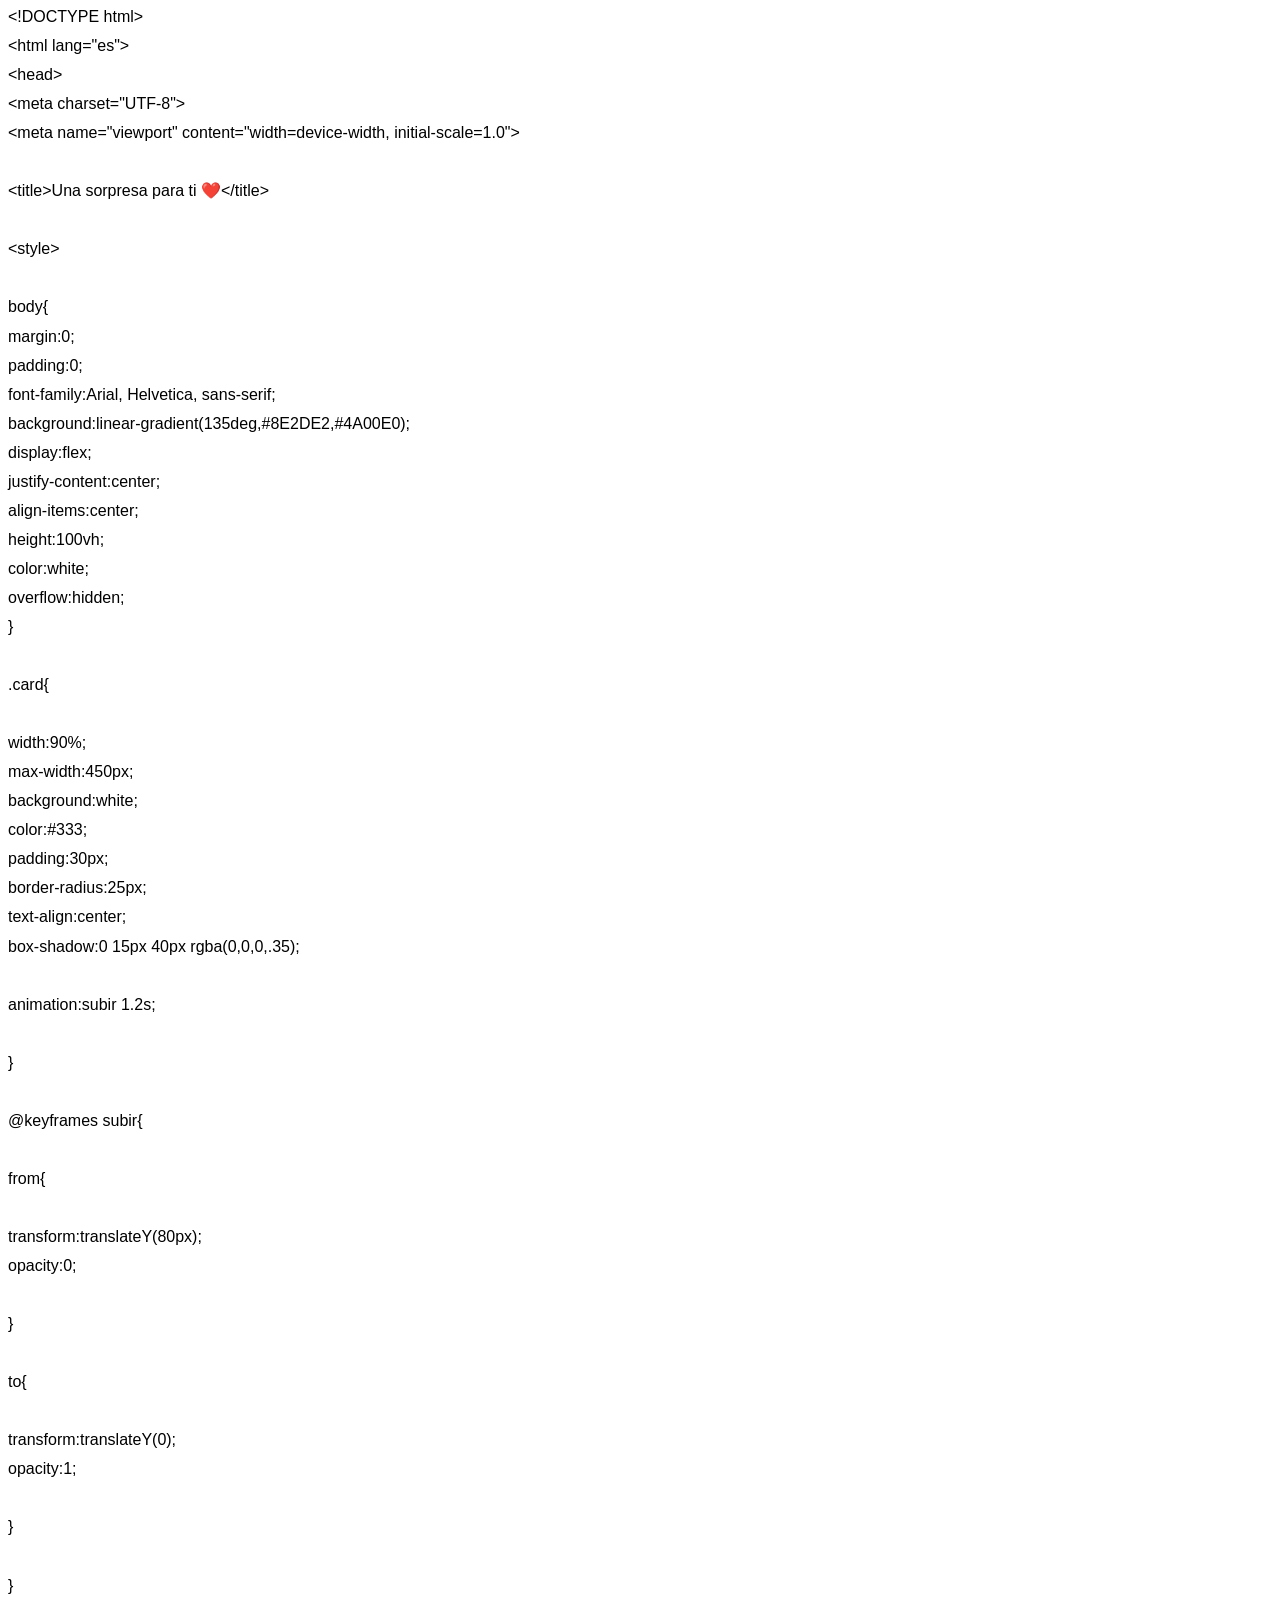
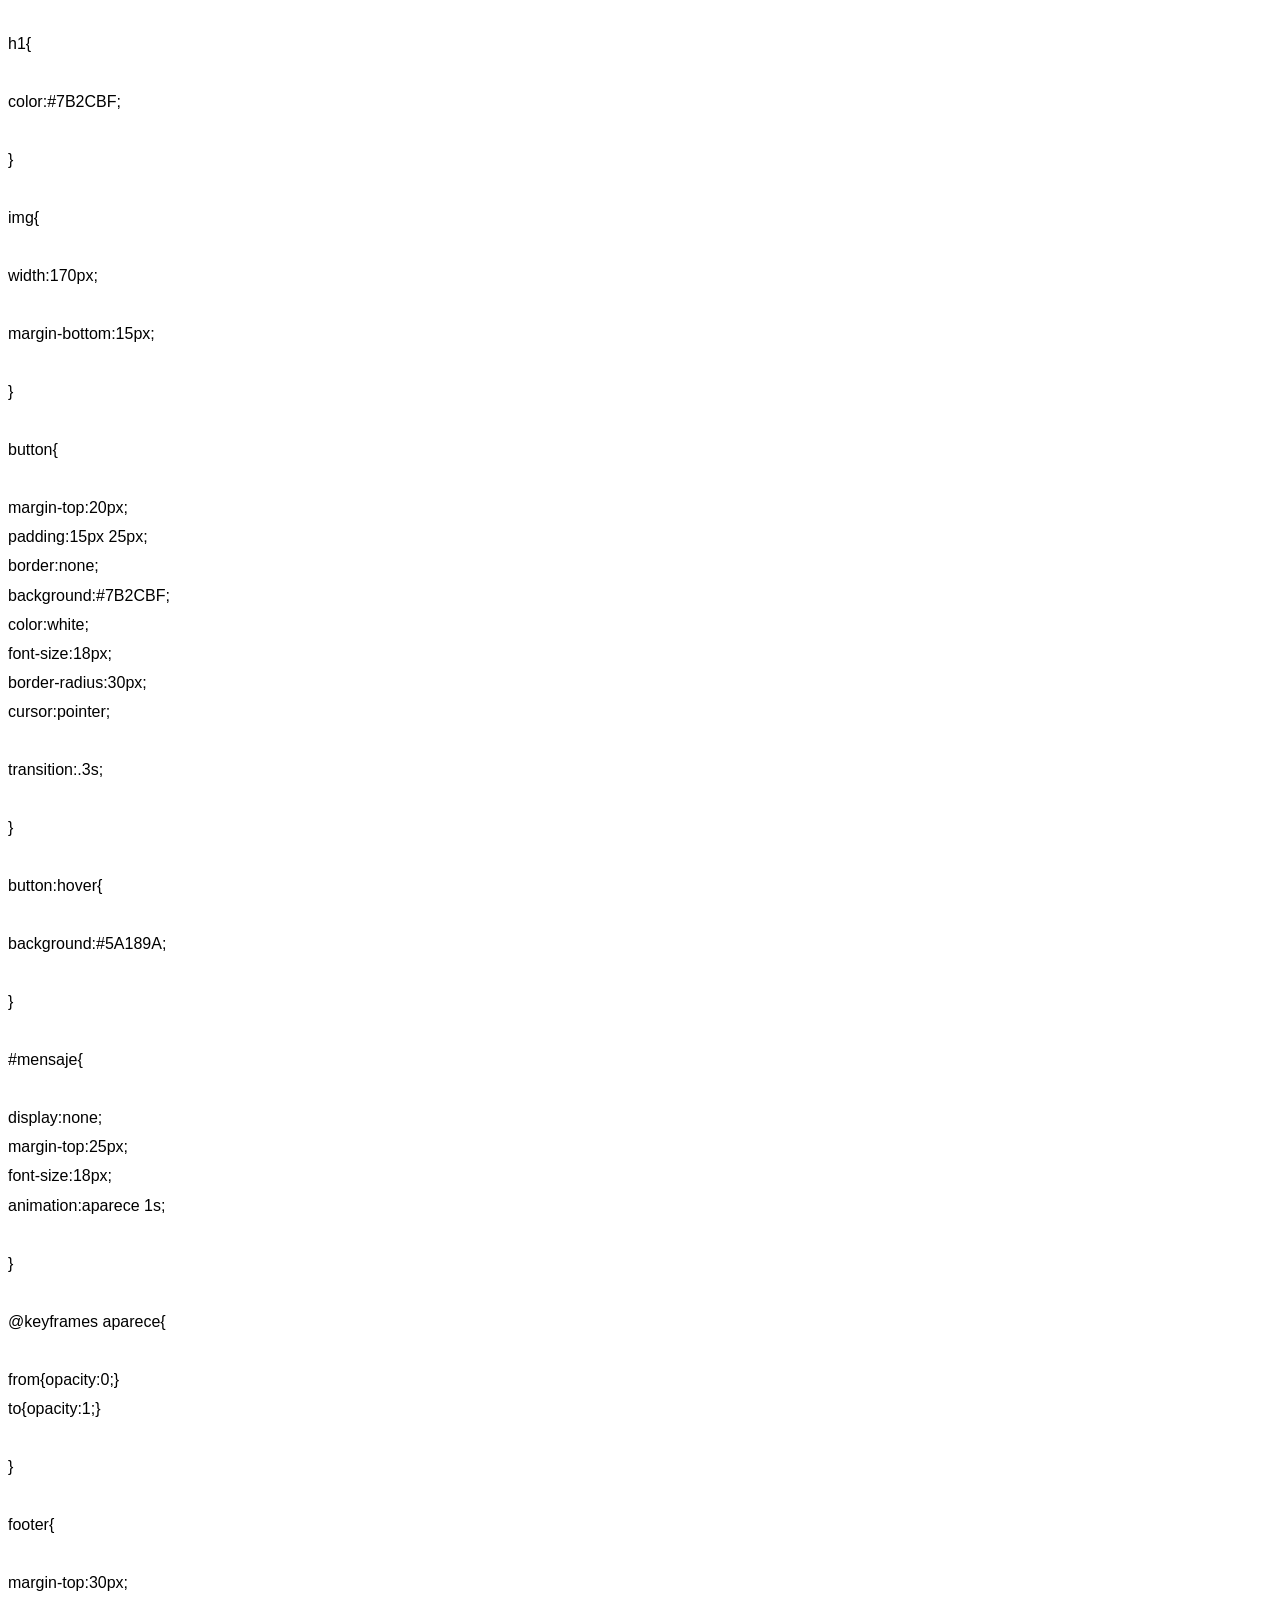
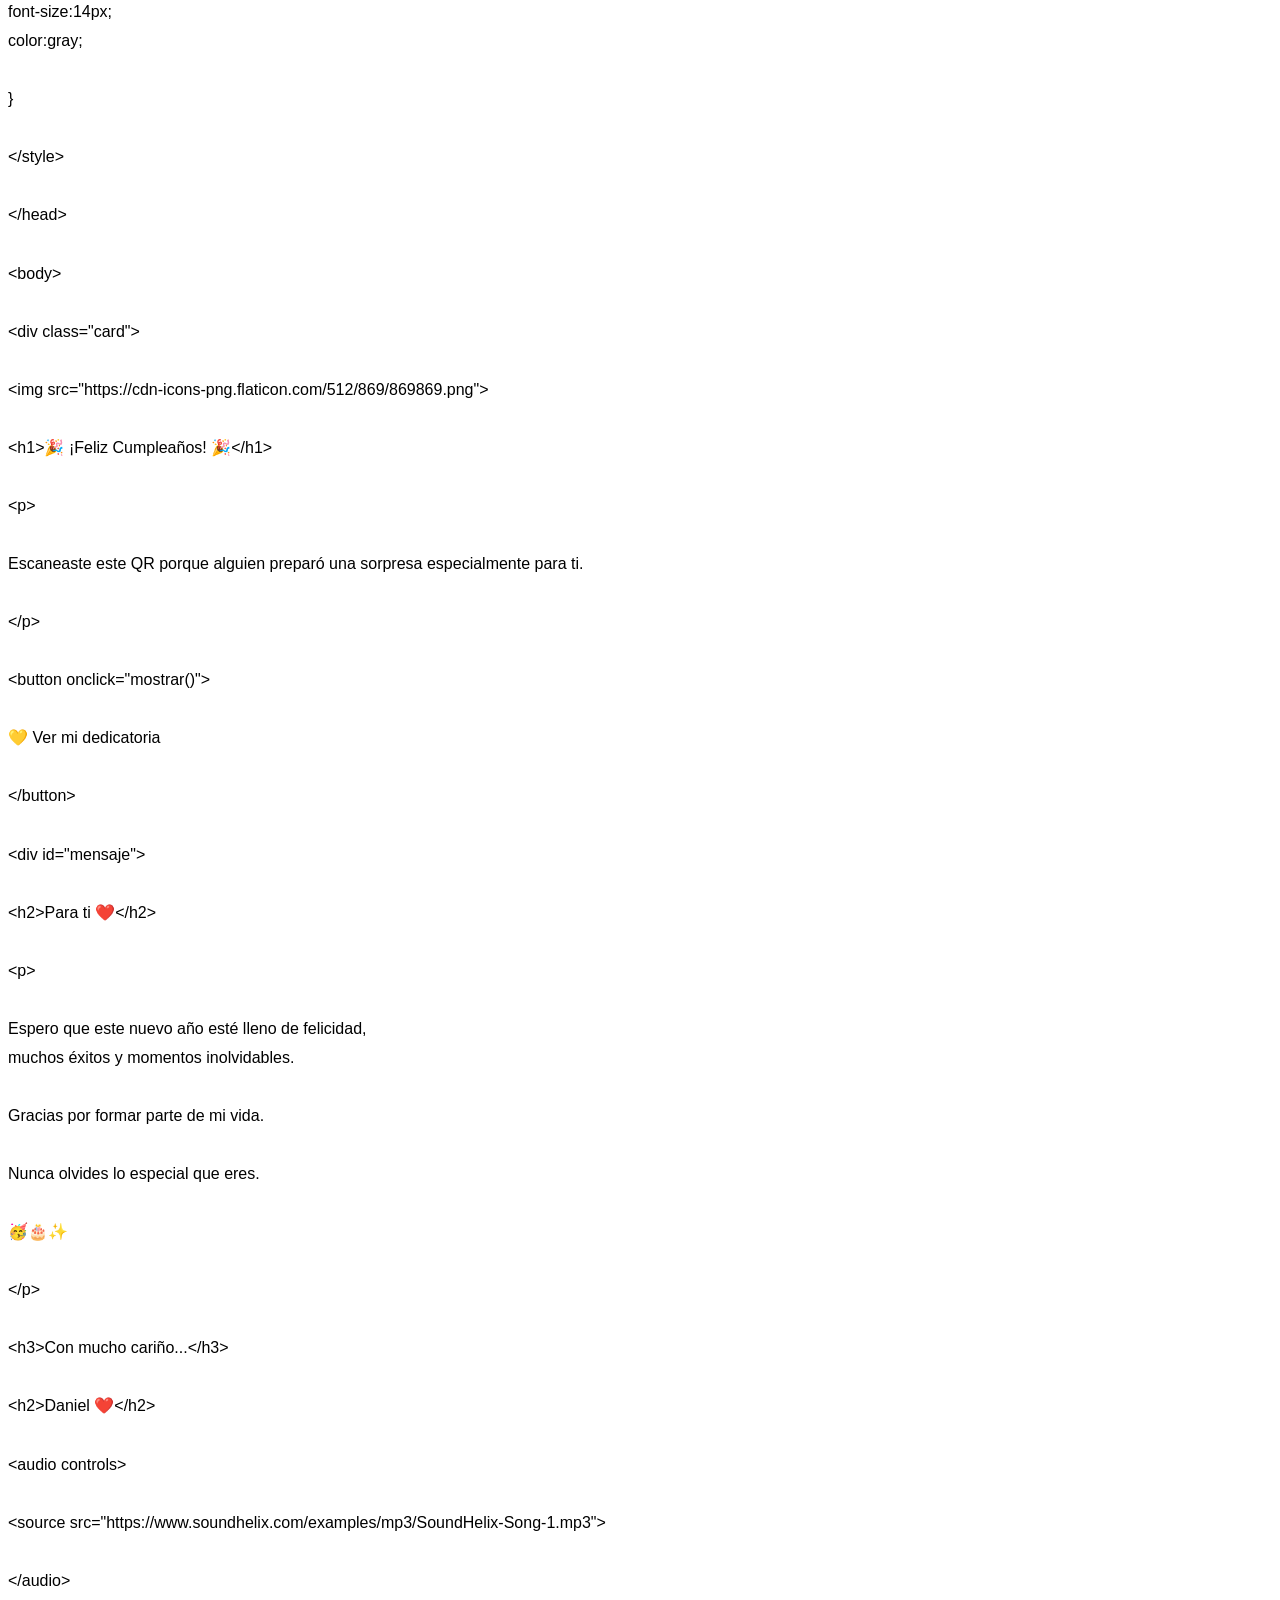
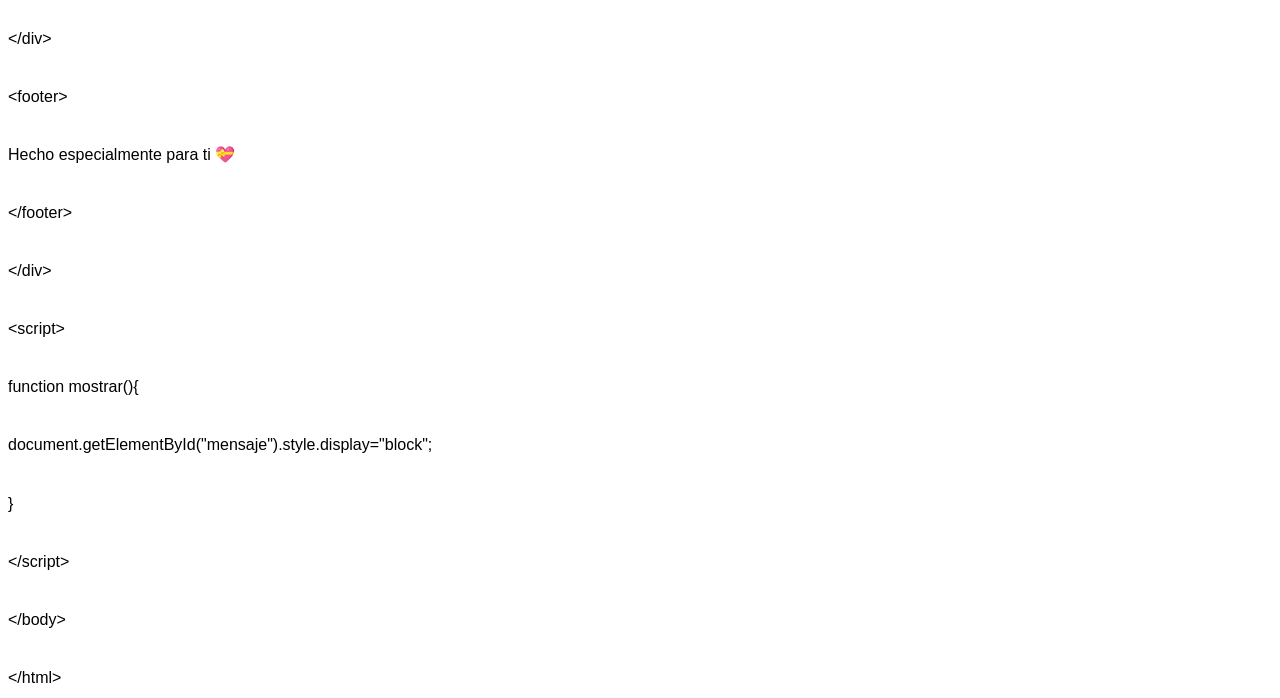
==== index.html @ e0d7e4aa "Add files via upload" ====
<html xmlns:o="urn:schemas-microsoft-com:office:office"
xmlns:w="urn:schemas-microsoft-com:office:word"
xmlns:m="http://schemas.microsoft.com/office/2004/12/omml"
xmlns="http://www.w3.org/TR/REC-html40">

<head>
<meta http-equiv=Content-Type content="text/html; charset=utf-8">
<meta name=ProgId content=Word.Document>
<meta name=Generator content="Microsoft Word 15">
<meta name=Originator content="Microsoft Word 15">
<link rel=File-List href="index.fld/filelist.xml">
<!--[if gte mso 9]><xml>
 <o:DocumentProperties>
  <o:Author>Daniel Fabricio Arcos Andrango</o:Author>
  <o:LastAuthor>Daniel Fabricio Arcos Andrango</o:LastAuthor>
  <o:Revision>1</o:Revision>
  <o:TotalTime>1</o:TotalTime>
  <o:Created>2026-06-28T22:08:00Z</o:Created>
  <o:LastSaved>2026-06-28T22:09:00Z</o:LastSaved>
  <o:Pages>8</o:Pages>
  <o:Words>316</o:Words>
  <o:Characters>1741</o:Characters>
  <o:Lines>14</o:Lines>
  <o:Paragraphs>4</o:Paragraphs>
  <o:CharactersWithSpaces>2053</o:CharactersWithSpaces>
  <o:Version>16.00</o:Version>
 </o:DocumentProperties>
 <o:OfficeDocumentSettings>
  <o:AllowPNG/>
 </o:OfficeDocumentSettings>
</xml><![endif]-->
<link rel=themeData href="index.fld/themedata.thmx">
<link rel=colorSchemeMapping href="index.fld/colorschememapping.xml">
<!--[if gte mso 9]><xml>
 <w:WordDocument>
  <w:SpellingState>Clean</w:SpellingState>
  <w:GrammarState>Clean</w:GrammarState>
  <w:TrackMoves>false</w:TrackMoves>
  <w:TrackFormatting/>
  <w:HyphenationZone>21</w:HyphenationZone>
  <w:PunctuationKerning/>
  <w:ValidateAgainstSchemas/>
  <w:SaveIfXMLInvalid>false</w:SaveIfXMLInvalid>
  <w:IgnoreMixedContent>false</w:IgnoreMixedContent>
  <w:AlwaysShowPlaceholderText>false</w:AlwaysShowPlaceholderText>
  <w:DoNotPromoteQF/>
  <w:LidThemeOther>ES-EC</w:LidThemeOther>
  <w:LidThemeAsian>X-NONE</w:LidThemeAsian>
  <w:LidThemeComplexScript>X-NONE</w:LidThemeComplexScript>
  <w:Compatibility>
   <w:BreakWrappedTables/>
   <w:SnapToGridInCell/>
   <w:WrapTextWithPunct/>
   <w:UseAsianBreakRules/>
   <w:DontGrowAutofit/>
   <w:SplitPgBreakAndParaMark/>
   <w:EnableOpenTypeKerning/>
   <w:DontFlipMirrorIndents/>
   <w:OverrideTableStyleHps/>
  </w:Compatibility>
  <m:mathPr>
   <m:mathFont m:val="Cambria Math"/>
   <m:brkBin m:val="before"/>
   <m:brkBinSub m:val="&#45;-"/>
   <m:smallFrac m:val="off"/>
   <m:dispDef/>
   <m:lMargin m:val="0"/>
   <m:rMargin m:val="0"/>
   <m:defJc m:val="centerGroup"/>
   <m:wrapIndent m:val="1440"/>
   <m:intLim m:val="subSup"/>
   <m:naryLim m:val="undOvr"/>
  </m:mathPr></w:WordDocument>
</xml><![endif]--><!--[if gte mso 9]><xml>
 <w:LatentStyles DefLockedState="false" DefUnhideWhenUsed="false"
  DefSemiHidden="false" DefQFormat="false" DefPriority="99"
  LatentStyleCount="376">
  <w:LsdException Locked="false" Priority="0" QFormat="true" Name="Normal"/>
  <w:LsdException Locked="false" Priority="9" QFormat="true" Name="heading 1"/>
  <w:LsdException Locked="false" Priority="9" SemiHidden="true"
   UnhideWhenUsed="true" QFormat="true" Name="heading 2"/>
  <w:LsdException Locked="false" Priority="9" SemiHidden="true"
   UnhideWhenUsed="true" QFormat="true" Name="heading 3"/>
  <w:LsdException Locked="false" Priority="9" SemiHidden="true"
   UnhideWhenUsed="true" QFormat="true" Name="heading 4"/>
  <w:LsdException Locked="false" Priority="9" SemiHidden="true"
   UnhideWhenUsed="true" QFormat="true" Name="heading 5"/>
  <w:LsdException Locked="false" Priority="9" SemiHidden="true"
   UnhideWhenUsed="true" QFormat="true" Name="heading 6"/>
  <w:LsdException Locked="false" Priority="9" SemiHidden="true"
   UnhideWhenUsed="true" QFormat="true" Name="heading 7"/>
  <w:LsdException Locked="false" Priority="9" SemiHidden="true"
   UnhideWhenUsed="true" QFormat="true" Name="heading 8"/>
  <w:LsdException Locked="false" Priority="9" SemiHidden="true"
   UnhideWhenUsed="true" QFormat="true" Name="heading 9"/>
  <w:LsdException Locked="false" SemiHidden="true" UnhideWhenUsed="true"
   Name="index 1"/>
  <w:LsdException Locked="false" SemiHidden="true" UnhideWhenUsed="true"
   Name="index 2"/>
  <w:LsdException Locked="false" SemiHidden="true" UnhideWhenUsed="true"
   Name="index 3"/>
  <w:LsdException Locked="false" SemiHidden="true" UnhideWhenUsed="true"
   Name="index 4"/>
  <w:LsdException Locked="false" SemiHidden="true" UnhideWhenUsed="true"
   Name="index 5"/>
  <w:LsdException Locked="false" SemiHidden="true" UnhideWhenUsed="true"
   Name="index 6"/>
  <w:LsdException Locked="false" SemiHidden="true" UnhideWhenUsed="true"
   Name="index 7"/>
  <w:LsdException Locked="false" SemiHidden="true" UnhideWhenUsed="true"
   Name="index 8"/>
  <w:LsdException Locked="false" SemiHidden="true" UnhideWhenUsed="true"
   Name="index 9"/>
  <w:LsdException Locked="false" Priority="39" SemiHidden="true"
   UnhideWhenUsed="true" Name="toc 1"/>
  <w:LsdException Locked="false" Priority="39" SemiHidden="true"
   UnhideWhenUsed="true" Name="toc 2"/>
  <w:LsdException Locked="false" Priority="39" SemiHidden="true"
   UnhideWhenUsed="true" Name="toc 3"/>
  <w:LsdException Locked="false" Priority="39" SemiHidden="true"
   UnhideWhenUsed="true" Name="toc 4"/>
  <w:LsdException Locked="false" Priority="39" SemiHidden="true"
   UnhideWhenUsed="true" Name="toc 5"/>
  <w:LsdException Locked="false" Priority="39" SemiHidden="true"
   UnhideWhenUsed="true" Name="toc 6"/>
  <w:LsdException Locked="false" Priority="39" SemiHidden="true"
   UnhideWhenUsed="true" Name="toc 7"/>
  <w:LsdException Locked="false" Priority="39" SemiHidden="true"
   UnhideWhenUsed="true" Name="toc 8"/>
  <w:LsdException Locked="false" Priority="39" SemiHidden="true"
   UnhideWhenUsed="true" Name="toc 9"/>
  <w:LsdException Locked="false" SemiHidden="true" UnhideWhenUsed="true"
   Name="Normal Indent"/>
  <w:LsdException Locked="false" SemiHidden="true" UnhideWhenUsed="true"
   Name="footnote text"/>
  <w:LsdException Locked="false" SemiHidden="true" UnhideWhenUsed="true"
   Name="annotation text"/>
  <w:LsdException Locked="false" SemiHidden="true" UnhideWhenUsed="true"
   Name="header"/>
  <w:LsdException Locked="false" SemiHidden="true" UnhideWhenUsed="true"
   Name="footer"/>
  <w:LsdException Locked="false" SemiHidden="true" UnhideWhenUsed="true"
   Name="index heading"/>
  <w:LsdException Locked="false" Priority="35" SemiHidden="true"
   UnhideWhenUsed="true" QFormat="true" Name="caption"/>
  <w:LsdException Locked="false" SemiHidden="true" UnhideWhenUsed="true"
   Name="table of figures"/>
  <w:LsdException Locked="false" SemiHidden="true" UnhideWhenUsed="true"
   Name="envelope address"/>
  <w:LsdException Locked="false" SemiHidden="true" UnhideWhenUsed="true"
   Name="envelope return"/>
  <w:LsdException Locked="false" SemiHidden="true" UnhideWhenUsed="true"
   Name="footnote reference"/>
  <w:LsdException Locked="false" SemiHidden="true" UnhideWhenUsed="true"
   Name="annotation reference"/>
  <w:LsdException Locked="false" SemiHidden="true" UnhideWhenUsed="true"
   Name="line number"/>
  <w:LsdException Locked="false" SemiHidden="true" UnhideWhenUsed="true"
   Name="page number"/>
  <w:LsdException Locked="false" SemiHidden="true" UnhideWhenUsed="true"
   Name="endnote reference"/>
  <w:LsdException Locked="false" SemiHidden="true" UnhideWhenUsed="true"
   Name="endnote text"/>
  <w:LsdException Locked="false" SemiHidden="true" UnhideWhenUsed="true"
   Name="table of authorities"/>
  <w:LsdException Locked="false" SemiHidden="true" UnhideWhenUsed="true"
   Name="macro"/>
  <w:LsdException Locked="false" SemiHidden="true" UnhideWhenUsed="true"
   Name="toa heading"/>
  <w:LsdException Locked="false" SemiHidden="true" UnhideWhenUsed="true"
   Name="List"/>
  <w:LsdException Locked="false" SemiHidden="true" UnhideWhenUsed="true"
   Name="List Bullet"/>
  <w:LsdException Locked="false" SemiHidden="true" UnhideWhenUsed="true"
   Name="List Number"/>
  <w:LsdException Locked="false" SemiHidden="true" UnhideWhenUsed="true"
   Name="List 2"/>
  <w:LsdException Locked="false" SemiHidden="true" UnhideWhenUsed="true"
   Name="List 3"/>
  <w:LsdException Locked="false" SemiHidden="true" UnhideWhenUsed="true"
   Name="List 4"/>
  <w:LsdException Locked="false" SemiHidden="true" UnhideWhenUsed="true"
   Name="List 5"/>
  <w:LsdException Locked="false" SemiHidden="true" UnhideWhenUsed="true"
   Name="List Bullet 2"/>
  <w:LsdException Locked="false" SemiHidden="true" UnhideWhenUsed="true"
   Name="List Bullet 3"/>
  <w:LsdException Locked="false" SemiHidden="true" UnhideWhenUsed="true"
   Name="List Bullet 4"/>
  <w:LsdException Locked="false" SemiHidden="true" UnhideWhenUsed="true"
   Name="List Bullet 5"/>
  <w:LsdException Locked="false" SemiHidden="true" UnhideWhenUsed="true"
   Name="List Number 2"/>
  <w:LsdException Locked="false" SemiHidden="true" UnhideWhenUsed="true"
   Name="List Number 3"/>
  <w:LsdException Locked="false" SemiHidden="true" UnhideWhenUsed="true"
   Name="List Number 4"/>
  <w:LsdException Locked="false" SemiHidden="true" UnhideWhenUsed="true"
   Name="List Number 5"/>
  <w:LsdException Locked="false" Priority="10" QFormat="true" Name="Title"/>
  <w:LsdException Locked="false" SemiHidden="true" UnhideWhenUsed="true"
   Name="Closing"/>
  <w:LsdException Locked="false" SemiHidden="true" UnhideWhenUsed="true"
   Name="Signature"/>
  <w:LsdException Locked="false" Priority="1" SemiHidden="true"
   UnhideWhenUsed="true" Name="Default Paragraph Font"/>
  <w:LsdException Locked="false" SemiHidden="true" UnhideWhenUsed="true"
   Name="Body Text"/>
  <w:LsdException Locked="false" SemiHidden="true" UnhideWhenUsed="true"
   Name="Body Text Indent"/>
  <w:LsdException Locked="false" SemiHidden="true" UnhideWhenUsed="true"
   Name="List Continue"/>
  <w:LsdException Locked="false" SemiHidden="true" UnhideWhenUsed="true"
   Name="List Continue 2"/>
  <w:LsdException Locked="false" SemiHidden="true" UnhideWhenUsed="true"
   Name="List Continue 3"/>
  <w:LsdException Locked="false" SemiHidden="true" UnhideWhenUsed="true"
   Name="List Continue 4"/>
  <w:LsdException Locked="false" SemiHidden="true" UnhideWhenUsed="true"
   Name="List Continue 5"/>
  <w:LsdException Locked="false" SemiHidden="true" UnhideWhenUsed="true"
   Name="Message Header"/>
  <w:LsdException Locked="false" Priority="11" QFormat="true" Name="Subtitle"/>
  <w:LsdException Locked="false" SemiHidden="true" UnhideWhenUsed="true"
   Name="Salutation"/>
  <w:LsdException Locked="false" SemiHidden="true" UnhideWhenUsed="true"
   Name="Date"/>
  <w:LsdException Locked="false" SemiHidden="true" UnhideWhenUsed="true"
   Name="Body Text First Indent"/>
  <w:LsdException Locked="false" SemiHidden="true" UnhideWhenUsed="true"
   Name="Body Text First Indent 2"/>
  <w:LsdException Locked="false" SemiHidden="true" UnhideWhenUsed="true"
   Name="Note Heading"/>
  <w:LsdException Locked="false" SemiHidden="true" UnhideWhenUsed="true"
   Name="Body Text 2"/>
  <w:LsdException Locked="false" SemiHidden="true" UnhideWhenUsed="true"
   Name="Body Text 3"/>
  <w:LsdException Locked="false" SemiHidden="true" UnhideWhenUsed="true"
   Name="Body Text Indent 2"/>
  <w:LsdException Locked="false" SemiHidden="true" UnhideWhenUsed="true"
   Name="Body Text Indent 3"/>
  <w:LsdException Locked="false" SemiHidden="true" UnhideWhenUsed="true"
   Name="Block Text"/>
  <w:LsdException Locked="false" SemiHidden="true" UnhideWhenUsed="true"
   Name="Hyperlink"/>
  <w:LsdException Locked="false" SemiHidden="true" UnhideWhenUsed="true"
   Name="FollowedHyperlink"/>
  <w:LsdException Locked="false" Priority="22" QFormat="true" Name="Strong"/>
  <w:LsdException Locked="false" Priority="20" QFormat="true" Name="Emphasis"/>
  <w:LsdException Locked="false" SemiHidden="true" UnhideWhenUsed="true"
   Name="Document Map"/>
  <w:LsdException Locked="false" SemiHidden="true" UnhideWhenUsed="true"
   Name="Plain Text"/>
  <w:LsdException Locked="false" SemiHidden="true" UnhideWhenUsed="true"
   Name="E-mail Signature"/>
  <w:LsdException Locked="false" SemiHidden="true" UnhideWhenUsed="true"
   Name="HTML Top of Form"/>
  <w:LsdException Locked="false" SemiHidden="true" UnhideWhenUsed="true"
   Name="HTML Bottom of Form"/>
  <w:LsdException Locked="false" SemiHidden="true" UnhideWhenUsed="true"
   Name="Normal (Web)"/>
  <w:LsdException Locked="false" SemiHidden="true" UnhideWhenUsed="true"
   Name="HTML Acronym"/>
  <w:LsdException Locked="false" SemiHidden="true" UnhideWhenUsed="true"
   Name="HTML Address"/>
  <w:LsdException Locked="false" SemiHidden="true" UnhideWhenUsed="true"
   Name="HTML Cite"/>
  <w:LsdException Locked="false" SemiHidden="true" UnhideWhenUsed="true"
   Name="HTML Code"/>
  <w:LsdException Locked="false" SemiHidden="true" UnhideWhenUsed="true"
   Name="HTML Definition"/>
  <w:LsdException Locked="false" SemiHidden="true" UnhideWhenUsed="true"
   Name="HTML Keyboard"/>
  <w:LsdException Locked="false" SemiHidden="true" UnhideWhenUsed="true"
   Name="HTML Preformatted"/>
  <w:LsdException Locked="false" SemiHidden="true" UnhideWhenUsed="true"
   Name="HTML Sample"/>
  <w:LsdException Locked="false" SemiHidden="true" UnhideWhenUsed="true"
   Name="HTML Typewriter"/>
  <w:LsdException Locked="false" SemiHidden="true" UnhideWhenUsed="true"
   Name="HTML Variable"/>
  <w:LsdException Locked="false" SemiHidden="true" UnhideWhenUsed="true"
   Name="Normal Table"/>
  <w:LsdException Locked="false" SemiHidden="true" UnhideWhenUsed="true"
   Name="annotation subject"/>
  <w:LsdException Locked="false" SemiHidden="true" UnhideWhenUsed="true"
   Name="No List"/>
  <w:LsdException Locked="false" SemiHidden="true" UnhideWhenUsed="true"
   Name="Outline List 1"/>
  <w:LsdException Locked="false" SemiHidden="true" UnhideWhenUsed="true"
   Name="Outline List 2"/>
  <w:LsdException Locked="false" SemiHidden="true" UnhideWhenUsed="true"
   Name="Outline List 3"/>
  <w:LsdException Locked="false" SemiHidden="true" UnhideWhenUsed="true"
   Name="Table Simple 1"/>
  <w:LsdException Locked="false" SemiHidden="true" UnhideWhenUsed="true"
   Name="Table Simple 2"/>
  <w:LsdException Locked="false" SemiHidden="true" UnhideWhenUsed="true"
   Name="Table Simple 3"/>
  <w:LsdException Locked="false" SemiHidden="true" UnhideWhenUsed="true"
   Name="Table Classic 1"/>
  <w:LsdException Locked="false" SemiHidden="true" UnhideWhenUsed="true"
   Name="Table Classic 2"/>
  <w:LsdException Locked="false" SemiHidden="true" UnhideWhenUsed="true"
   Name="Table Classic 3"/>
  <w:LsdException Locked="false" SemiHidden="true" UnhideWhenUsed="true"
   Name="Table Classic 4"/>
  <w:LsdException Locked="false" SemiHidden="true" UnhideWhenUsed="true"
   Name="Table Colorful 1"/>
  <w:LsdException Locked="false" SemiHidden="true" UnhideWhenUsed="true"
   Name="Table Colorful 2"/>
  <w:LsdException Locked="false" SemiHidden="true" UnhideWhenUsed="true"
   Name="Table Colorful 3"/>
  <w:LsdException Locked="false" SemiHidden="true" UnhideWhenUsed="true"
   Name="Table Columns 1"/>
  <w:LsdException Locked="false" SemiHidden="true" UnhideWhenUsed="true"
   Name="Table Columns 2"/>
  <w:LsdException Locked="false" SemiHidden="true" UnhideWhenUsed="true"
   Name="Table Columns 3"/>
  <w:LsdException Locked="false" SemiHidden="true" UnhideWhenUsed="true"
   Name="Table Columns 4"/>
  <w:LsdException Locked="false" SemiHidden="true" UnhideWhenUsed="true"
   Name="Table Columns 5"/>
  <w:LsdException Locked="false" SemiHidden="true" UnhideWhenUsed="true"
   Name="Table Grid 1"/>
  <w:LsdException Locked="false" SemiHidden="true" UnhideWhenUsed="true"
   Name="Table Grid 2"/>
  <w:LsdException Locked="false" SemiHidden="true" UnhideWhenUsed="true"
   Name="Table Grid 3"/>
  <w:LsdException Locked="false" SemiHidden="true" UnhideWhenUsed="true"
   Name="Table Grid 4"/>
  <w:LsdException Locked="false" SemiHidden="true" UnhideWhenUsed="true"
   Name="Table Grid 5"/>
  <w:LsdException Locked="false" SemiHidden="true" UnhideWhenUsed="true"
   Name="Table Grid 6"/>
  <w:LsdException Locked="false" SemiHidden="true" UnhideWhenUsed="true"
   Name="Table Grid 7"/>
  <w:LsdException Locked="false" SemiHidden="true" UnhideWhenUsed="true"
   Name="Table Grid 8"/>
  <w:LsdException Locked="false" SemiHidden="true" UnhideWhenUsed="true"
   Name="Table List 1"/>
  <w:LsdException Locked="false" SemiHidden="true" UnhideWhenUsed="true"
   Name="Table List 2"/>
  <w:LsdException Locked="false" SemiHidden="true" UnhideWhenUsed="true"
   Name="Table List 3"/>
  <w:LsdException Locked="false" SemiHidden="true" UnhideWhenUsed="true"
   Name="Table List 4"/>
  <w:LsdException Locked="false" SemiHidden="true" UnhideWhenUsed="true"
   Name="Table List 5"/>
  <w:LsdException Locked="false" SemiHidden="true" UnhideWhenUsed="true"
   Name="Table List 6"/>
  <w:LsdException Locked="false" SemiHidden="true" UnhideWhenUsed="true"
   Name="Table List 7"/>
  <w:LsdException Locked="false" SemiHidden="true" UnhideWhenUsed="true"
   Name="Table List 8"/>
  <w:LsdException Locked="false" SemiHidden="true" UnhideWhenUsed="true"
   Name="Table 3D effects 1"/>
  <w:LsdException Locked="false" SemiHidden="true" UnhideWhenUsed="true"
   Name="Table 3D effects 2"/>
  <w:LsdException Locked="false" SemiHidden="true" UnhideWhenUsed="true"
   Name="Table 3D effects 3"/>
  <w:LsdException Locked="false" SemiHidden="true" UnhideWhenUsed="true"
   Name="Table Contemporary"/>
  <w:LsdException Locked="false" SemiHidden="true" UnhideWhenUsed="true"
   Name="Table Elegant"/>
  <w:LsdException Locked="false" SemiHidden="true" UnhideWhenUsed="true"
   Name="Table Professional"/>
  <w:LsdException Locked="false" SemiHidden="true" UnhideWhenUsed="true"
   Name="Table Subtle 1"/>
  <w:LsdException Locked="false" SemiHidden="true" UnhideWhenUsed="true"
   Name="Table Subtle 2"/>
  <w:LsdException Locked="false" SemiHidden="true" UnhideWhenUsed="true"
   Name="Table Web 1"/>
  <w:LsdException Locked="false" SemiHidden="true" UnhideWhenUsed="true"
   Name="Table Web 2"/>
  <w:LsdException Locked="false" SemiHidden="true" UnhideWhenUsed="true"
   Name="Table Web 3"/>
  <w:LsdException Locked="false" SemiHidden="true" UnhideWhenUsed="true"
   Name="Balloon Text"/>
  <w:LsdException Locked="false" Priority="39" Name="Table Grid"/>
  <w:LsdException Locked="false" SemiHidden="true" UnhideWhenUsed="true"
   Name="Table Theme"/>
  <w:LsdException Locked="false" SemiHidden="true" Name="Placeholder Text"/>
  <w:LsdException Locked="false" Priority="1" QFormat="true" Name="No Spacing"/>
  <w:LsdException Locked="false" Priority="60" Name="Light Shading"/>
  <w:LsdException Locked="false" Priority="61" Name="Light List"/>
  <w:LsdException Locked="false" Priority="62" Name="Light Grid"/>
  <w:LsdException Locked="false" Priority="63" Name="Medium Shading 1"/>
  <w:LsdException Locked="false" Priority="64" Name="Medium Shading 2"/>
  <w:LsdException Locked="false" Priority="65" Name="Medium List 1"/>
  <w:LsdException Locked="false" Priority="66" Name="Medium List 2"/>
  <w:LsdException Locked="false" Priority="67" Name="Medium Grid 1"/>
  <w:LsdException Locked="false" Priority="68" Name="Medium Grid 2"/>
  <w:LsdException Locked="false" Priority="69" Name="Medium Grid 3"/>
  <w:LsdException Locked="false" Priority="70" Name="Dark List"/>
  <w:LsdException Locked="false" Priority="71" Name="Colorful Shading"/>
  <w:LsdException Locked="false" Priority="72" Name="Colorful List"/>
  <w:LsdException Locked="false" Priority="73" Name="Colorful Grid"/>
  <w:LsdException Locked="false" Priority="60" Name="Light Shading Accent 1"/>
  <w:LsdException Locked="false" Priority="61" Name="Light List Accent 1"/>
  <w:LsdException Locked="false" Priority="62" Name="Light Grid Accent 1"/>
  <w:LsdException Locked="false" Priority="63" Name="Medium Shading 1 Accent 1"/>
  <w:LsdException Locked="false" Priority="64" Name="Medium Shading 2 Accent 1"/>
  <w:LsdException Locked="false" Priority="65" Name="Medium List 1 Accent 1"/>
  <w:LsdException Locked="false" SemiHidden="true" Name="Revision"/>
  <w:LsdException Locked="false" Priority="34" QFormat="true"
   Name="List Paragraph"/>
  <w:LsdException Locked="false" Priority="29" QFormat="true" Name="Quote"/>
  <w:LsdException Locked="false" Priority="30" QFormat="true"
   Name="Intense Quote"/>
  <w:LsdException Locked="false" Priority="66" Name="Medium List 2 Accent 1"/>
  <w:LsdException Locked="false" Priority="67" Name="Medium Grid 1 Accent 1"/>
  <w:LsdException Locked="false" Priority="68" Name="Medium Grid 2 Accent 1"/>
  <w:LsdException Locked="false" Priority="69" Name="Medium Grid 3 Accent 1"/>
  <w:LsdException Locked="false" Priority="70" Name="Dark List Accent 1"/>
  <w:LsdException Locked="false" Priority="71" Name="Colorful Shading Accent 1"/>
  <w:LsdException Locked="false" Priority="72" Name="Colorful List Accent 1"/>
  <w:LsdException Locked="false" Priority="73" Name="Colorful Grid Accent 1"/>
  <w:LsdException Locked="false" Priority="60" Name="Light Shading Accent 2"/>
  <w:LsdException Locked="false" Priority="61" Name="Light List Accent 2"/>
  <w:LsdException Locked="false" Priority="62" Name="Light Grid Accent 2"/>
  <w:LsdException Locked="false" Priority="63" Name="Medium Shading 1 Accent 2"/>
  <w:LsdException Locked="false" Priority="64" Name="Medium Shading 2 Accent 2"/>
  <w:LsdException Locked="false" Priority="65" Name="Medium List 1 Accent 2"/>
  <w:LsdException Locked="false" Priority="66" Name="Medium List 2 Accent 2"/>
  <w:LsdException Locked="false" Priority="67" Name="Medium Grid 1 Accent 2"/>
  <w:LsdException Locked="false" Priority="68" Name="Medium Grid 2 Accent 2"/>
  <w:LsdException Locked="false" Priority="69" Name="Medium Grid 3 Accent 2"/>
  <w:LsdException Locked="false" Priority="70" Name="Dark List Accent 2"/>
  <w:LsdException Locked="false" Priority="71" Name="Colorful Shading Accent 2"/>
  <w:LsdException Locked="false" Priority="72" Name="Colorful List Accent 2"/>
  <w:LsdException Locked="false" Priority="73" Name="Colorful Grid Accent 2"/>
  <w:LsdException Locked="false" Priority="60" Name="Light Shading Accent 3"/>
  <w:LsdException Locked="false" Priority="61" Name="Light List Accent 3"/>
  <w:LsdException Locked="false" Priority="62" Name="Light Grid Accent 3"/>
  <w:LsdException Locked="false" Priority="63" Name="Medium Shading 1 Accent 3"/>
  <w:LsdException Locked="false" Priority="64" Name="Medium Shading 2 Accent 3"/>
  <w:LsdException Locked="false" Priority="65" Name="Medium List 1 Accent 3"/>
  <w:LsdException Locked="false" Priority="66" Name="Medium List 2 Accent 3"/>
  <w:LsdException Locked="false" Priority="67" Name="Medium Grid 1 Accent 3"/>
  <w:LsdException Locked="false" Priority="68" Name="Medium Grid 2 Accent 3"/>
  <w:LsdException Locked="false" Priority="69" Name="Medium Grid 3 Accent 3"/>
  <w:LsdException Locked="false" Priority="70" Name="Dark List Accent 3"/>
  <w:LsdException Locked="false" Priority="71" Name="Colorful Shading Accent 3"/>
  <w:LsdException Locked="false" Priority="72" Name="Colorful List Accent 3"/>
  <w:LsdException Locked="false" Priority="73" Name="Colorful Grid Accent 3"/>
  <w:LsdException Locked="false" Priority="60" Name="Light Shading Accent 4"/>
  <w:LsdException Locked="false" Priority="61" Name="Light List Accent 4"/>
  <w:LsdException Locked="false" Priority="62" Name="Light Grid Accent 4"/>
  <w:LsdException Locked="false" Priority="63" Name="Medium Shading 1 Accent 4"/>
  <w:LsdException Locked="false" Priority="64" Name="Medium Shading 2 Accent 4"/>
  <w:LsdException Locked="false" Priority="65" Name="Medium List 1 Accent 4"/>
  <w:LsdException Locked="false" Priority="66" Name="Medium List 2 Accent 4"/>
  <w:LsdException Locked="false" Priority="67" Name="Medium Grid 1 Accent 4"/>
  <w:LsdException Locked="false" Priority="68" Name="Medium Grid 2 Accent 4"/>
  <w:LsdException Locked="false" Priority="69" Name="Medium Grid 3 Accent 4"/>
  <w:LsdException Locked="false" Priority="70" Name="Dark List Accent 4"/>
  <w:LsdException Locked="false" Priority="71" Name="Colorful Shading Accent 4"/>
  <w:LsdException Locked="false" Priority="72" Name="Colorful List Accent 4"/>
  <w:LsdException Locked="false" Priority="73" Name="Colorful Grid Accent 4"/>
  <w:LsdException Locked="false" Priority="60" Name="Light Shading Accent 5"/>
  <w:LsdException Locked="false" Priority="61" Name="Light List Accent 5"/>
  <w:LsdException Locked="false" Priority="62" Name="Light Grid Accent 5"/>
  <w:LsdException Locked="false" Priority="63" Name="Medium Shading 1 Accent 5"/>
  <w:LsdException Locked="false" Priority="64" Name="Medium Shading 2 Accent 5"/>
  <w:LsdException Locked="false" Priority="65" Name="Medium List 1 Accent 5"/>
  <w:LsdException Locked="false" Priority="66" Name="Medium List 2 Accent 5"/>
  <w:LsdException Locked="false" Priority="67" Name="Medium Grid 1 Accent 5"/>
  <w:LsdException Locked="false" Priority="68" Name="Medium Grid 2 Accent 5"/>
  <w:LsdException Locked="false" Priority="69" Name="Medium Grid 3 Accent 5"/>
  <w:LsdException Locked="false" Priority="70" Name="Dark List Accent 5"/>
  <w:LsdException Locked="false" Priority="71" Name="Colorful Shading Accent 5"/>
  <w:LsdException Locked="false" Priority="72" Name="Colorful List Accent 5"/>
  <w:LsdException Locked="false" Priority="73" Name="Colorful Grid Accent 5"/>
  <w:LsdException Locked="false" Priority="60" Name="Light Shading Accent 6"/>
  <w:LsdException Locked="false" Priority="61" Name="Light List Accent 6"/>
  <w:LsdException Locked="false" Priority="62" Name="Light Grid Accent 6"/>
  <w:LsdException Locked="false" Priority="63" Name="Medium Shading 1 Accent 6"/>
  <w:LsdException Locked="false" Priority="64" Name="Medium Shading 2 Accent 6"/>
  <w:LsdException Locked="false" Priority="65" Name="Medium List 1 Accent 6"/>
  <w:LsdException Locked="false" Priority="66" Name="Medium List 2 Accent 6"/>
  <w:LsdException Locked="false" Priority="67" Name="Medium Grid 1 Accent 6"/>
  <w:LsdException Locked="false" Priority="68" Name="Medium Grid 2 Accent 6"/>
  <w:LsdException Locked="false" Priority="69" Name="Medium Grid 3 Accent 6"/>
  <w:LsdException Locked="false" Priority="70" Name="Dark List Accent 6"/>
  <w:LsdException Locked="false" Priority="71" Name="Colorful Shading Accent 6"/>
  <w:LsdException Locked="false" Priority="72" Name="Colorful List Accent 6"/>
  <w:LsdException Locked="false" Priority="73" Name="Colorful Grid Accent 6"/>
  <w:LsdException Locked="false" Priority="19" QFormat="true"
   Name="Subtle Emphasis"/>
  <w:LsdException Locked="false" Priority="21" QFormat="true"
   Name="Intense Emphasis"/>
  <w:LsdException Locked="false" Priority="31" QFormat="true"
   Name="Subtle Reference"/>
  <w:LsdException Locked="false" Priority="32" QFormat="true"
   Name="Intense Reference"/>
  <w:LsdException Locked="false" Priority="33" QFormat="true" Name="Book Title"/>
  <w:LsdException Locked="false" Priority="37" SemiHidden="true"
   UnhideWhenUsed="true" Name="Bibliography"/>
  <w:LsdException Locked="false" Priority="39" SemiHidden="true"
   UnhideWhenUsed="true" QFormat="true" Name="TOC Heading"/>
  <w:LsdException Locked="false" Priority="41" Name="Plain Table 1"/>
  <w:LsdException Locked="false" Priority="42" Name="Plain Table 2"/>
  <w:LsdException Locked="false" Priority="43" Name="Plain Table 3"/>
  <w:LsdException Locked="false" Priority="44" Name="Plain Table 4"/>
  <w:LsdException Locked="false" Priority="45" Name="Plain Table 5"/>
  <w:LsdException Locked="false" Priority="40" Name="Grid Table Light"/>
  <w:LsdException Locked="false" Priority="46" Name="Grid Table 1 Light"/>
  <w:LsdException Locked="false" Priority="47" Name="Grid Table 2"/>
  <w:LsdException Locked="false" Priority="48" Name="Grid Table 3"/>
  <w:LsdException Locked="false" Priority="49" Name="Grid Table 4"/>
  <w:LsdException Locked="false" Priority="50" Name="Grid Table 5 Dark"/>
  <w:LsdException Locked="false" Priority="51" Name="Grid Table 6 Colorful"/>
  <w:LsdException Locked="false" Priority="52" Name="Grid Table 7 Colorful"/>
  <w:LsdException Locked="false" Priority="46"
   Name="Grid Table 1 Light Accent 1"/>
  <w:LsdException Locked="false" Priority="47" Name="Grid Table 2 Accent 1"/>
  <w:LsdException Locked="false" Priority="48" Name="Grid Table 3 Accent 1"/>
  <w:LsdException Locked="false" Priority="49" Name="Grid Table 4 Accent 1"/>
  <w:LsdException Locked="false" Priority="50" Name="Grid Table 5 Dark Accent 1"/>
  <w:LsdException Locked="false" Priority="51"
   Name="Grid Table 6 Colorful Accent 1"/>
  <w:LsdException Locked="false" Priority="52"
   Name="Grid Table 7 Colorful Accent 1"/>
  <w:LsdException Locked="false" Priority="46"
   Name="Grid Table 1 Light Accent 2"/>
  <w:LsdException Locked="false" Priority="47" Name="Grid Table 2 Accent 2"/>
  <w:LsdException Locked="false" Priority="48" Name="Grid Table 3 Accent 2"/>
  <w:LsdException Locked="false" Priority="49" Name="Grid Table 4 Accent 2"/>
  <w:LsdException Locked="false" Priority="50" Name="Grid Table 5 Dark Accent 2"/>
  <w:LsdException Locked="false" Priority="51"
   Name="Grid Table 6 Colorful Accent 2"/>
  <w:LsdException Locked="false" Priority="52"
   Name="Grid Table 7 Colorful Accent 2"/>
  <w:LsdException Locked="false" Priority="46"
   Name="Grid Table 1 Light Accent 3"/>
  <w:LsdException Locked="false" Priority="47" Name="Grid Table 2 Accent 3"/>
  <w:LsdException Locked="false" Priority="48" Name="Grid Table 3 Accent 3"/>
  <w:LsdException Locked="false" Priority="49" Name="Grid Table 4 Accent 3"/>
  <w:LsdException Locked="false" Priority="50" Name="Grid Table 5 Dark Accent 3"/>
  <w:LsdException Locked="false" Priority="51"
   Name="Grid Table 6 Colorful Accent 3"/>
  <w:LsdException Locked="false" Priority="52"
   Name="Grid Table 7 Colorful Accent 3"/>
  <w:LsdException Locked="false" Priority="46"
   Name="Grid Table 1 Light Accent 4"/>
  <w:LsdException Locked="false" Priority="47" Name="Grid Table 2 Accent 4"/>
  <w:LsdException Locked="false" Priority="48" Name="Grid Table 3 Accent 4"/>
  <w:LsdException Locked="false" Priority="49" Name="Grid Table 4 Accent 4"/>
  <w:LsdException Locked="false" Priority="50" Name="Grid Table 5 Dark Accent 4"/>
  <w:LsdException Locked="false" Priority="51"
   Name="Grid Table 6 Colorful Accent 4"/>
  <w:LsdException Locked="false" Priority="52"
   Name="Grid Table 7 Colorful Accent 4"/>
  <w:LsdException Locked="false" Priority="46"
   Name="Grid Table 1 Light Accent 5"/>
  <w:LsdException Locked="false" Priority="47" Name="Grid Table 2 Accent 5"/>
  <w:LsdException Locked="false" Priority="48" Name="Grid Table 3 Accent 5"/>
  <w:LsdException Locked="false" Priority="49" Name="Grid Table 4 Accent 5"/>
  <w:LsdException Locked="false" Priority="50" Name="Grid Table 5 Dark Accent 5"/>
  <w:LsdException Locked="false" Priority="51"
   Name="Grid Table 6 Colorful Accent 5"/>
  <w:LsdException Locked="false" Priority="52"
   Name="Grid Table 7 Colorful Accent 5"/>
  <w:LsdException Locked="false" Priority="46"
   Name="Grid Table 1 Light Accent 6"/>
  <w:LsdException Locked="false" Priority="47" Name="Grid Table 2 Accent 6"/>
  <w:LsdException Locked="false" Priority="48" Name="Grid Table 3 Accent 6"/>
  <w:LsdException Locked="false" Priority="49" Name="Grid Table 4 Accent 6"/>
  <w:LsdException Locked="false" Priority="50" Name="Grid Table 5 Dark Accent 6"/>
  <w:LsdException Locked="false" Priority="51"
   Name="Grid Table 6 Colorful Accent 6"/>
  <w:LsdException Locked="false" Priority="52"
   Name="Grid Table 7 Colorful Accent 6"/>
  <w:LsdException Locked="false" Priority="46" Name="List Table 1 Light"/>
  <w:LsdException Locked="false" Priority="47" Name="List Table 2"/>
  <w:LsdException Locked="false" Priority="48" Name="List Table 3"/>
  <w:LsdException Locked="false" Priority="49" Name="List Table 4"/>
  <w:LsdException Locked="false" Priority="50" Name="List Table 5 Dark"/>
  <w:LsdException Locked="false" Priority="51" Name="List Table 6 Colorful"/>
  <w:LsdException Locked="false" Priority="52" Name="List Table 7 Colorful"/>
  <w:LsdException Locked="false" Priority="46"
   Name="List Table 1 Light Accent 1"/>
  <w:LsdException Locked="false" Priority="47" Name="List Table 2 Accent 1"/>
  <w:LsdException Locked="false" Priority="48" Name="List Table 3 Accent 1"/>
  <w:LsdException Locked="false" Priority="49" Name="List Table 4 Accent 1"/>
  <w:LsdException Locked="false" Priority="50" Name="List Table 5 Dark Accent 1"/>
  <w:LsdException Locked="false" Priority="51"
   Name="List Table 6 Colorful Accent 1"/>
  <w:LsdException Locked="false" Priority="52"
   Name="List Table 7 Colorful Accent 1"/>
  <w:LsdException Locked="false" Priority="46"
   Name="List Table 1 Light Accent 2"/>
  <w:LsdException Locked="false" Priority="47" Name="List Table 2 Accent 2"/>
  <w:LsdException Locked="false" Priority="48" Name="List Table 3 Accent 2"/>
  <w:LsdException Locked="false" Priority="49" Name="List Table 4 Accent 2"/>
  <w:LsdException Locked="false" Priority="50" Name="List Table 5 Dark Accent 2"/>
  <w:LsdException Locked="false" Priority="51"
   Name="List Table 6 Colorful Accent 2"/>
  <w:LsdException Locked="false" Priority="52"
   Name="List Table 7 Colorful Accent 2"/>
  <w:LsdException Locked="false" Priority="46"
   Name="List Table 1 Light Accent 3"/>
  <w:LsdException Locked="false" Priority="47" Name="List Table 2 Accent 3"/>
  <w:LsdException Locked="false" Priority="48" Name="List Table 3 Accent 3"/>
  <w:LsdException Locked="false" Priority="49" Name="List Table 4 Accent 3"/>
  <w:LsdException Locked="false" Priority="50" Name="List Table 5 Dark Accent 3"/>
  <w:LsdException Locked="false" Priority="51"
   Name="List Table 6 Colorful Accent 3"/>
  <w:LsdException Locked="false" Priority="52"
   Name="List Table 7 Colorful Accent 3"/>
  <w:LsdException Locked="false" Priority="46"
   Name="List Table 1 Light Accent 4"/>
  <w:LsdException Locked="false" Priority="47" Name="List Table 2 Accent 4"/>
  <w:LsdException Locked="false" Priority="48" Name="List Table 3 Accent 4"/>
  <w:LsdException Locked="false" Priority="49" Name="List Table 4 Accent 4"/>
  <w:LsdException Locked="false" Priority="50" Name="List Table 5 Dark Accent 4"/>
  <w:LsdException Locked="false" Priority="51"
   Name="List Table 6 Colorful Accent 4"/>
  <w:LsdException Locked="false" Priority="52"
   Name="List Table 7 Colorful Accent 4"/>
  <w:LsdException Locked="false" Priority="46"
   Name="List Table 1 Light Accent 5"/>
  <w:LsdException Locked="false" Priority="47" Name="List Table 2 Accent 5"/>
  <w:LsdException Locked="false" Priority="48" Name="List Table 3 Accent 5"/>
  <w:LsdException Locked="false" Priority="49" Name="List Table 4 Accent 5"/>
  <w:LsdException Locked="false" Priority="50" Name="List Table 5 Dark Accent 5"/>
  <w:LsdException Locked="false" Priority="51"
   Name="List Table 6 Colorful Accent 5"/>
  <w:LsdException Locked="false" Priority="52"
   Name="List Table 7 Colorful Accent 5"/>
  <w:LsdException Locked="false" Priority="46"
   Name="List Table 1 Light Accent 6"/>
  <w:LsdException Locked="false" Priority="47" Name="List Table 2 Accent 6"/>
  <w:LsdException Locked="false" Priority="48" Name="List Table 3 Accent 6"/>
  <w:LsdException Locked="false" Priority="49" Name="List Table 4 Accent 6"/>
  <w:LsdException Locked="false" Priority="50" Name="List Table 5 Dark Accent 6"/>
  <w:LsdException Locked="false" Priority="51"
   Name="List Table 6 Colorful Accent 6"/>
  <w:LsdException Locked="false" Priority="52"
   Name="List Table 7 Colorful Accent 6"/>
  <w:LsdException Locked="false" SemiHidden="true" UnhideWhenUsed="true"
   Name="Mention"/>
  <w:LsdException Locked="false" SemiHidden="true" UnhideWhenUsed="true"
   Name="Smart Hyperlink"/>
  <w:LsdException Locked="false" SemiHidden="true" UnhideWhenUsed="true"
   Name="Hashtag"/>
  <w:LsdException Locked="false" SemiHidden="true" UnhideWhenUsed="true"
   Name="Unresolved Mention"/>
  <w:LsdException Locked="false" SemiHidden="true" UnhideWhenUsed="true"
   Name="Smart Link"/>
 </w:LatentStyles>
</xml><![endif]-->
<style>
<!--
 /* Font Definitions */
 @font-face
	{font-family:"Cambria Math";
	panose-1:2 4 5 3 5 4 6 3 2 4;
	mso-font-charset:0;
	mso-generic-font-family:roman;
	mso-font-pitch:variable;
	mso-font-signature:-536870145 1107305727 0 0 415 0;}
@font-face
	{font-family:Aptos;
	panose-1:2 11 0 4 2 2 2 2 2 4;
	mso-font-charset:0;
	mso-generic-font-family:swiss;
	mso-font-pitch:variable;
	mso-font-signature:536871559 3 0 0 415 0;}
@font-face
	{font-family:"Apple Color Emoji";
	panose-1:0 0 0 0 0 0 0 0 0 0;
	mso-font-charset:0;
	mso-generic-font-family:auto;
	mso-font-pitch:variable;
	mso-font-signature:3 402653184 335544320 0 1 0;}
 /* Style Definitions */
 p.MsoNormal, li.MsoNormal, div.MsoNormal
	{mso-style-unhide:no;
	mso-style-qformat:yes;
	mso-style-parent:"";
	margin-top:0cm;
	margin-right:0cm;
	margin-bottom:8.0pt;
	margin-left:0cm;
	line-height:115%;
	mso-pagination:widow-orphan;
	font-size:12.0pt;
	font-family:"Aptos",sans-serif;
	mso-ascii-font-family:Aptos;
	mso-ascii-theme-font:minor-latin;
	mso-fareast-font-family:Aptos;
	mso-fareast-theme-font:minor-latin;
	mso-hansi-font-family:Aptos;
	mso-hansi-theme-font:minor-latin;
	mso-bidi-font-family:"Times New Roman";
	mso-bidi-theme-font:minor-bidi;
	mso-font-kerning:1.0pt;
	mso-ligatures:standardcontextual;
	mso-ansi-language:ES;
	mso-fareast-language:EN-US;}
h1
	{mso-style-priority:9;
	mso-style-unhide:no;
	mso-style-qformat:yes;
	mso-style-link:"Título 1 Car";
	mso-style-next:Normal;
	margin-top:18.0pt;
	margin-right:0cm;
	margin-bottom:4.0pt;
	margin-left:0cm;
	line-height:115%;
	mso-pagination:widow-orphan lines-together;
	page-break-after:avoid;
	mso-outline-level:1;
	font-size:20.0pt;
	font-family:"Aptos Display",sans-serif;
	mso-ascii-font-family:"Aptos Display";
	mso-ascii-theme-font:major-latin;
	mso-fareast-font-family:"Times New Roman";
	mso-fareast-theme-font:major-fareast;
	mso-hansi-font-family:"Aptos Display";
	mso-hansi-theme-font:major-latin;
	mso-bidi-font-family:"Times New Roman";
	mso-bidi-theme-font:major-bidi;
	color:#0F4761;
	mso-themecolor:accent1;
	mso-themeshade:191;
	mso-font-kerning:1.0pt;
	mso-ligatures:standardcontextual;
	mso-ansi-language:ES;
	mso-fareast-language:EN-US;
	font-weight:normal;}
h2
	{mso-style-noshow:yes;
	mso-style-priority:9;
	mso-style-qformat:yes;
	mso-style-link:"Título 2 Car";
	mso-style-next:Normal;
	margin-top:8.0pt;
	margin-right:0cm;
	margin-bottom:4.0pt;
	margin-left:0cm;
	line-height:115%;
	mso-pagination:widow-orphan lines-together;
	page-break-after:avoid;
	mso-outline-level:2;
	font-size:16.0pt;
	font-family:"Aptos Display",sans-serif;
	mso-ascii-font-family:"Aptos Display";
	mso-ascii-theme-font:major-latin;
	mso-fareast-font-family:"Times New Roman";
	mso-fareast-theme-font:major-fareast;
	mso-hansi-font-family:"Aptos Display";
	mso-hansi-theme-font:major-latin;
	mso-bidi-font-family:"Times New Roman";
	mso-bidi-theme-font:major-bidi;
	color:#0F4761;
	mso-themecolor:accent1;
	mso-themeshade:191;
	mso-font-kerning:1.0pt;
	mso-ligatures:standardcontextual;
	mso-ansi-language:ES;
	mso-fareast-language:EN-US;
	font-weight:normal;}
h3
	{mso-style-noshow:yes;
	mso-style-priority:9;
	mso-style-qformat:yes;
	mso-style-link:"Título 3 Car";
	mso-style-next:Normal;
	margin-top:8.0pt;
	margin-right:0cm;
	margin-bottom:4.0pt;
	margin-left:0cm;
	line-height:115%;
	mso-pagination:widow-orphan lines-together;
	page-break-after:avoid;
	mso-outline-level:3;
	font-size:14.0pt;
	font-family:"Aptos",sans-serif;
	mso-ascii-font-family:Aptos;
	mso-ascii-theme-font:minor-latin;
	mso-fareast-font-family:"Times New Roman";
	mso-fareast-theme-font:major-fareast;
	mso-hansi-font-family:Aptos;
	mso-hansi-theme-font:minor-latin;
	mso-bidi-font-family:"Times New Roman";
	mso-bidi-theme-font:major-bidi;
	color:#0F4761;
	mso-themecolor:accent1;
	mso-themeshade:191;
	mso-font-kerning:1.0pt;
	mso-ligatures:standardcontextual;
	mso-ansi-language:ES;
	mso-fareast-language:EN-US;
	font-weight:normal;}
h4
	{mso-style-noshow:yes;
	mso-style-priority:9;
	mso-style-qformat:yes;
	mso-style-link:"Título 4 Car";
	mso-style-next:Normal;
	margin-top:4.0pt;
	margin-right:0cm;
	margin-bottom:2.0pt;
	margin-left:0cm;
	line-height:115%;
	mso-pagination:widow-orphan lines-together;
	page-break-after:avoid;
	mso-outline-level:4;
	font-size:12.0pt;
	font-family:"Aptos",sans-serif;
	mso-ascii-font-family:Aptos;
	mso-ascii-theme-font:minor-latin;
	mso-fareast-font-family:"Times New Roman";
	mso-fareast-theme-font:major-fareast;
	mso-hansi-font-family:Aptos;
	mso-hansi-theme-font:minor-latin;
	mso-bidi-font-family:"Times New Roman";
	mso-bidi-theme-font:major-bidi;
	color:#0F4761;
	mso-themecolor:accent1;
	mso-themeshade:191;
	mso-font-kerning:1.0pt;
	mso-ligatures:standardcontextual;
	mso-ansi-language:ES;
	mso-fareast-language:EN-US;
	font-weight:normal;
	font-style:italic;}
h5
	{mso-style-noshow:yes;
	mso-style-priority:9;
	mso-style-qformat:yes;
	mso-style-link:"Título 5 Car";
	mso-style-next:Normal;
	margin-top:4.0pt;
	margin-right:0cm;
	margin-bottom:2.0pt;
	margin-left:0cm;
	line-height:115%;
	mso-pagination:widow-orphan lines-together;
	page-break-after:avoid;
	mso-outline-level:5;
	font-size:12.0pt;
	font-family:"Aptos",sans-serif;
	mso-ascii-font-family:Aptos;
	mso-ascii-theme-font:minor-latin;
	mso-fareast-font-family:"Times New Roman";
	mso-fareast-theme-font:major-fareast;
	mso-hansi-font-family:Aptos;
	mso-hansi-theme-font:minor-latin;
	mso-bidi-font-family:"Times New Roman";
	mso-bidi-theme-font:major-bidi;
	color:#0F4761;
	mso-themecolor:accent1;
	mso-themeshade:191;
	mso-font-kerning:1.0pt;
	mso-ligatures:standardcontextual;
	mso-ansi-language:ES;
	mso-fareast-language:EN-US;
	font-weight:normal;}
h6
	{mso-style-noshow:yes;
	mso-style-priority:9;
	mso-style-qformat:yes;
	mso-style-link:"Título 6 Car";
	mso-style-next:Normal;
	margin-top:2.0pt;
	margin-right:0cm;
	margin-bottom:0cm;
	margin-left:0cm;
	line-height:115%;
	mso-pagination:widow-orphan lines-together;
	page-break-after:avoid;
	mso-outline-level:6;
	font-size:12.0pt;
	font-family:"Aptos",sans-serif;
	mso-ascii-font-family:Aptos;
	mso-ascii-theme-font:minor-latin;
	mso-fareast-font-family:"Times New Roman";
	mso-fareast-theme-font:major-fareast;
	mso-hansi-font-family:Aptos;
	mso-hansi-theme-font:minor-latin;
	mso-bidi-font-family:"Times New Roman";
	mso-bidi-theme-font:major-bidi;
	color:#595959;
	mso-themecolor:text1;
	mso-themetint:166;
	mso-font-kerning:1.0pt;
	mso-ligatures:standardcontextual;
	mso-ansi-language:ES;
	mso-fareast-language:EN-US;
	font-weight:normal;
	font-style:italic;}
p.MsoHeading7, li.MsoHeading7, div.MsoHeading7
	{mso-style-noshow:yes;
	mso-style-priority:9;
	mso-style-qformat:yes;
	mso-style-link:"Título 7 Car";
	mso-style-next:Normal;
	margin-top:2.0pt;
	margin-right:0cm;
	margin-bottom:0cm;
	margin-left:0cm;
	line-height:115%;
	mso-pagination:widow-orphan lines-together;
	page-break-after:avoid;
	mso-outline-level:7;
	font-size:12.0pt;
	font-family:"Aptos",sans-serif;
	mso-ascii-font-family:Aptos;
	mso-ascii-theme-font:minor-latin;
	mso-fareast-font-family:"Times New Roman";
	mso-fareast-theme-font:major-fareast;
	mso-hansi-font-family:Aptos;
	mso-hansi-theme-font:minor-latin;
	mso-bidi-font-family:"Times New Roman";
	mso-bidi-theme-font:major-bidi;
	color:#595959;
	mso-themecolor:text1;
	mso-themetint:166;
	mso-font-kerning:1.0pt;
	mso-ligatures:standardcontextual;
	mso-ansi-language:ES;
	mso-fareast-language:EN-US;}
p.MsoHeading8, li.MsoHeading8, div.MsoHeading8
	{mso-style-noshow:yes;
	mso-style-priority:9;
	mso-style-qformat:yes;
	mso-style-link:"Título 8 Car";
	mso-style-next:Normal;
	margin:0cm;
	line-height:115%;
	mso-pagination:widow-orphan lines-together;
	page-break-after:avoid;
	mso-outline-level:8;
	font-size:12.0pt;
	font-family:"Aptos",sans-serif;
	mso-ascii-font-family:Aptos;
	mso-ascii-theme-font:minor-latin;
	mso-fareast-font-family:"Times New Roman";
	mso-fareast-theme-font:major-fareast;
	mso-hansi-font-family:Aptos;
	mso-hansi-theme-font:minor-latin;
	mso-bidi-font-family:"Times New Roman";
	mso-bidi-theme-font:major-bidi;
	color:#272727;
	mso-themecolor:text1;
	mso-themetint:216;
	mso-font-kerning:1.0pt;
	mso-ligatures:standardcontextual;
	mso-ansi-language:ES;
	mso-fareast-language:EN-US;
	font-style:italic;}
p.MsoHeading9, li.MsoHeading9, div.MsoHeading9
	{mso-style-noshow:yes;
	mso-style-priority:9;
	mso-style-qformat:yes;
	mso-style-link:"Título 9 Car";
	mso-style-next:Normal;
	margin:0cm;
	line-height:115%;
	mso-pagination:widow-orphan lines-together;
	page-break-after:avoid;
	mso-outline-level:9;
	font-size:12.0pt;
	font-family:"Aptos",sans-serif;
	mso-ascii-font-family:Aptos;
	mso-ascii-theme-font:minor-latin;
	mso-fareast-font-family:"Times New Roman";
	mso-fareast-theme-font:major-fareast;
	mso-hansi-font-family:Aptos;
	mso-hansi-theme-font:minor-latin;
	mso-bidi-font-family:"Times New Roman";
	mso-bidi-theme-font:major-bidi;
	color:#272727;
	mso-themecolor:text1;
	mso-themetint:216;
	mso-font-kerning:1.0pt;
	mso-ligatures:standardcontextual;
	mso-ansi-language:ES;
	mso-fareast-language:EN-US;}
p.MsoTitle, li.MsoTitle, div.MsoTitle
	{mso-style-priority:10;
	mso-style-unhide:no;
	mso-style-qformat:yes;
	mso-style-link:"Título Car";
	mso-style-next:Normal;
	margin-top:0cm;
	margin-right:0cm;
	margin-bottom:4.0pt;
	margin-left:0cm;
	mso-add-space:auto;
	mso-pagination:widow-orphan;
	font-size:28.0pt;
	font-family:"Aptos Display",sans-serif;
	mso-ascii-font-family:"Aptos Display";
	mso-ascii-theme-font:major-latin;
	mso-fareast-font-family:"Times New Roman";
	mso-fareast-theme-font:major-fareast;
	mso-hansi-font-family:"Aptos Display";
	mso-hansi-theme-font:major-latin;
	mso-bidi-font-family:"Times New Roman";
	mso-bidi-theme-font:major-bidi;
	letter-spacing:-.5pt;
	mso-font-kerning:14.0pt;
	mso-ligatures:standardcontextual;
	mso-ansi-language:ES;
	mso-fareast-language:EN-US;}
p.MsoTitleCxSpFirst, li.MsoTitleCxSpFirst, div.MsoTitleCxSpFirst
	{mso-style-priority:10;
	mso-style-unhide:no;
	mso-style-qformat:yes;
	mso-style-link:"Título Car";
	mso-style-next:Normal;
	mso-style-type:export-only;
	margin:0cm;
	mso-add-space:auto;
	mso-pagination:widow-orphan;
	font-size:28.0pt;
	font-family:"Aptos Display",sans-serif;
	mso-ascii-font-family:"Aptos Display";
	mso-ascii-theme-font:major-latin;
	mso-fareast-font-family:"Times New Roman";
	mso-fareast-theme-font:major-fareast;
	mso-hansi-font-family:"Aptos Display";
	mso-hansi-theme-font:major-latin;
	mso-bidi-font-family:"Times New Roman";
	mso-bidi-theme-font:major-bidi;
	letter-spacing:-.5pt;
	mso-font-kerning:14.0pt;
	mso-ligatures:standardcontextual;
	mso-ansi-language:ES;
	mso-fareast-language:EN-US;}
p.MsoTitleCxSpMiddle, li.MsoTitleCxSpMiddle, div.MsoTitleCxSpMiddle
	{mso-style-priority:10;
	mso-style-unhide:no;
	mso-style-qformat:yes;
	mso-style-link:"Título Car";
	mso-style-next:Normal;
	mso-style-type:export-only;
	margin:0cm;
	mso-add-space:auto;
	mso-pagination:widow-orphan;
	font-size:28.0pt;
	font-family:"Aptos Display",sans-serif;
	mso-ascii-font-family:"Aptos Display";
	mso-ascii-theme-font:major-latin;
	mso-fareast-font-family:"Times New Roman";
	mso-fareast-theme-font:major-fareast;
	mso-hansi-font-family:"Aptos Display";
	mso-hansi-theme-font:major-latin;
	mso-bidi-font-family:"Times New Roman";
	mso-bidi-theme-font:major-bidi;
	letter-spacing:-.5pt;
	mso-font-kerning:14.0pt;
	mso-ligatures:standardcontextual;
	mso-ansi-language:ES;
	mso-fareast-language:EN-US;}
p.MsoTitleCxSpLast, li.MsoTitleCxSpLast, div.MsoTitleCxSpLast
	{mso-style-priority:10;
	mso-style-unhide:no;
	mso-style-qformat:yes;
	mso-style-link:"Título Car";
	mso-style-next:Normal;
	mso-style-type:export-only;
	margin-top:0cm;
	margin-right:0cm;
	margin-bottom:4.0pt;
	margin-left:0cm;
	mso-add-space:auto;
	mso-pagination:widow-orphan;
	font-size:28.0pt;
	font-family:"Aptos Display",sans-serif;
	mso-ascii-font-family:"Aptos Display";
	mso-ascii-theme-font:major-latin;
	mso-fareast-font-family:"Times New Roman";
	mso-fareast-theme-font:major-fareast;
	mso-hansi-font-family:"Aptos Display";
	mso-hansi-theme-font:major-latin;
	mso-bidi-font-family:"Times New Roman";
	mso-bidi-theme-font:major-bidi;
	letter-spacing:-.5pt;
	mso-font-kerning:14.0pt;
	mso-ligatures:standardcontextual;
	mso-ansi-language:ES;
	mso-fareast-language:EN-US;}
p.MsoSubtitle, li.MsoSubtitle, div.MsoSubtitle
	{mso-style-priority:11;
	mso-style-unhide:no;
	mso-style-qformat:yes;
	mso-style-link:"Subtítulo Car";
	mso-style-next:Normal;
	margin-top:0cm;
	margin-right:0cm;
	margin-bottom:8.0pt;
	margin-left:0cm;
	line-height:115%;
	mso-pagination:widow-orphan;
	font-size:14.0pt;
	font-family:"Aptos",sans-serif;
	mso-ascii-font-family:Aptos;
	mso-ascii-theme-font:minor-latin;
	mso-fareast-font-family:"Times New Roman";
	mso-fareast-theme-font:major-fareast;
	mso-hansi-font-family:Aptos;
	mso-hansi-theme-font:minor-latin;
	mso-bidi-font-family:"Times New Roman";
	mso-bidi-theme-font:major-bidi;
	color:#595959;
	mso-themecolor:text1;
	mso-themetint:166;
	letter-spacing:.75pt;
	mso-font-kerning:1.0pt;
	mso-ligatures:standardcontextual;
	mso-ansi-language:ES;
	mso-fareast-language:EN-US;}
p.MsoListParagraph, li.MsoListParagraph, div.MsoListParagraph
	{mso-style-priority:34;
	mso-style-unhide:no;
	mso-style-qformat:yes;
	margin-top:0cm;
	margin-right:0cm;
	margin-bottom:8.0pt;
	margin-left:36.0pt;
	mso-add-space:auto;
	line-height:115%;
	mso-pagination:widow-orphan;
	font-size:12.0pt;
	font-family:"Aptos",sans-serif;
	mso-ascii-font-family:Aptos;
	mso-ascii-theme-font:minor-latin;
	mso-fareast-font-family:Aptos;
	mso-fareast-theme-font:minor-latin;
	mso-hansi-font-family:Aptos;
	mso-hansi-theme-font:minor-latin;
	mso-bidi-font-family:"Times New Roman";
	mso-bidi-theme-font:minor-bidi;
	mso-font-kerning:1.0pt;
	mso-ligatures:standardcontextual;
	mso-ansi-language:ES;
	mso-fareast-language:EN-US;}
p.MsoListParagraphCxSpFirst, li.MsoListParagraphCxSpFirst, div.MsoListParagraphCxSpFirst
	{mso-style-priority:34;
	mso-style-unhide:no;
	mso-style-qformat:yes;
	mso-style-type:export-only;
	margin-top:0cm;
	margin-right:0cm;
	margin-bottom:0cm;
	margin-left:36.0pt;
	mso-add-space:auto;
	line-height:115%;
	mso-pagination:widow-orphan;
	font-size:12.0pt;
	font-family:"Aptos",sans-serif;
	mso-ascii-font-family:Aptos;
	mso-ascii-theme-font:minor-latin;
	mso-fareast-font-family:Aptos;
	mso-fareast-theme-font:minor-latin;
	mso-hansi-font-family:Aptos;
	mso-hansi-theme-font:minor-latin;
	mso-bidi-font-family:"Times New Roman";
	mso-bidi-theme-font:minor-bidi;
	mso-font-kerning:1.0pt;
	mso-ligatures:standardcontextual;
	mso-ansi-language:ES;
	mso-fareast-language:EN-US;}
p.MsoListParagraphCxSpMiddle, li.MsoListParagraphCxSpMiddle, div.MsoListParagraphCxSpMiddle
	{mso-style-priority:34;
	mso-style-unhide:no;
	mso-style-qformat:yes;
	mso-style-type:export-only;
	margin-top:0cm;
	margin-right:0cm;
	margin-bottom:0cm;
	margin-left:36.0pt;
	mso-add-space:auto;
	line-height:115%;
	mso-pagination:widow-orphan;
	font-size:12.0pt;
	font-family:"Aptos",sans-serif;
	mso-ascii-font-family:Aptos;
	mso-ascii-theme-font:minor-latin;
	mso-fareast-font-family:Aptos;
	mso-fareast-theme-font:minor-latin;
	mso-hansi-font-family:Aptos;
	mso-hansi-theme-font:minor-latin;
	mso-bidi-font-family:"Times New Roman";
	mso-bidi-theme-font:minor-bidi;
	mso-font-kerning:1.0pt;
	mso-ligatures:standardcontextual;
	mso-ansi-language:ES;
	mso-fareast-language:EN-US;}
p.MsoListParagraphCxSpLast, li.MsoListParagraphCxSpLast, div.MsoListParagraphCxSpLast
	{mso-style-priority:34;
	mso-style-unhide:no;
	mso-style-qformat:yes;
	mso-style-type:export-only;
	margin-top:0cm;
	margin-right:0cm;
	margin-bottom:8.0pt;
	margin-left:36.0pt;
	mso-add-space:auto;
	line-height:115%;
	mso-pagination:widow-orphan;
	font-size:12.0pt;
	font-family:"Aptos",sans-serif;
	mso-ascii-font-family:Aptos;
	mso-ascii-theme-font:minor-latin;
	mso-fareast-font-family:Aptos;
	mso-fareast-theme-font:minor-latin;
	mso-hansi-font-family:Aptos;
	mso-hansi-theme-font:minor-latin;
	mso-bidi-font-family:"Times New Roman";
	mso-bidi-theme-font:minor-bidi;
	mso-font-kerning:1.0pt;
	mso-ligatures:standardcontextual;
	mso-ansi-language:ES;
	mso-fareast-language:EN-US;}
p.MsoQuote, li.MsoQuote, div.MsoQuote
	{mso-style-priority:29;
	mso-style-unhide:no;
	mso-style-qformat:yes;
	mso-style-link:"Cita Car";
	mso-style-next:Normal;
	margin-top:8.0pt;
	margin-right:0cm;
	margin-bottom:8.0pt;
	margin-left:0cm;
	text-align:center;
	line-height:115%;
	mso-pagination:widow-orphan;
	font-size:12.0pt;
	font-family:"Aptos",sans-serif;
	mso-ascii-font-family:Aptos;
	mso-ascii-theme-font:minor-latin;
	mso-fareast-font-family:Aptos;
	mso-fareast-theme-font:minor-latin;
	mso-hansi-font-family:Aptos;
	mso-hansi-theme-font:minor-latin;
	mso-bidi-font-family:"Times New Roman";
	mso-bidi-theme-font:minor-bidi;
	color:#404040;
	mso-themecolor:text1;
	mso-themetint:191;
	mso-font-kerning:1.0pt;
	mso-ligatures:standardcontextual;
	mso-ansi-language:ES;
	mso-fareast-language:EN-US;
	font-style:italic;}
p.MsoIntenseQuote, li.MsoIntenseQuote, div.MsoIntenseQuote
	{mso-style-priority:30;
	mso-style-unhide:no;
	mso-style-qformat:yes;
	mso-style-link:"Cita destacada Car";
	mso-style-next:Normal;
	margin-top:18.0pt;
	margin-right:43.2pt;
	margin-bottom:18.0pt;
	margin-left:43.2pt;
	text-align:center;
	line-height:115%;
	mso-pagination:widow-orphan;
	border:none;
	mso-border-top-alt:solid #0F4761 .5pt;
	mso-border-top-themecolor:accent1;
	mso-border-top-themeshade:191;
	mso-border-bottom-alt:solid #0F4761 .5pt;
	mso-border-bottom-themecolor:accent1;
	mso-border-bottom-themeshade:191;
	padding:0cm;
	mso-padding-alt:10.0pt 0cm 10.0pt 0cm;
	font-size:12.0pt;
	font-family:"Aptos",sans-serif;
	mso-ascii-font-family:Aptos;
	mso-ascii-theme-font:minor-latin;
	mso-fareast-font-family:Aptos;
	mso-fareast-theme-font:minor-latin;
	mso-hansi-font-family:Aptos;
	mso-hansi-theme-font:minor-latin;
	mso-bidi-font-family:"Times New Roman";
	mso-bidi-theme-font:minor-bidi;
	color:#0F4761;
	mso-themecolor:accent1;
	mso-themeshade:191;
	mso-font-kerning:1.0pt;
	mso-ligatures:standardcontextual;
	mso-ansi-language:ES;
	mso-fareast-language:EN-US;
	font-style:italic;}
span.MsoIntenseEmphasis
	{mso-style-priority:21;
	mso-style-unhide:no;
	mso-style-qformat:yes;
	color:#0F4761;
	mso-themecolor:accent1;
	mso-themeshade:191;
	font-style:italic;}
span.MsoIntenseReference
	{mso-style-priority:32;
	mso-style-unhide:no;
	mso-style-qformat:yes;
	font-variant:small-caps;
	color:#0F4761;
	mso-themecolor:accent1;
	mso-themeshade:191;
	letter-spacing:.25pt;
	font-weight:bold;}
span.Ttulo1Car
	{mso-style-name:"Título 1 Car";
	mso-style-priority:9;
	mso-style-unhide:no;
	mso-style-locked:yes;
	mso-style-link:"Título 1";
	mso-ansi-font-size:20.0pt;
	mso-bidi-font-size:20.0pt;
	font-family:"Aptos Display",sans-serif;
	mso-ascii-font-family:"Aptos Display";
	mso-ascii-theme-font:major-latin;
	mso-fareast-font-family:"Times New Roman";
	mso-fareast-theme-font:major-fareast;
	mso-hansi-font-family:"Aptos Display";
	mso-hansi-theme-font:major-latin;
	mso-bidi-font-family:"Times New Roman";
	mso-bidi-theme-font:major-bidi;
	color:#0F4761;
	mso-themecolor:accent1;
	mso-themeshade:191;
	mso-ansi-language:ES;}
span.Ttulo2Car
	{mso-style-name:"Título 2 Car";
	mso-style-noshow:yes;
	mso-style-priority:9;
	mso-style-unhide:no;
	mso-style-locked:yes;
	mso-style-link:"Título 2";
	mso-ansi-font-size:16.0pt;
	mso-bidi-font-size:16.0pt;
	font-family:"Aptos Display",sans-serif;
	mso-ascii-font-family:"Aptos Display";
	mso-ascii-theme-font:major-latin;
	mso-fareast-font-family:"Times New Roman";
	mso-fareast-theme-font:major-fareast;
	mso-hansi-font-family:"Aptos Display";
	mso-hansi-theme-font:major-latin;
	mso-bidi-font-family:"Times New Roman";
	mso-bidi-theme-font:major-bidi;
	color:#0F4761;
	mso-themecolor:accent1;
	mso-themeshade:191;
	mso-ansi-language:ES;}
span.Ttulo3Car
	{mso-style-name:"Título 3 Car";
	mso-style-noshow:yes;
	mso-style-priority:9;
	mso-style-unhide:no;
	mso-style-locked:yes;
	mso-style-link:"Título 3";
	mso-ansi-font-size:14.0pt;
	mso-bidi-font-size:14.0pt;
	font-family:"Times New Roman",serif;
	mso-fareast-font-family:"Times New Roman";
	mso-fareast-theme-font:major-fareast;
	mso-bidi-font-family:"Times New Roman";
	mso-bidi-theme-font:major-bidi;
	color:#0F4761;
	mso-themecolor:accent1;
	mso-themeshade:191;
	mso-ansi-language:ES;}
span.Ttulo4Car
	{mso-style-name:"Título 4 Car";
	mso-style-noshow:yes;
	mso-style-priority:9;
	mso-style-unhide:no;
	mso-style-locked:yes;
	mso-style-link:"Título 4";
	font-family:"Times New Roman",serif;
	mso-fareast-font-family:"Times New Roman";
	mso-fareast-theme-font:major-fareast;
	mso-bidi-font-family:"Times New Roman";
	mso-bidi-theme-font:major-bidi;
	color:#0F4761;
	mso-themecolor:accent1;
	mso-themeshade:191;
	mso-ansi-language:ES;
	font-style:italic;}
span.Ttulo5Car
	{mso-style-name:"Título 5 Car";
	mso-style-noshow:yes;
	mso-style-priority:9;
	mso-style-unhide:no;
	mso-style-locked:yes;
	mso-style-link:"Título 5";
	font-family:"Times New Roman",serif;
	mso-fareast-font-family:"Times New Roman";
	mso-fareast-theme-font:major-fareast;
	mso-bidi-font-family:"Times New Roman";
	mso-bidi-theme-font:major-bidi;
	color:#0F4761;
	mso-themecolor:accent1;
	mso-themeshade:191;
	mso-ansi-language:ES;}
span.Ttulo6Car
	{mso-style-name:"Título 6 Car";
	mso-style-noshow:yes;
	mso-style-priority:9;
	mso-style-unhide:no;
	mso-style-locked:yes;
	mso-style-link:"Título 6";
	font-family:"Times New Roman",serif;
	mso-fareast-font-family:"Times New Roman";
	mso-fareast-theme-font:major-fareast;
	mso-bidi-font-family:"Times New Roman";
	mso-bidi-theme-font:major-bidi;
	color:#595959;
	mso-themecolor:text1;
	mso-themetint:166;
	mso-ansi-language:ES;
	font-style:italic;}
span.Ttulo7Car
	{mso-style-name:"Título 7 Car";
	mso-style-noshow:yes;
	mso-style-priority:9;
	mso-style-unhide:no;
	mso-style-locked:yes;
	mso-style-link:"Título 7";
	font-family:"Times New Roman",serif;
	mso-fareast-font-family:"Times New Roman";
	mso-fareast-theme-font:major-fareast;
	mso-bidi-font-family:"Times New Roman";
	mso-bidi-theme-font:major-bidi;
	color:#595959;
	mso-themecolor:text1;
	mso-themetint:166;
	mso-ansi-language:ES;}
span.Ttulo8Car
	{mso-style-name:"Título 8 Car";
	mso-style-noshow:yes;
	mso-style-priority:9;
	mso-style-unhide:no;
	mso-style-locked:yes;
	mso-style-link:"Título 8";
	font-family:"Times New Roman",serif;
	mso-fareast-font-family:"Times New Roman";
	mso-fareast-theme-font:major-fareast;
	mso-bidi-font-family:"Times New Roman";
	mso-bidi-theme-font:major-bidi;
	color:#272727;
	mso-themecolor:text1;
	mso-themetint:216;
	mso-ansi-language:ES;
	font-style:italic;}
span.Ttulo9Car
	{mso-style-name:"Título 9 Car";
	mso-style-noshow:yes;
	mso-style-priority:9;
	mso-style-unhide:no;
	mso-style-locked:yes;
	mso-style-link:"Título 9";
	font-family:"Times New Roman",serif;
	mso-fareast-font-family:"Times New Roman";
	mso-fareast-theme-font:major-fareast;
	mso-bidi-font-family:"Times New Roman";
	mso-bidi-theme-font:major-bidi;
	color:#272727;
	mso-themecolor:text1;
	mso-themetint:216;
	mso-ansi-language:ES;}
span.TtuloCar
	{mso-style-name:"Título Car";
	mso-style-priority:10;
	mso-style-unhide:no;
	mso-style-locked:yes;
	mso-style-link:Título;
	mso-ansi-font-size:28.0pt;
	mso-bidi-font-size:28.0pt;
	font-family:"Aptos Display",sans-serif;
	mso-ascii-font-family:"Aptos Display";
	mso-ascii-theme-font:major-latin;
	mso-fareast-font-family:"Times New Roman";
	mso-fareast-theme-font:major-fareast;
	mso-hansi-font-family:"Aptos Display";
	mso-hansi-theme-font:major-latin;
	mso-bidi-font-family:"Times New Roman";
	mso-bidi-theme-font:major-bidi;
	letter-spacing:-.5pt;
	mso-font-kerning:14.0pt;
	mso-ansi-language:ES;}
span.SubttuloCar
	{mso-style-name:"Subtítulo Car";
	mso-style-priority:11;
	mso-style-unhide:no;
	mso-style-locked:yes;
	mso-style-link:Subtítulo;
	mso-ansi-font-size:14.0pt;
	mso-bidi-font-size:14.0pt;
	font-family:"Times New Roman",serif;
	mso-fareast-font-family:"Times New Roman";
	mso-fareast-theme-font:major-fareast;
	mso-bidi-font-family:"Times New Roman";
	mso-bidi-theme-font:major-bidi;
	color:#595959;
	mso-themecolor:text1;
	mso-themetint:166;
	letter-spacing:.75pt;
	mso-ansi-language:ES;}
span.CitaCar
	{mso-style-name:"Cita Car";
	mso-style-priority:29;
	mso-style-unhide:no;
	mso-style-locked:yes;
	mso-style-link:Cita;
	color:#404040;
	mso-themecolor:text1;
	mso-themetint:191;
	mso-ansi-language:ES;
	font-style:italic;}
span.CitadestacadaCar
	{mso-style-name:"Cita destacada Car";
	mso-style-priority:30;
	mso-style-unhide:no;
	mso-style-locked:yes;
	mso-style-link:"Cita destacada";
	color:#0F4761;
	mso-themecolor:accent1;
	mso-themeshade:191;
	mso-ansi-language:ES;
	font-style:italic;}
span.SpellE
	{mso-style-name:"";
	mso-spl-e:yes;}
span.GramE
	{mso-style-name:"";
	mso-gram-e:yes;}
.MsoChpDefault
	{mso-style-type:export-only;
	mso-default-props:yes;
	font-family:"Aptos",sans-serif;
	mso-ascii-font-family:Aptos;
	mso-ascii-theme-font:minor-latin;
	mso-fareast-font-family:Aptos;
	mso-fareast-theme-font:minor-latin;
	mso-hansi-font-family:Aptos;
	mso-hansi-theme-font:minor-latin;
	mso-bidi-font-family:"Times New Roman";
	mso-bidi-theme-font:minor-bidi;
	mso-fareast-language:EN-US;}
.MsoPapDefault
	{mso-style-type:export-only;
	margin-bottom:8.0pt;
	line-height:115%;}
@page WordSection1
	{size:612.0pt 792.0pt;
	margin:70.85pt 3.0cm 70.85pt 3.0cm;
	mso-header-margin:35.4pt;
	mso-footer-margin:35.4pt;
	mso-paper-source:0;}
div.WordSection1
	{page:WordSection1;}
-->
</style>
<!--[if gte mso 10]>
<style>
 /* Style Definitions */
 table.MsoNormalTable
	{mso-style-name:"Tabla normal";
	mso-tstyle-rowband-size:0;
	mso-tstyle-colband-size:0;
	mso-style-noshow:yes;
	mso-style-priority:99;
	mso-style-parent:"";
	mso-padding-alt:0cm 5.4pt 0cm 5.4pt;
	mso-para-margin-top:0cm;
	mso-para-margin-right:0cm;
	mso-para-margin-bottom:8.0pt;
	mso-para-margin-left:0cm;
	line-height:115%;
	mso-pagination:widow-orphan;
	font-size:12.0pt;
	font-family:"Aptos",sans-serif;
	mso-ascii-font-family:Aptos;
	mso-ascii-theme-font:minor-latin;
	mso-hansi-font-family:Aptos;
	mso-hansi-theme-font:minor-latin;
	mso-font-kerning:1.0pt;
	mso-ligatures:standardcontextual;
	mso-fareast-language:EN-US;}
</style>
<![endif]-->
</head>

<body lang=ES-EC style='tab-interval:35.4pt;word-wrap:break-word'>

<div class=WordSection1>

<p class=MsoNormal><span lang=EN-US style='mso-ansi-language:EN-US'>&lt;!DOCTYPE
html&gt;<o:p></o:p></span></p>

<p class=MsoNormal><span lang=EN-US style='mso-ansi-language:EN-US'>&lt;html
lang=&quot;es&quot;&gt;<o:p></o:p></span></p>

<p class=MsoNormal><span lang=EN-US style='mso-ansi-language:EN-US'>&lt;head&gt;<o:p></o:p></span></p>

<p class=MsoNormal><span lang=EN-US style='mso-ansi-language:EN-US'>&lt;meta
charset=&quot;UTF-8&quot;&gt;<o:p></o:p></span></p>

<p class=MsoNormal><span lang=EN-US style='mso-ansi-language:EN-US'>&lt;meta
name=&quot;viewport&quot; content=&quot;width=device-width,
initial-scale=1.0&quot;&gt;<o:p></o:p></span></p>

<p class=MsoNormal><span lang=EN-US style='mso-ansi-language:EN-US'><o:p>&nbsp;</o:p></span></p>

<p class=MsoNormal><span lang=ES>&lt;<span class=SpellE>title</span>&gt;Una
sorpresa para ti </span><span lang=ES style='font-family:"Apple Color Emoji";
mso-bidi-font-family:"Apple Color Emoji"'>❤️</span><span lang=ES>&lt;/<span
class=SpellE>title</span>&gt;<o:p></o:p></span></p>

<p class=MsoNormal><span lang=ES><o:p>&nbsp;</o:p></span></p>

<p class=MsoNormal><span lang=EN-US style='mso-ansi-language:EN-US'>&lt;style&gt;<o:p></o:p></span></p>

<p class=MsoNormal><span lang=EN-US style='mso-ansi-language:EN-US'><o:p>&nbsp;</o:p></span></p>

<p class=MsoNormal><span lang=EN-US style='mso-ansi-language:EN-US'>body{<o:p></o:p></span></p>

<p class=MsoNormal><span lang=EN-US style='mso-ansi-language:EN-US'>margin:0;<o:p></o:p></span></p>

<p class=MsoNormal><span lang=EN-US style='mso-ansi-language:EN-US'>padding:0;<o:p></o:p></span></p>

<p class=MsoNormal><span lang=EN-US style='mso-ansi-language:EN-US'>font-family:Arial,
Helvetica, sans-serif;<o:p></o:p></span></p>

<p class=MsoNormal><span lang=EN-US style='mso-ansi-language:EN-US'>background:linear-gradient(135deg,#8E2DE2,#4A00E0);<o:p></o:p></span></p>

<p class=MsoNormal><span lang=EN-US style='mso-ansi-language:EN-US'>display:flex;<o:p></o:p></span></p>

<p class=MsoNormal><span lang=EN-US style='mso-ansi-language:EN-US'>justify-content:center;<o:p></o:p></span></p>

<p class=MsoNormal><span lang=EN-US style='mso-ansi-language:EN-US'>align-items:center;<o:p></o:p></span></p>

<p class=MsoNormal><span lang=EN-US style='mso-ansi-language:EN-US'>height:100vh;<o:p></o:p></span></p>

<p class=MsoNormal><span lang=EN-US style='mso-ansi-language:EN-US'>color:white;<o:p></o:p></span></p>

<p class=MsoNormal><span lang=EN-US style='mso-ansi-language:EN-US'>overflow:hidden;<o:p></o:p></span></p>

<p class=MsoNormal><span lang=EN-US style='mso-ansi-language:EN-US'>}<o:p></o:p></span></p>

<p class=MsoNormal><span lang=EN-US style='mso-ansi-language:EN-US'><o:p>&nbsp;</o:p></span></p>

<p class=MsoNormal><span lang=EN-US style='mso-ansi-language:EN-US'>.card{<o:p></o:p></span></p>

<p class=MsoNormal><span lang=EN-US style='mso-ansi-language:EN-US'><o:p>&nbsp;</o:p></span></p>

<p class=MsoNormal><span lang=EN-US style='mso-ansi-language:EN-US'>width:90%;<o:p></o:p></span></p>

<p class=MsoNormal><span lang=EN-US style='mso-ansi-language:EN-US'>max-width:450px;<o:p></o:p></span></p>

<p class=MsoNormal><span lang=EN-US style='mso-ansi-language:EN-US'>background:white;<o:p></o:p></span></p>

<p class=MsoNormal><span lang=EN-US style='mso-ansi-language:EN-US'>color:#333;<o:p></o:p></span></p>

<p class=MsoNormal><span lang=EN-US style='mso-ansi-language:EN-US'>padding:30px;<o:p></o:p></span></p>

<p class=MsoNormal><span lang=EN-US style='mso-ansi-language:EN-US'>border-radius:25px;<o:p></o:p></span></p>

<p class=MsoNormal><span lang=EN-US style='mso-ansi-language:EN-US'>text-align:center;<o:p></o:p></span></p>

<p class=MsoNormal><span lang=EN-US style='mso-ansi-language:EN-US'>box-shadow:0
15px 40px rgba(0,0,0,.35);<o:p></o:p></span></p>

<p class=MsoNormal><span lang=EN-US style='mso-ansi-language:EN-US'><o:p>&nbsp;</o:p></span></p>

<p class=MsoNormal><span class=SpellE><span class=GramE><span lang=ES>animation:subir</span></span></span><span
lang=ES> 1.2s;<o:p></o:p></span></p>

<p class=MsoNormal><span lang=ES><o:p>&nbsp;</o:p></span></p>

<p class=MsoNormal><span lang=ES>}<o:p></o:p></span></p>

<p class=MsoNormal><span lang=ES><o:p>&nbsp;</o:p></span></p>

<p class=MsoNormal><span lang=ES>@keyframes <span class=GramE>subir{</span><o:p></o:p></span></p>

<p class=MsoNormal><span lang=ES><o:p>&nbsp;</o:p></span></p>

<p class=MsoNormal><span lang=EN-US style='mso-ansi-language:EN-US'>from{<o:p></o:p></span></p>

<p class=MsoNormal><span lang=EN-US style='mso-ansi-language:EN-US'><o:p>&nbsp;</o:p></span></p>

<p class=MsoNormal><span lang=EN-US style='mso-ansi-language:EN-US'>transform:translateY(80px);<o:p></o:p></span></p>

<p class=MsoNormal><span lang=EN-US style='mso-ansi-language:EN-US'>opacity:0;<o:p></o:p></span></p>

<p class=MsoNormal><span lang=EN-US style='mso-ansi-language:EN-US'><o:p>&nbsp;</o:p></span></p>

<p class=MsoNormal><span lang=EN-US style='mso-ansi-language:EN-US'>}<o:p></o:p></span></p>

<p class=MsoNormal><span lang=EN-US style='mso-ansi-language:EN-US'><o:p>&nbsp;</o:p></span></p>

<p class=MsoNormal><span lang=EN-US style='mso-ansi-language:EN-US'>to{<o:p></o:p></span></p>

<p class=MsoNormal><span lang=EN-US style='mso-ansi-language:EN-US'><o:p>&nbsp;</o:p></span></p>

<p class=MsoNormal><span lang=EN-US style='mso-ansi-language:EN-US'>transform:translateY(0);<o:p></o:p></span></p>

<p class=MsoNormal><span lang=EN-US style='mso-ansi-language:EN-US'>opacity:1;<o:p></o:p></span></p>

<p class=MsoNormal><span lang=EN-US style='mso-ansi-language:EN-US'><o:p>&nbsp;</o:p></span></p>

<p class=MsoNormal><span lang=EN-US style='mso-ansi-language:EN-US'>}<o:p></o:p></span></p>

<p class=MsoNormal><span lang=EN-US style='mso-ansi-language:EN-US'><o:p>&nbsp;</o:p></span></p>

<p class=MsoNormal><span lang=EN-US style='mso-ansi-language:EN-US'>}<o:p></o:p></span></p>

<p class=MsoNormal><span lang=EN-US style='mso-ansi-language:EN-US'><o:p>&nbsp;</o:p></span></p>

<p class=MsoNormal><span lang=EN-US style='mso-ansi-language:EN-US'>h1{<o:p></o:p></span></p>

<p class=MsoNormal><span lang=EN-US style='mso-ansi-language:EN-US'><o:p>&nbsp;</o:p></span></p>

<p class=MsoNormal><span lang=EN-US style='mso-ansi-language:EN-US'>color:#7B2CBF;<o:p></o:p></span></p>

<p class=MsoNormal><span lang=EN-US style='mso-ansi-language:EN-US'><o:p>&nbsp;</o:p></span></p>

<p class=MsoNormal><span lang=EN-US style='mso-ansi-language:EN-US'>}<o:p></o:p></span></p>

<p class=MsoNormal><span lang=EN-US style='mso-ansi-language:EN-US'><o:p>&nbsp;</o:p></span></p>

<p class=MsoNormal><span lang=EN-US style='mso-ansi-language:EN-US'>img{<o:p></o:p></span></p>

<p class=MsoNormal><span lang=EN-US style='mso-ansi-language:EN-US'><o:p>&nbsp;</o:p></span></p>

<p class=MsoNormal><span lang=EN-US style='mso-ansi-language:EN-US'>width:170px;<o:p></o:p></span></p>

<p class=MsoNormal><span lang=EN-US style='mso-ansi-language:EN-US'><o:p>&nbsp;</o:p></span></p>

<p class=MsoNormal><span lang=EN-US style='mso-ansi-language:EN-US'>margin-bottom:15px;<o:p></o:p></span></p>

<p class=MsoNormal><span lang=EN-US style='mso-ansi-language:EN-US'><o:p>&nbsp;</o:p></span></p>

<p class=MsoNormal><span lang=EN-US style='mso-ansi-language:EN-US'>}<o:p></o:p></span></p>

<p class=MsoNormal><span lang=EN-US style='mso-ansi-language:EN-US'><o:p>&nbsp;</o:p></span></p>

<p class=MsoNormal><span lang=EN-US style='mso-ansi-language:EN-US'>button{<o:p></o:p></span></p>

<p class=MsoNormal><span lang=EN-US style='mso-ansi-language:EN-US'><o:p>&nbsp;</o:p></span></p>

<p class=MsoNormal><span lang=EN-US style='mso-ansi-language:EN-US'>margin-top:20px;<o:p></o:p></span></p>

<p class=MsoNormal><span lang=EN-US style='mso-ansi-language:EN-US'>padding:15px
25px;<o:p></o:p></span></p>

<p class=MsoNormal><span lang=EN-US style='mso-ansi-language:EN-US'>border:none;<o:p></o:p></span></p>

<p class=MsoNormal><span lang=EN-US style='mso-ansi-language:EN-US'>background:#7B2CBF;<o:p></o:p></span></p>

<p class=MsoNormal><span lang=EN-US style='mso-ansi-language:EN-US'>color:white;<o:p></o:p></span></p>

<p class=MsoNormal><span lang=EN-US style='mso-ansi-language:EN-US'>font-size:18px;<o:p></o:p></span></p>

<p class=MsoNormal><span lang=EN-US style='mso-ansi-language:EN-US'>border-radius:30px;<o:p></o:p></span></p>

<p class=MsoNormal><span lang=EN-US style='mso-ansi-language:EN-US'>cursor:pointer;<o:p></o:p></span></p>

<p class=MsoNormal><span lang=EN-US style='mso-ansi-language:EN-US'><o:p>&nbsp;</o:p></span></p>

<p class=MsoNormal><span lang=EN-US style='mso-ansi-language:EN-US'>transition:.3s;<o:p></o:p></span></p>

<p class=MsoNormal><span lang=EN-US style='mso-ansi-language:EN-US'><o:p>&nbsp;</o:p></span></p>

<p class=MsoNormal><span lang=EN-US style='mso-ansi-language:EN-US'>}<o:p></o:p></span></p>

<p class=MsoNormal><span lang=EN-US style='mso-ansi-language:EN-US'><o:p>&nbsp;</o:p></span></p>

<p class=MsoNormal><span lang=EN-US style='mso-ansi-language:EN-US'>button:hover{<o:p></o:p></span></p>

<p class=MsoNormal><span lang=EN-US style='mso-ansi-language:EN-US'><o:p>&nbsp;</o:p></span></p>

<p class=MsoNormal><span lang=EN-US style='mso-ansi-language:EN-US'>background:#5A189A;<o:p></o:p></span></p>

<p class=MsoNormal><span lang=EN-US style='mso-ansi-language:EN-US'><o:p>&nbsp;</o:p></span></p>

<p class=MsoNormal><span lang=EN-US style='mso-ansi-language:EN-US'>}<o:p></o:p></span></p>

<p class=MsoNormal><span lang=EN-US style='mso-ansi-language:EN-US'><o:p>&nbsp;</o:p></span></p>

<p class=MsoNormal><span lang=EN-US style='mso-ansi-language:EN-US'>#mensaje{<o:p></o:p></span></p>

<p class=MsoNormal><span lang=EN-US style='mso-ansi-language:EN-US'><o:p>&nbsp;</o:p></span></p>

<p class=MsoNormal><span lang=EN-US style='mso-ansi-language:EN-US'>display:none;<o:p></o:p></span></p>

<p class=MsoNormal><span lang=EN-US style='mso-ansi-language:EN-US'>margin-top:25px;<o:p></o:p></span></p>

<p class=MsoNormal><span lang=EN-US style='mso-ansi-language:EN-US'>font-size:18px;<o:p></o:p></span></p>

<p class=MsoNormal><span lang=EN-US style='mso-ansi-language:EN-US'>animation:aparece
1s;<o:p></o:p></span></p>

<p class=MsoNormal><span lang=EN-US style='mso-ansi-language:EN-US'><o:p>&nbsp;</o:p></span></p>

<p class=MsoNormal><span lang=EN-US style='mso-ansi-language:EN-US'>}<o:p></o:p></span></p>

<p class=MsoNormal><span lang=EN-US style='mso-ansi-language:EN-US'><o:p>&nbsp;</o:p></span></p>

<p class=MsoNormal><span lang=EN-US style='mso-ansi-language:EN-US'>@keyframes
aparece{<o:p></o:p></span></p>

<p class=MsoNormal><span lang=EN-US style='mso-ansi-language:EN-US'><o:p>&nbsp;</o:p></span></p>

<p class=MsoNormal><span lang=EN-US style='mso-ansi-language:EN-US'>from{opacity:0;}<o:p></o:p></span></p>

<p class=MsoNormal><span lang=EN-US style='mso-ansi-language:EN-US'>to{opacity:1;}<o:p></o:p></span></p>

<p class=MsoNormal><span lang=EN-US style='mso-ansi-language:EN-US'><o:p>&nbsp;</o:p></span></p>

<p class=MsoNormal><span lang=EN-US style='mso-ansi-language:EN-US'>}<o:p></o:p></span></p>

<p class=MsoNormal><span lang=EN-US style='mso-ansi-language:EN-US'><o:p>&nbsp;</o:p></span></p>

<p class=MsoNormal><span lang=EN-US style='mso-ansi-language:EN-US'>footer{<o:p></o:p></span></p>

<p class=MsoNormal><span lang=EN-US style='mso-ansi-language:EN-US'><o:p>&nbsp;</o:p></span></p>

<p class=MsoNormal><span lang=EN-US style='mso-ansi-language:EN-US'>margin-top:30px;<o:p></o:p></span></p>

<p class=MsoNormal><span lang=EN-US style='mso-ansi-language:EN-US'>font-size:14px;<o:p></o:p></span></p>

<p class=MsoNormal><span lang=EN-US style='mso-ansi-language:EN-US'>color:gray;<o:p></o:p></span></p>

<p class=MsoNormal><span lang=EN-US style='mso-ansi-language:EN-US'><o:p>&nbsp;</o:p></span></p>

<p class=MsoNormal><span lang=EN-US style='mso-ansi-language:EN-US'>}<o:p></o:p></span></p>

<p class=MsoNormal><span lang=EN-US style='mso-ansi-language:EN-US'><o:p>&nbsp;</o:p></span></p>

<p class=MsoNormal><span lang=EN-US style='mso-ansi-language:EN-US'>&lt;/style&gt;<o:p></o:p></span></p>

<p class=MsoNormal><span lang=EN-US style='mso-ansi-language:EN-US'><o:p>&nbsp;</o:p></span></p>

<p class=MsoNormal><span lang=EN-US style='mso-ansi-language:EN-US'>&lt;/head&gt;<o:p></o:p></span></p>

<p class=MsoNormal><span lang=EN-US style='mso-ansi-language:EN-US'><o:p>&nbsp;</o:p></span></p>

<p class=MsoNormal><span lang=EN-US style='mso-ansi-language:EN-US'>&lt;body&gt;<o:p></o:p></span></p>

<p class=MsoNormal><span lang=EN-US style='mso-ansi-language:EN-US'><o:p>&nbsp;</o:p></span></p>

<p class=MsoNormal><span lang=EN-US style='mso-ansi-language:EN-US'>&lt;div
class=&quot;card&quot;&gt;<o:p></o:p></span></p>

<p class=MsoNormal><span lang=EN-US style='mso-ansi-language:EN-US'><o:p>&nbsp;</o:p></span></p>

<p class=MsoNormal><span lang=EN-US style='mso-ansi-language:EN-US'>&lt;img
src=&quot;https://cdn-icons-png.flaticon.com/512/869/869869.png&quot;&gt;<o:p></o:p></span></p>

<p class=MsoNormal><span lang=EN-US style='mso-ansi-language:EN-US'><o:p>&nbsp;</o:p></span></p>

<p class=MsoNormal><span lang=ES>&lt;h1&gt;</span><span lang=ES
style='font-family:"Apple Color Emoji";mso-bidi-font-family:"Apple Color Emoji"'>&#127881;</span><span
lang=ES> ¡Feliz Cumpleaños! </span><span lang=ES style='font-family:"Apple Color Emoji";
mso-bidi-font-family:"Apple Color Emoji"'>&#127881;</span><span lang=ES>&lt;/h1&gt;<o:p></o:p></span></p>

<p class=MsoNormal><span lang=ES><o:p>&nbsp;</o:p></span></p>

<p class=MsoNormal><span lang=ES>&lt;p&gt;<o:p></o:p></span></p>

<p class=MsoNormal><span lang=ES><o:p>&nbsp;</o:p></span></p>

<p class=MsoNormal><span lang=ES>Escaneaste este QR porque alguien preparó una
sorpresa especialmente para ti.<o:p></o:p></span></p>

<p class=MsoNormal><span lang=ES><o:p>&nbsp;</o:p></span></p>

<p class=MsoNormal><span lang=ES>&lt;/p&gt;<o:p></o:p></span></p>

<p class=MsoNormal><span lang=ES><o:p>&nbsp;</o:p></span></p>

<p class=MsoNormal><span lang=ES>&lt;<span class=SpellE>button</span> <span
class=SpellE>onclick</span>=&quot;<span class=GramE>mostrar(</span>)&quot;&gt;<o:p></o:p></span></p>

<p class=MsoNormal><span lang=ES><o:p>&nbsp;</o:p></span></p>

<p class=MsoNormal><span lang=ES style='font-family:"Apple Color Emoji";
mso-bidi-font-family:"Apple Color Emoji"'>&#128155;</span><span lang=ES> Ver mi
dedicatoria<o:p></o:p></span></p>

<p class=MsoNormal><span lang=ES><o:p>&nbsp;</o:p></span></p>

<p class=MsoNormal><span lang=ES>&lt;/<span class=SpellE>button</span>&gt;<o:p></o:p></span></p>

<p class=MsoNormal><span lang=ES><o:p>&nbsp;</o:p></span></p>

<p class=MsoNormal><span lang=ES>&lt;<span class=SpellE>div</span>
id=&quot;mensaje&quot;&gt;<o:p></o:p></span></p>

<p class=MsoNormal><span lang=ES><o:p>&nbsp;</o:p></span></p>

<p class=MsoNormal><span lang=ES>&lt;h2&gt;Para ti </span><span lang=ES
style='font-family:"Apple Color Emoji";mso-bidi-font-family:"Apple Color Emoji"'>❤️</span><span
lang=ES>&lt;/h2&gt;<o:p></o:p></span></p>

<p class=MsoNormal><span lang=ES><o:p>&nbsp;</o:p></span></p>

<p class=MsoNormal><span lang=ES>&lt;p&gt;<o:p></o:p></span></p>

<p class=MsoNormal><span lang=ES><o:p>&nbsp;</o:p></span></p>

<p class=MsoNormal><span lang=ES>Espero que este nuevo año esté lleno de
felicidad,<o:p></o:p></span></p>

<p class=MsoNormal><span lang=ES>muchos éxitos y momentos inolvidables.<o:p></o:p></span></p>

<p class=MsoNormal><span lang=ES><o:p>&nbsp;</o:p></span></p>

<p class=MsoNormal><span lang=ES>Gracias por formar parte de mi vida.<o:p></o:p></span></p>

<p class=MsoNormal><span lang=ES><o:p>&nbsp;</o:p></span></p>

<p class=MsoNormal><span lang=ES>Nunca olvides lo especial que eres.<o:p></o:p></span></p>

<p class=MsoNormal><span lang=ES><o:p>&nbsp;</o:p></span></p>

<p class=MsoNormal><span lang=ES style='font-family:"Apple Color Emoji";
mso-bidi-font-family:"Apple Color Emoji"'>&#129395;&#127874;✨</span><span
lang=ES><o:p></o:p></span></p>

<p class=MsoNormal><span lang=ES><o:p>&nbsp;</o:p></span></p>

<p class=MsoNormal><span lang=ES>&lt;/p&gt;<o:p></o:p></span></p>

<p class=MsoNormal><span lang=ES><o:p>&nbsp;</o:p></span></p>

<p class=MsoNormal><span lang=ES>&lt;h3&gt;Con mucho cariño...&lt;/h3&gt;<o:p></o:p></span></p>

<p class=MsoNormal><span lang=ES><o:p>&nbsp;</o:p></span></p>

<p class=MsoNormal><span lang=EN-US style='mso-ansi-language:EN-US'>&lt;h2&gt;Daniel
</span><span lang=EN-US style='font-family:"Apple Color Emoji";mso-bidi-font-family:
"Apple Color Emoji";mso-ansi-language:EN-US'>❤️</span><span lang=EN-US
style='mso-ansi-language:EN-US'>&lt;/h2&gt;<o:p></o:p></span></p>

<p class=MsoNormal><span lang=EN-US style='mso-ansi-language:EN-US'><o:p>&nbsp;</o:p></span></p>

<p class=MsoNormal><span lang=EN-US style='mso-ansi-language:EN-US'>&lt;audio
controls&gt;<o:p></o:p></span></p>

<p class=MsoNormal><span lang=EN-US style='mso-ansi-language:EN-US'><o:p>&nbsp;</o:p></span></p>

<p class=MsoNormal><span lang=EN-US style='mso-ansi-language:EN-US'>&lt;source
src=&quot;https://www.soundhelix.com/examples/mp3/SoundHelix-Song-1.mp3&quot;&gt;<o:p></o:p></span></p>

<p class=MsoNormal><span lang=EN-US style='mso-ansi-language:EN-US'><o:p>&nbsp;</o:p></span></p>

<p class=MsoNormal><span lang=ES>&lt;/audio&gt;<o:p></o:p></span></p>

<p class=MsoNormal><span lang=ES><o:p>&nbsp;</o:p></span></p>

<p class=MsoNormal><span lang=ES>&lt;/<span class=SpellE>div</span>&gt;<o:p></o:p></span></p>

<p class=MsoNormal><span lang=ES><o:p>&nbsp;</o:p></span></p>

<p class=MsoNormal><span lang=ES>&lt;<span class=SpellE>footer</span>&gt;<o:p></o:p></span></p>

<p class=MsoNormal><span lang=ES><o:p>&nbsp;</o:p></span></p>

<p class=MsoNormal><span lang=ES>Hecho especialmente para ti </span><span
lang=ES style='font-family:"Apple Color Emoji";mso-bidi-font-family:"Apple Color Emoji"'>&#128157;</span><span
lang=ES><o:p></o:p></span></p>

<p class=MsoNormal><span lang=ES><o:p>&nbsp;</o:p></span></p>

<p class=MsoNormal><span lang=EN-US style='mso-ansi-language:EN-US'>&lt;/footer&gt;<o:p></o:p></span></p>

<p class=MsoNormal><span lang=EN-US style='mso-ansi-language:EN-US'><o:p>&nbsp;</o:p></span></p>

<p class=MsoNormal><span lang=EN-US style='mso-ansi-language:EN-US'>&lt;/div&gt;<o:p></o:p></span></p>

<p class=MsoNormal><span lang=EN-US style='mso-ansi-language:EN-US'><o:p>&nbsp;</o:p></span></p>

<p class=MsoNormal><span lang=EN-US style='mso-ansi-language:EN-US'>&lt;script&gt;<o:p></o:p></span></p>

<p class=MsoNormal><span lang=EN-US style='mso-ansi-language:EN-US'><o:p>&nbsp;</o:p></span></p>

<p class=MsoNormal><span lang=EN-US style='mso-ansi-language:EN-US'>function
mostrar(){<o:p></o:p></span></p>

<p class=MsoNormal><span lang=EN-US style='mso-ansi-language:EN-US'><o:p>&nbsp;</o:p></span></p>

<p class=MsoNormal><span lang=EN-US style='mso-ansi-language:EN-US'>document.getElementById(&quot;mensaje&quot;).style.display=&quot;block&quot;;<o:p></o:p></span></p>

<p class=MsoNormal><span lang=EN-US style='mso-ansi-language:EN-US'><o:p>&nbsp;</o:p></span></p>

<p class=MsoNormal><span lang=EN-US style='mso-ansi-language:EN-US'>}<o:p></o:p></span></p>

<p class=MsoNormal><span lang=EN-US style='mso-ansi-language:EN-US'><o:p>&nbsp;</o:p></span></p>

<p class=MsoNormal><span lang=EN-US style='mso-ansi-language:EN-US'>&lt;/script&gt;<o:p></o:p></span></p>

<p class=MsoNormal><span lang=EN-US style='mso-ansi-language:EN-US'><o:p>&nbsp;</o:p></span></p>

<p class=MsoNormal><span lang=ES>&lt;/<span class=SpellE>body</span>&gt;<o:p></o:p></span></p>

<p class=MsoNormal><span lang=ES><o:p>&nbsp;</o:p></span></p>

<p class=MsoNormal><span lang=ES>&lt;/<span class=SpellE>html</span>&gt;</span></p>

</div>

</body>

</html>
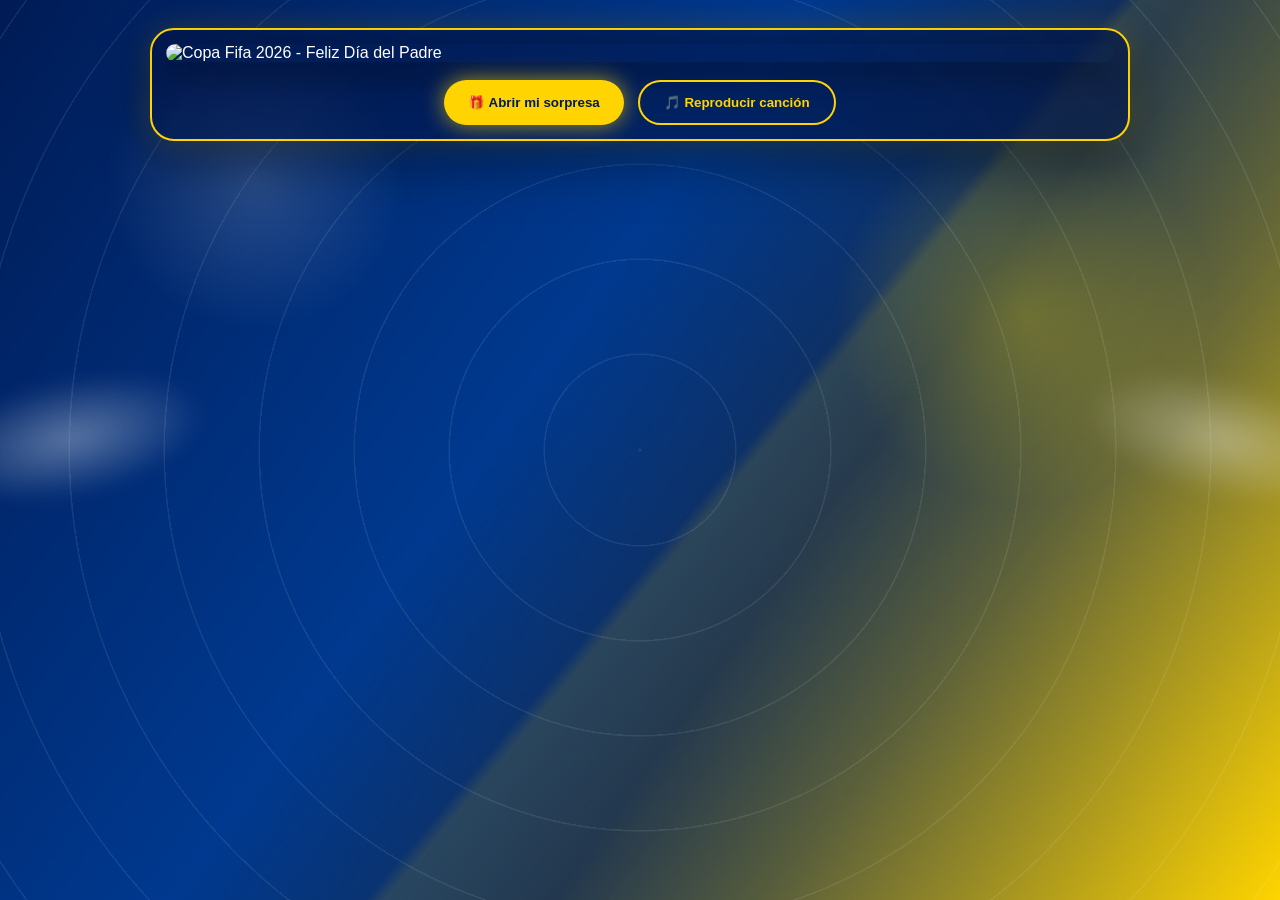
==== commit 852d6a0b: "Add files via upload" ====
--- a/index.html
+++ b/index.html
@@ -1,2018 +1,42 @@
-<html xmlns:o="urn:schemas-microsoft-com:office:office"
-xmlns:w="urn:schemas-microsoft-com:office:word"
-xmlns:m="http://schemas.microsoft.com/office/2004/12/omml"
-xmlns="http://www.w3.org/TR/REC-html40">
-
-<head>
-<meta http-equiv=Content-Type content="text/html; charset=utf-8">
-<meta name=ProgId content=Word.Document>
-<meta name=Generator content="Microsoft Word 15">
-<meta name=Originator content="Microsoft Word 15">
-<link rel=File-List href="index.fld/filelist.xml">
-<!--[if gte mso 9]><xml>
- <o:DocumentProperties>
-  <o:Author>Daniel Fabricio Arcos Andrango</o:Author>
-  <o:LastAuthor>Daniel Fabricio Arcos Andrango</o:LastAuthor>
-  <o:Revision>1</o:Revision>
-  <o:TotalTime>1</o:TotalTime>
-  <o:Created>2026-06-28T22:08:00Z</o:Created>
-  <o:LastSaved>2026-06-28T22:09:00Z</o:LastSaved>
-  <o:Pages>8</o:Pages>
-  <o:Words>316</o:Words>
-  <o:Characters>1741</o:Characters>
-  <o:Lines>14</o:Lines>
-  <o:Paragraphs>4</o:Paragraphs>
-  <o:CharactersWithSpaces>2053</o:CharactersWithSpaces>
-  <o:Version>16.00</o:Version>
- </o:DocumentProperties>
- <o:OfficeDocumentSettings>
-  <o:AllowPNG/>
- </o:OfficeDocumentSettings>
-</xml><![endif]-->
-<link rel=themeData href="index.fld/themedata.thmx">
-<link rel=colorSchemeMapping href="index.fld/colorschememapping.xml">
-<!--[if gte mso 9]><xml>
- <w:WordDocument>
-  <w:SpellingState>Clean</w:SpellingState>
-  <w:GrammarState>Clean</w:GrammarState>
-  <w:TrackMoves>false</w:TrackMoves>
-  <w:TrackFormatting/>
-  <w:HyphenationZone>21</w:HyphenationZone>
-  <w:PunctuationKerning/>
-  <w:ValidateAgainstSchemas/>
-  <w:SaveIfXMLInvalid>false</w:SaveIfXMLInvalid>
-  <w:IgnoreMixedContent>false</w:IgnoreMixedContent>
-  <w:AlwaysShowPlaceholderText>false</w:AlwaysShowPlaceholderText>
-  <w:DoNotPromoteQF/>
-  <w:LidThemeOther>ES-EC</w:LidThemeOther>
-  <w:LidThemeAsian>X-NONE</w:LidThemeAsian>
-  <w:LidThemeComplexScript>X-NONE</w:LidThemeComplexScript>
-  <w:Compatibility>
-   <w:BreakWrappedTables/>
-   <w:SnapToGridInCell/>
-   <w:WrapTextWithPunct/>
-   <w:UseAsianBreakRules/>
-   <w:DontGrowAutofit/>
-   <w:SplitPgBreakAndParaMark/>
-   <w:EnableOpenTypeKerning/>
-   <w:DontFlipMirrorIndents/>
-   <w:OverrideTableStyleHps/>
-  </w:Compatibility>
-  <m:mathPr>
-   <m:mathFont m:val="Cambria Math"/>
-   <m:brkBin m:val="before"/>
-   <m:brkBinSub m:val="&#45;-"/>
-   <m:smallFrac m:val="off"/>
-   <m:dispDef/>
-   <m:lMargin m:val="0"/>
-   <m:rMargin m:val="0"/>
-   <m:defJc m:val="centerGroup"/>
-   <m:wrapIndent m:val="1440"/>
-   <m:intLim m:val="subSup"/>
-   <m:naryLim m:val="undOvr"/>
-  </m:mathPr></w:WordDocument>
-</xml><![endif]--><!--[if gte mso 9]><xml>
- <w:LatentStyles DefLockedState="false" DefUnhideWhenUsed="false"
-  DefSemiHidden="false" DefQFormat="false" DefPriority="99"
-  LatentStyleCount="376">
-  <w:LsdException Locked="false" Priority="0" QFormat="true" Name="Normal"/>
-  <w:LsdException Locked="false" Priority="9" QFormat="true" Name="heading 1"/>
-  <w:LsdException Locked="false" Priority="9" SemiHidden="true"
-   UnhideWhenUsed="true" QFormat="true" Name="heading 2"/>
-  <w:LsdException Locked="false" Priority="9" SemiHidden="true"
-   UnhideWhenUsed="true" QFormat="true" Name="heading 3"/>
-  <w:LsdException Locked="false" Priority="9" SemiHidden="true"
-   UnhideWhenUsed="true" QFormat="true" Name="heading 4"/>
-  <w:LsdException Locked="false" Priority="9" SemiHidden="true"
-   UnhideWhenUsed="true" QFormat="true" Name="heading 5"/>
-  <w:LsdException Locked="false" Priority="9" SemiHidden="true"
-   UnhideWhenUsed="true" QFormat="true" Name="heading 6"/>
-  <w:LsdException Locked="false" Priority="9" SemiHidden="true"
-   UnhideWhenUsed="true" QFormat="true" Name="heading 7"/>
-  <w:LsdException Locked="false" Priority="9" SemiHidden="true"
-   UnhideWhenUsed="true" QFormat="true" Name="heading 8"/>
-  <w:LsdException Locked="false" Priority="9" SemiHidden="true"
-   UnhideWhenUsed="true" QFormat="true" Name="heading 9"/>
-  <w:LsdException Locked="false" SemiHidden="true" UnhideWhenUsed="true"
-   Name="index 1"/>
-  <w:LsdException Locked="false" SemiHidden="true" UnhideWhenUsed="true"
-   Name="index 2"/>
-  <w:LsdException Locked="false" SemiHidden="true" UnhideWhenUsed="true"
-   Name="index 3"/>
-  <w:LsdException Locked="false" SemiHidden="true" UnhideWhenUsed="true"
-   Name="index 4"/>
-  <w:LsdException Locked="false" SemiHidden="true" UnhideWhenUsed="true"
-   Name="index 5"/>
-  <w:LsdException Locked="false" SemiHidden="true" UnhideWhenUsed="true"
-   Name="index 6"/>
-  <w:LsdException Locked="false" SemiHidden="true" UnhideWhenUsed="true"
-   Name="index 7"/>
-  <w:LsdException Locked="false" SemiHidden="true" UnhideWhenUsed="true"
-   Name="index 8"/>
-  <w:LsdException Locked="false" SemiHidden="true" UnhideWhenUsed="true"
-   Name="index 9"/>
-  <w:LsdException Locked="false" Priority="39" SemiHidden="true"
-   UnhideWhenUsed="true" Name="toc 1"/>
-  <w:LsdException Locked="false" Priority="39" SemiHidden="true"
-   UnhideWhenUsed="true" Name="toc 2"/>
-  <w:LsdException Locked="false" Priority="39" SemiHidden="true"
-   UnhideWhenUsed="true" Name="toc 3"/>
-  <w:LsdException Locked="false" Priority="39" SemiHidden="true"
-   UnhideWhenUsed="true" Name="toc 4"/>
-  <w:LsdException Locked="false" Priority="39" SemiHidden="true"
-   UnhideWhenUsed="true" Name="toc 5"/>
-  <w:LsdException Locked="false" Priority="39" SemiHidden="true"
-   UnhideWhenUsed="true" Name="toc 6"/>
-  <w:LsdException Locked="false" Priority="39" SemiHidden="true"
-   UnhideWhenUsed="true" Name="toc 7"/>
-  <w:LsdException Locked="false" Priority="39" SemiHidden="true"
-   UnhideWhenUsed="true" Name="toc 8"/>
-  <w:LsdException Locked="false" Priority="39" SemiHidden="true"
-   UnhideWhenUsed="true" Name="toc 9"/>
-  <w:LsdException Locked="false" SemiHidden="true" UnhideWhenUsed="true"
-   Name="Normal Indent"/>
-  <w:LsdException Locked="false" SemiHidden="true" UnhideWhenUsed="true"
-   Name="footnote text"/>
-  <w:LsdException Locked="false" SemiHidden="true" UnhideWhenUsed="true"
-   Name="annotation text"/>
-  <w:LsdException Locked="false" SemiHidden="true" UnhideWhenUsed="true"
-   Name="header"/>
-  <w:LsdException Locked="false" SemiHidden="true" UnhideWhenUsed="true"
-   Name="footer"/>
-  <w:LsdException Locked="false" SemiHidden="true" UnhideWhenUsed="true"
-   Name="index heading"/>
-  <w:LsdException Locked="false" Priority="35" SemiHidden="true"
-   UnhideWhenUsed="true" QFormat="true" Name="caption"/>
-  <w:LsdException Locked="false" SemiHidden="true" UnhideWhenUsed="true"
-   Name="table of figures"/>
-  <w:LsdException Locked="false" SemiHidden="true" UnhideWhenUsed="true"
-   Name="envelope address"/>
-  <w:LsdException Locked="false" SemiHidden="true" UnhideWhenUsed="true"
-   Name="envelope return"/>
-  <w:LsdException Locked="false" SemiHidden="true" UnhideWhenUsed="true"
-   Name="footnote reference"/>
-  <w:LsdException Locked="false" SemiHidden="true" UnhideWhenUsed="true"
-   Name="annotation reference"/>
-  <w:LsdException Locked="false" SemiHidden="true" UnhideWhenUsed="true"
-   Name="line number"/>
-  <w:LsdException Locked="false" SemiHidden="true" UnhideWhenUsed="true"
-   Name="page number"/>
-  <w:LsdException Locked="false" SemiHidden="true" UnhideWhenUsed="true"
-   Name="endnote reference"/>
-  <w:LsdException Locked="false" SemiHidden="true" UnhideWhenUsed="true"
-   Name="endnote text"/>
-  <w:LsdException Locked="false" SemiHidden="true" UnhideWhenUsed="true"
-   Name="table of authorities"/>
-  <w:LsdException Locked="false" SemiHidden="true" UnhideWhenUsed="true"
-   Name="macro"/>
-  <w:LsdException Locked="false" SemiHidden="true" UnhideWhenUsed="true"
-   Name="toa heading"/>
-  <w:LsdException Locked="false" SemiHidden="true" UnhideWhenUsed="true"
-   Name="List"/>
-  <w:LsdException Locked="false" SemiHidden="true" UnhideWhenUsed="true"
-   Name="List Bullet"/>
-  <w:LsdException Locked="false" SemiHidden="true" UnhideWhenUsed="true"
-   Name="List Number"/>
-  <w:LsdException Locked="false" SemiHidden="true" UnhideWhenUsed="true"
-   Name="List 2"/>
-  <w:LsdException Locked="false" SemiHidden="true" UnhideWhenUsed="true"
-   Name="List 3"/>
-  <w:LsdException Locked="false" SemiHidden="true" UnhideWhenUsed="true"
-   Name="List 4"/>
-  <w:LsdException Locked="false" SemiHidden="true" UnhideWhenUsed="true"
-   Name="List 5"/>
-  <w:LsdException Locked="false" SemiHidden="true" UnhideWhenUsed="true"
-   Name="List Bullet 2"/>
-  <w:LsdException Locked="false" SemiHidden="true" UnhideWhenUsed="true"
-   Name="List Bullet 3"/>
-  <w:LsdException Locked="false" SemiHidden="true" UnhideWhenUsed="true"
-   Name="List Bullet 4"/>
-  <w:LsdException Locked="false" SemiHidden="true" UnhideWhenUsed="true"
-   Name="List Bullet 5"/>
-  <w:LsdException Locked="false" SemiHidden="true" UnhideWhenUsed="true"
-   Name="List Number 2"/>
-  <w:LsdException Locked="false" SemiHidden="true" UnhideWhenUsed="true"
-   Name="List Number 3"/>
-  <w:LsdException Locked="false" SemiHidden="true" UnhideWhenUsed="true"
-   Name="List Number 4"/>
-  <w:LsdException Locked="false" SemiHidden="true" UnhideWhenUsed="true"
-   Name="List Number 5"/>
-  <w:LsdException Locked="false" Priority="10" QFormat="true" Name="Title"/>
-  <w:LsdException Locked="false" SemiHidden="true" UnhideWhenUsed="true"
-   Name="Closing"/>
-  <w:LsdException Locked="false" SemiHidden="true" UnhideWhenUsed="true"
-   Name="Signature"/>
-  <w:LsdException Locked="false" Priority="1" SemiHidden="true"
-   UnhideWhenUsed="true" Name="Default Paragraph Font"/>
-  <w:LsdException Locked="false" SemiHidden="true" UnhideWhenUsed="true"
-   Name="Body Text"/>
-  <w:LsdException Locked="false" SemiHidden="true" UnhideWhenUsed="true"
-   Name="Body Text Indent"/>
-  <w:LsdException Locked="false" SemiHidden="true" UnhideWhenUsed="true"
-   Name="List Continue"/>
-  <w:LsdException Locked="false" SemiHidden="true" UnhideWhenUsed="true"
-   Name="List Continue 2"/>
-  <w:LsdException Locked="false" SemiHidden="true" UnhideWhenUsed="true"
-   Name="List Continue 3"/>
-  <w:LsdException Locked="false" SemiHidden="true" UnhideWhenUsed="true"
-   Name="List Continue 4"/>
-  <w:LsdException Locked="false" SemiHidden="true" UnhideWhenUsed="true"
-   Name="List Continue 5"/>
-  <w:LsdException Locked="false" SemiHidden="true" UnhideWhenUsed="true"
-   Name="Message Header"/>
-  <w:LsdException Locked="false" Priority="11" QFormat="true" Name="Subtitle"/>
-  <w:LsdException Locked="false" SemiHidden="true" UnhideWhenUsed="true"
-   Name="Salutation"/>
-  <w:LsdException Locked="false" SemiHidden="true" UnhideWhenUsed="true"
-   Name="Date"/>
-  <w:LsdException Locked="false" SemiHidden="true" UnhideWhenUsed="true"
-   Name="Body Text First Indent"/>
-  <w:LsdException Locked="false" SemiHidden="true" UnhideWhenUsed="true"
-   Name="Body Text First Indent 2"/>
-  <w:LsdException Locked="false" SemiHidden="true" UnhideWhenUsed="true"
-   Name="Note Heading"/>
-  <w:LsdException Locked="false" SemiHidden="true" UnhideWhenUsed="true"
-   Name="Body Text 2"/>
-  <w:LsdException Locked="false" SemiHidden="true" UnhideWhenUsed="true"
-   Name="Body Text 3"/>
-  <w:LsdException Locked="false" SemiHidden="true" UnhideWhenUsed="true"
-   Name="Body Text Indent 2"/>
-  <w:LsdException Locked="false" SemiHidden="true" UnhideWhenUsed="true"
-   Name="Body Text Indent 3"/>
-  <w:LsdException Locked="false" SemiHidden="true" UnhideWhenUsed="true"
-   Name="Block Text"/>
-  <w:LsdException Locked="false" SemiHidden="true" UnhideWhenUsed="true"
-   Name="Hyperlink"/>
-  <w:LsdException Locked="false" SemiHidden="true" UnhideWhenUsed="true"
-   Name="FollowedHyperlink"/>
-  <w:LsdException Locked="false" Priority="22" QFormat="true" Name="Strong"/>
-  <w:LsdException Locked="false" Priority="20" QFormat="true" Name="Emphasis"/>
-  <w:LsdException Locked="false" SemiHidden="true" UnhideWhenUsed="true"
-   Name="Document Map"/>
-  <w:LsdException Locked="false" SemiHidden="true" UnhideWhenUsed="true"
-   Name="Plain Text"/>
-  <w:LsdException Locked="false" SemiHidden="true" UnhideWhenUsed="true"
-   Name="E-mail Signature"/>
-  <w:LsdException Locked="false" SemiHidden="true" UnhideWhenUsed="true"
-   Name="HTML Top of Form"/>
-  <w:LsdException Locked="false" SemiHidden="true" UnhideWhenUsed="true"
-   Name="HTML Bottom of Form"/>
-  <w:LsdException Locked="false" SemiHidden="true" UnhideWhenUsed="true"
-   Name="Normal (Web)"/>
-  <w:LsdException Locked="false" SemiHidden="true" UnhideWhenUsed="true"
-   Name="HTML Acronym"/>
-  <w:LsdException Locked="false" SemiHidden="true" UnhideWhenUsed="true"
-   Name="HTML Address"/>
-  <w:LsdException Locked="false" SemiHidden="true" UnhideWhenUsed="true"
-   Name="HTML Cite"/>
-  <w:LsdException Locked="false" SemiHidden="true" UnhideWhenUsed="true"
-   Name="HTML Code"/>
-  <w:LsdException Locked="false" SemiHidden="true" UnhideWhenUsed="true"
-   Name="HTML Definition"/>
-  <w:LsdException Locked="false" SemiHidden="true" UnhideWhenUsed="true"
-   Name="HTML Keyboard"/>
-  <w:LsdException Locked="false" SemiHidden="true" UnhideWhenUsed="true"
-   Name="HTML Preformatted"/>
-  <w:LsdException Locked="false" SemiHidden="true" UnhideWhenUsed="true"
-   Name="HTML Sample"/>
-  <w:LsdException Locked="false" SemiHidden="true" UnhideWhenUsed="true"
-   Name="HTML Typewriter"/>
-  <w:LsdException Locked="false" SemiHidden="true" UnhideWhenUsed="true"
-   Name="HTML Variable"/>
-  <w:LsdException Locked="false" SemiHidden="true" UnhideWhenUsed="true"
-   Name="Normal Table"/>
-  <w:LsdException Locked="false" SemiHidden="true" UnhideWhenUsed="true"
-   Name="annotation subject"/>
-  <w:LsdException Locked="false" SemiHidden="true" UnhideWhenUsed="true"
-   Name="No List"/>
-  <w:LsdException Locked="false" SemiHidden="true" UnhideWhenUsed="true"
-   Name="Outline List 1"/>
-  <w:LsdException Locked="false" SemiHidden="true" UnhideWhenUsed="true"
-   Name="Outline List 2"/>
-  <w:LsdException Locked="false" SemiHidden="true" UnhideWhenUsed="true"
-   Name="Outline List 3"/>
-  <w:LsdException Locked="false" SemiHidden="true" UnhideWhenUsed="true"
-   Name="Table Simple 1"/>
-  <w:LsdException Locked="false" SemiHidden="true" UnhideWhenUsed="true"
-   Name="Table Simple 2"/>
-  <w:LsdException Locked="false" SemiHidden="true" UnhideWhenUsed="true"
-   Name="Table Simple 3"/>
-  <w:LsdException Locked="false" SemiHidden="true" UnhideWhenUsed="true"
-   Name="Table Classic 1"/>
-  <w:LsdException Locked="false" SemiHidden="true" UnhideWhenUsed="true"
-   Name="Table Classic 2"/>
-  <w:LsdException Locked="false" SemiHidden="true" UnhideWhenUsed="true"
-   Name="Table Classic 3"/>
-  <w:LsdException Locked="false" SemiHidden="true" UnhideWhenUsed="true"
-   Name="Table Classic 4"/>
-  <w:LsdException Locked="false" SemiHidden="true" UnhideWhenUsed="true"
-   Name="Table Colorful 1"/>
-  <w:LsdException Locked="false" SemiHidden="true" UnhideWhenUsed="true"
-   Name="Table Colorful 2"/>
-  <w:LsdException Locked="false" SemiHidden="true" UnhideWhenUsed="true"
-   Name="Table Colorful 3"/>
-  <w:LsdException Locked="false" SemiHidden="true" UnhideWhenUsed="true"
-   Name="Table Columns 1"/>
-  <w:LsdException Locked="false" SemiHidden="true" UnhideWhenUsed="true"
-   Name="Table Columns 2"/>
-  <w:LsdException Locked="false" SemiHidden="true" UnhideWhenUsed="true"
-   Name="Table Columns 3"/>
-  <w:LsdException Locked="false" SemiHidden="true" UnhideWhenUsed="true"
-   Name="Table Columns 4"/>
-  <w:LsdException Locked="false" SemiHidden="true" UnhideWhenUsed="true"
-   Name="Table Columns 5"/>
-  <w:LsdException Locked="false" SemiHidden="true" UnhideWhenUsed="true"
-   Name="Table Grid 1"/>
-  <w:LsdException Locked="false" SemiHidden="true" UnhideWhenUsed="true"
-   Name="Table Grid 2"/>
-  <w:LsdException Locked="false" SemiHidden="true" UnhideWhenUsed="true"
-   Name="Table Grid 3"/>
-  <w:LsdException Locked="false" SemiHidden="true" UnhideWhenUsed="true"
-   Name="Table Grid 4"/>
-  <w:LsdException Locked="false" SemiHidden="true" UnhideWhenUsed="true"
-   Name="Table Grid 5"/>
-  <w:LsdException Locked="false" SemiHidden="true" UnhideWhenUsed="true"
-   Name="Table Grid 6"/>
-  <w:LsdException Locked="false" SemiHidden="true" UnhideWhenUsed="true"
-   Name="Table Grid 7"/>
-  <w:LsdException Locked="false" SemiHidden="true" UnhideWhenUsed="true"
-   Name="Table Grid 8"/>
-  <w:LsdException Locked="false" SemiHidden="true" UnhideWhenUsed="true"
-   Name="Table List 1"/>
-  <w:LsdException Locked="false" SemiHidden="true" UnhideWhenUsed="true"
-   Name="Table List 2"/>
-  <w:LsdException Locked="false" SemiHidden="true" UnhideWhenUsed="true"
-   Name="Table List 3"/>
-  <w:LsdException Locked="false" SemiHidden="true" UnhideWhenUsed="true"
-   Name="Table List 4"/>
-  <w:LsdException Locked="false" SemiHidden="true" UnhideWhenUsed="true"
-   Name="Table List 5"/>
-  <w:LsdException Locked="false" SemiHidden="true" UnhideWhenUsed="true"
-   Name="Table List 6"/>
-  <w:LsdException Locked="false" SemiHidden="true" UnhideWhenUsed="true"
-   Name="Table List 7"/>
-  <w:LsdException Locked="false" SemiHidden="true" UnhideWhenUsed="true"
-   Name="Table List 8"/>
-  <w:LsdException Locked="false" SemiHidden="true" UnhideWhenUsed="true"
-   Name="Table 3D effects 1"/>
-  <w:LsdException Locked="false" SemiHidden="true" UnhideWhenUsed="true"
-   Name="Table 3D effects 2"/>
-  <w:LsdException Locked="false" SemiHidden="true" UnhideWhenUsed="true"
-   Name="Table 3D effects 3"/>
-  <w:LsdException Locked="false" SemiHidden="true" UnhideWhenUsed="true"
-   Name="Table Contemporary"/>
-  <w:LsdException Locked="false" SemiHidden="true" UnhideWhenUsed="true"
-   Name="Table Elegant"/>
-  <w:LsdException Locked="false" SemiHidden="true" UnhideWhenUsed="true"
-   Name="Table Professional"/>
-  <w:LsdException Locked="false" SemiHidden="true" UnhideWhenUsed="true"
-   Name="Table Subtle 1"/>
-  <w:LsdException Locked="false" SemiHidden="true" UnhideWhenUsed="true"
-   Name="Table Subtle 2"/>
-  <w:LsdException Locked="false" SemiHidden="true" UnhideWhenUsed="true"
-   Name="Table Web 1"/>
-  <w:LsdException Locked="false" SemiHidden="true" UnhideWhenUsed="true"
-   Name="Table Web 2"/>
-  <w:LsdException Locked="false" SemiHidden="true" UnhideWhenUsed="true"
-   Name="Table Web 3"/>
-  <w:LsdException Locked="false" SemiHidden="true" UnhideWhenUsed="true"
-   Name="Balloon Text"/>
-  <w:LsdException Locked="false" Priority="39" Name="Table Grid"/>
-  <w:LsdException Locked="false" SemiHidden="true" UnhideWhenUsed="true"
-   Name="Table Theme"/>
-  <w:LsdException Locked="false" SemiHidden="true" Name="Placeholder Text"/>
-  <w:LsdException Locked="false" Priority="1" QFormat="true" Name="No Spacing"/>
-  <w:LsdException Locked="false" Priority="60" Name="Light Shading"/>
-  <w:LsdException Locked="false" Priority="61" Name="Light List"/>
-  <w:LsdException Locked="false" Priority="62" Name="Light Grid"/>
-  <w:LsdException Locked="false" Priority="63" Name="Medium Shading 1"/>
-  <w:LsdException Locked="false" Priority="64" Name="Medium Shading 2"/>
-  <w:LsdException Locked="false" Priority="65" Name="Medium List 1"/>
-  <w:LsdException Locked="false" Priority="66" Name="Medium List 2"/>
-  <w:LsdException Locked="false" Priority="67" Name="Medium Grid 1"/>
-  <w:LsdException Locked="false" Priority="68" Name="Medium Grid 2"/>
-  <w:LsdException Locked="false" Priority="69" Name="Medium Grid 3"/>
-  <w:LsdException Locked="false" Priority="70" Name="Dark List"/>
-  <w:LsdException Locked="false" Priority="71" Name="Colorful Shading"/>
-  <w:LsdException Locked="false" Priority="72" Name="Colorful List"/>
-  <w:LsdException Locked="false" Priority="73" Name="Colorful Grid"/>
-  <w:LsdException Locked="false" Priority="60" Name="Light Shading Accent 1"/>
-  <w:LsdException Locked="false" Priority="61" Name="Light List Accent 1"/>
-  <w:LsdException Locked="false" Priority="62" Name="Light Grid Accent 1"/>
-  <w:LsdException Locked="false" Priority="63" Name="Medium Shading 1 Accent 1"/>
-  <w:LsdException Locked="false" Priority="64" Name="Medium Shading 2 Accent 1"/>
-  <w:LsdException Locked="false" Priority="65" Name="Medium List 1 Accent 1"/>
-  <w:LsdException Locked="false" SemiHidden="true" Name="Revision"/>
-  <w:LsdException Locked="false" Priority="34" QFormat="true"
-   Name="List Paragraph"/>
-  <w:LsdException Locked="false" Priority="29" QFormat="true" Name="Quote"/>
-  <w:LsdException Locked="false" Priority="30" QFormat="true"
-   Name="Intense Quote"/>
-  <w:LsdException Locked="false" Priority="66" Name="Medium List 2 Accent 1"/>
-  <w:LsdException Locked="false" Priority="67" Name="Medium Grid 1 Accent 1"/>
-  <w:LsdException Locked="false" Priority="68" Name="Medium Grid 2 Accent 1"/>
-  <w:LsdException Locked="false" Priority="69" Name="Medium Grid 3 Accent 1"/>
-  <w:LsdException Locked="false" Priority="70" Name="Dark List Accent 1"/>
-  <w:LsdException Locked="false" Priority="71" Name="Colorful Shading Accent 1"/>
-  <w:LsdException Locked="false" Priority="72" Name="Colorful List Accent 1"/>
-  <w:LsdException Locked="false" Priority="73" Name="Colorful Grid Accent 1"/>
-  <w:LsdException Locked="false" Priority="60" Name="Light Shading Accent 2"/>
-  <w:LsdException Locked="false" Priority="61" Name="Light List Accent 2"/>
-  <w:LsdException Locked="false" Priority="62" Name="Light Grid Accent 2"/>
-  <w:LsdException Locked="false" Priority="63" Name="Medium Shading 1 Accent 2"/>
-  <w:LsdException Locked="false" Priority="64" Name="Medium Shading 2 Accent 2"/>
-  <w:LsdException Locked="false" Priority="65" Name="Medium List 1 Accent 2"/>
-  <w:LsdException Locked="false" Priority="66" Name="Medium List 2 Accent 2"/>
-  <w:LsdException Locked="false" Priority="67" Name="Medium Grid 1 Accent 2"/>
-  <w:LsdException Locked="false" Priority="68" Name="Medium Grid 2 Accent 2"/>
-  <w:LsdException Locked="false" Priority="69" Name="Medium Grid 3 Accent 2"/>
-  <w:LsdException Locked="false" Priority="70" Name="Dark List Accent 2"/>
-  <w:LsdException Locked="false" Priority="71" Name="Colorful Shading Accent 2"/>
-  <w:LsdException Locked="false" Priority="72" Name="Colorful List Accent 2"/>
-  <w:LsdException Locked="false" Priority="73" Name="Colorful Grid Accent 2"/>
-  <w:LsdException Locked="false" Priority="60" Name="Light Shading Accent 3"/>
-  <w:LsdException Locked="false" Priority="61" Name="Light List Accent 3"/>
-  <w:LsdException Locked="false" Priority="62" Name="Light Grid Accent 3"/>
-  <w:LsdException Locked="false" Priority="63" Name="Medium Shading 1 Accent 3"/>
-  <w:LsdException Locked="false" Priority="64" Name="Medium Shading 2 Accent 3"/>
-  <w:LsdException Locked="false" Priority="65" Name="Medium List 1 Accent 3"/>
-  <w:LsdException Locked="false" Priority="66" Name="Medium List 2 Accent 3"/>
-  <w:LsdException Locked="false" Priority="67" Name="Medium Grid 1 Accent 3"/>
-  <w:LsdException Locked="false" Priority="68" Name="Medium Grid 2 Accent 3"/>
-  <w:LsdException Locked="false" Priority="69" Name="Medium Grid 3 Accent 3"/>
-  <w:LsdException Locked="false" Priority="70" Name="Dark List Accent 3"/>
-  <w:LsdException Locked="false" Priority="71" Name="Colorful Shading Accent 3"/>
-  <w:LsdException Locked="false" Priority="72" Name="Colorful List Accent 3"/>
-  <w:LsdException Locked="false" Priority="73" Name="Colorful Grid Accent 3"/>
-  <w:LsdException Locked="false" Priority="60" Name="Light Shading Accent 4"/>
-  <w:LsdException Locked="false" Priority="61" Name="Light List Accent 4"/>
-  <w:LsdException Locked="false" Priority="62" Name="Light Grid Accent 4"/>
-  <w:LsdException Locked="false" Priority="63" Name="Medium Shading 1 Accent 4"/>
-  <w:LsdException Locked="false" Priority="64" Name="Medium Shading 2 Accent 4"/>
-  <w:LsdException Locked="false" Priority="65" Name="Medium List 1 Accent 4"/>
-  <w:LsdException Locked="false" Priority="66" Name="Medium List 2 Accent 4"/>
-  <w:LsdException Locked="false" Priority="67" Name="Medium Grid 1 Accent 4"/>
-  <w:LsdException Locked="false" Priority="68" Name="Medium Grid 2 Accent 4"/>
-  <w:LsdException Locked="false" Priority="69" Name="Medium Grid 3 Accent 4"/>
-  <w:LsdException Locked="false" Priority="70" Name="Dark List Accent 4"/>
-  <w:LsdException Locked="false" Priority="71" Name="Colorful Shading Accent 4"/>
-  <w:LsdException Locked="false" Priority="72" Name="Colorful List Accent 4"/>
-  <w:LsdException Locked="false" Priority="73" Name="Colorful Grid Accent 4"/>
-  <w:LsdException Locked="false" Priority="60" Name="Light Shading Accent 5"/>
-  <w:LsdException Locked="false" Priority="61" Name="Light List Accent 5"/>
-  <w:LsdException Locked="false" Priority="62" Name="Light Grid Accent 5"/>
-  <w:LsdException Locked="false" Priority="63" Name="Medium Shading 1 Accent 5"/>
-  <w:LsdException Locked="false" Priority="64" Name="Medium Shading 2 Accent 5"/>
-  <w:LsdException Locked="false" Priority="65" Name="Medium List 1 Accent 5"/>
-  <w:LsdException Locked="false" Priority="66" Name="Medium List 2 Accent 5"/>
-  <w:LsdException Locked="false" Priority="67" Name="Medium Grid 1 Accent 5"/>
-  <w:LsdException Locked="false" Priority="68" Name="Medium Grid 2 Accent 5"/>
-  <w:LsdException Locked="false" Priority="69" Name="Medium Grid 3 Accent 5"/>
-  <w:LsdException Locked="false" Priority="70" Name="Dark List Accent 5"/>
-  <w:LsdException Locked="false" Priority="71" Name="Colorful Shading Accent 5"/>
-  <w:LsdException Locked="false" Priority="72" Name="Colorful List Accent 5"/>
-  <w:LsdException Locked="false" Priority="73" Name="Colorful Grid Accent 5"/>
-  <w:LsdException Locked="false" Priority="60" Name="Light Shading Accent 6"/>
-  <w:LsdException Locked="false" Priority="61" Name="Light List Accent 6"/>
-  <w:LsdException Locked="false" Priority="62" Name="Light Grid Accent 6"/>
-  <w:LsdException Locked="false" Priority="63" Name="Medium Shading 1 Accent 6"/>
-  <w:LsdException Locked="false" Priority="64" Name="Medium Shading 2 Accent 6"/>
-  <w:LsdException Locked="false" Priority="65" Name="Medium List 1 Accent 6"/>
-  <w:LsdException Locked="false" Priority="66" Name="Medium List 2 Accent 6"/>
-  <w:LsdException Locked="false" Priority="67" Name="Medium Grid 1 Accent 6"/>
-  <w:LsdException Locked="false" Priority="68" Name="Medium Grid 2 Accent 6"/>
-  <w:LsdException Locked="false" Priority="69" Name="Medium Grid 3 Accent 6"/>
-  <w:LsdException Locked="false" Priority="70" Name="Dark List Accent 6"/>
-  <w:LsdException Locked="false" Priority="71" Name="Colorful Shading Accent 6"/>
-  <w:LsdException Locked="false" Priority="72" Name="Colorful List Accent 6"/>
-  <w:LsdException Locked="false" Priority="73" Name="Colorful Grid Accent 6"/>
-  <w:LsdException Locked="false" Priority="19" QFormat="true"
-   Name="Subtle Emphasis"/>
-  <w:LsdException Locked="false" Priority="21" QFormat="true"
-   Name="Intense Emphasis"/>
-  <w:LsdException Locked="false" Priority="31" QFormat="true"
-   Name="Subtle Reference"/>
-  <w:LsdException Locked="false" Priority="32" QFormat="true"
-   Name="Intense Reference"/>
-  <w:LsdException Locked="false" Priority="33" QFormat="true" Name="Book Title"/>
-  <w:LsdException Locked="false" Priority="37" SemiHidden="true"
-   UnhideWhenUsed="true" Name="Bibliography"/>
-  <w:LsdException Locked="false" Priority="39" SemiHidden="true"
-   UnhideWhenUsed="true" QFormat="true" Name="TOC Heading"/>
-  <w:LsdException Locked="false" Priority="41" Name="Plain Table 1"/>
-  <w:LsdException Locked="false" Priority="42" Name="Plain Table 2"/>
-  <w:LsdException Locked="false" Priority="43" Name="Plain Table 3"/>
-  <w:LsdException Locked="false" Priority="44" Name="Plain Table 4"/>
-  <w:LsdException Locked="false" Priority="45" Name="Plain Table 5"/>
-  <w:LsdException Locked="false" Priority="40" Name="Grid Table Light"/>
-  <w:LsdException Locked="false" Priority="46" Name="Grid Table 1 Light"/>
-  <w:LsdException Locked="false" Priority="47" Name="Grid Table 2"/>
-  <w:LsdException Locked="false" Priority="48" Name="Grid Table 3"/>
-  <w:LsdException Locked="false" Priority="49" Name="Grid Table 4"/>
-  <w:LsdException Locked="false" Priority="50" Name="Grid Table 5 Dark"/>
-  <w:LsdException Locked="false" Priority="51" Name="Grid Table 6 Colorful"/>
-  <w:LsdException Locked="false" Priority="52" Name="Grid Table 7 Colorful"/>
-  <w:LsdException Locked="false" Priority="46"
-   Name="Grid Table 1 Light Accent 1"/>
-  <w:LsdException Locked="false" Priority="47" Name="Grid Table 2 Accent 1"/>
-  <w:LsdException Locked="false" Priority="48" Name="Grid Table 3 Accent 1"/>
-  <w:LsdException Locked="false" Priority="49" Name="Grid Table 4 Accent 1"/>
-  <w:LsdException Locked="false" Priority="50" Name="Grid Table 5 Dark Accent 1"/>
-  <w:LsdException Locked="false" Priority="51"
-   Name="Grid Table 6 Colorful Accent 1"/>
-  <w:LsdException Locked="false" Priority="52"
-   Name="Grid Table 7 Colorful Accent 1"/>
-  <w:LsdException Locked="false" Priority="46"
-   Name="Grid Table 1 Light Accent 2"/>
-  <w:LsdException Locked="false" Priority="47" Name="Grid Table 2 Accent 2"/>
-  <w:LsdException Locked="false" Priority="48" Name="Grid Table 3 Accent 2"/>
-  <w:LsdException Locked="false" Priority="49" Name="Grid Table 4 Accent 2"/>
-  <w:LsdException Locked="false" Priority="50" Name="Grid Table 5 Dark Accent 2"/>
-  <w:LsdException Locked="false" Priority="51"
-   Name="Grid Table 6 Colorful Accent 2"/>
-  <w:LsdException Locked="false" Priority="52"
-   Name="Grid Table 7 Colorful Accent 2"/>
-  <w:LsdException Locked="false" Priority="46"
-   Name="Grid Table 1 Light Accent 3"/>
-  <w:LsdException Locked="false" Priority="47" Name="Grid Table 2 Accent 3"/>
-  <w:LsdException Locked="false" Priority="48" Name="Grid Table 3 Accent 3"/>
-  <w:LsdException Locked="false" Priority="49" Name="Grid Table 4 Accent 3"/>
-  <w:LsdException Locked="false" Priority="50" Name="Grid Table 5 Dark Accent 3"/>
-  <w:LsdException Locked="false" Priority="51"
-   Name="Grid Table 6 Colorful Accent 3"/>
-  <w:LsdException Locked="false" Priority="52"
-   Name="Grid Table 7 Colorful Accent 3"/>
-  <w:LsdException Locked="false" Priority="46"
-   Name="Grid Table 1 Light Accent 4"/>
-  <w:LsdException Locked="false" Priority="47" Name="Grid Table 2 Accent 4"/>
-  <w:LsdException Locked="false" Priority="48" Name="Grid Table 3 Accent 4"/>
-  <w:LsdException Locked="false" Priority="49" Name="Grid Table 4 Accent 4"/>
-  <w:LsdException Locked="false" Priority="50" Name="Grid Table 5 Dark Accent 4"/>
-  <w:LsdException Locked="false" Priority="51"
-   Name="Grid Table 6 Colorful Accent 4"/>
-  <w:LsdException Locked="false" Priority="52"
-   Name="Grid Table 7 Colorful Accent 4"/>
-  <w:LsdException Locked="false" Priority="46"
-   Name="Grid Table 1 Light Accent 5"/>
-  <w:LsdException Locked="false" Priority="47" Name="Grid Table 2 Accent 5"/>
-  <w:LsdException Locked="false" Priority="48" Name="Grid Table 3 Accent 5"/>
-  <w:LsdException Locked="false" Priority="49" Name="Grid Table 4 Accent 5"/>
-  <w:LsdException Locked="false" Priority="50" Name="Grid Table 5 Dark Accent 5"/>
-  <w:LsdException Locked="false" Priority="51"
-   Name="Grid Table 6 Colorful Accent 5"/>
-  <w:LsdException Locked="false" Priority="52"
-   Name="Grid Table 7 Colorful Accent 5"/>
-  <w:LsdException Locked="false" Priority="46"
-   Name="Grid Table 1 Light Accent 6"/>
-  <w:LsdException Locked="false" Priority="47" Name="Grid Table 2 Accent 6"/>
-  <w:LsdException Locked="false" Priority="48" Name="Grid Table 3 Accent 6"/>
-  <w:LsdException Locked="false" Priority="49" Name="Grid Table 4 Accent 6"/>
-  <w:LsdException Locked="false" Priority="50" Name="Grid Table 5 Dark Accent 6"/>
-  <w:LsdException Locked="false" Priority="51"
-   Name="Grid Table 6 Colorful Accent 6"/>
-  <w:LsdException Locked="false" Priority="52"
-   Name="Grid Table 7 Colorful Accent 6"/>
-  <w:LsdException Locked="false" Priority="46" Name="List Table 1 Light"/>
-  <w:LsdException Locked="false" Priority="47" Name="List Table 2"/>
-  <w:LsdException Locked="false" Priority="48" Name="List Table 3"/>
-  <w:LsdException Locked="false" Priority="49" Name="List Table 4"/>
-  <w:LsdException Locked="false" Priority="50" Name="List Table 5 Dark"/>
-  <w:LsdException Locked="false" Priority="51" Name="List Table 6 Colorful"/>
-  <w:LsdException Locked="false" Priority="52" Name="List Table 7 Colorful"/>
-  <w:LsdException Locked="false" Priority="46"
-   Name="List Table 1 Light Accent 1"/>
-  <w:LsdException Locked="false" Priority="47" Name="List Table 2 Accent 1"/>
-  <w:LsdException Locked="false" Priority="48" Name="List Table 3 Accent 1"/>
-  <w:LsdException Locked="false" Priority="49" Name="List Table 4 Accent 1"/>
-  <w:LsdException Locked="false" Priority="50" Name="List Table 5 Dark Accent 1"/>
-  <w:LsdException Locked="false" Priority="51"
-   Name="List Table 6 Colorful Accent 1"/>
-  <w:LsdException Locked="false" Priority="52"
-   Name="List Table 7 Colorful Accent 1"/>
-  <w:LsdException Locked="false" Priority="46"
-   Name="List Table 1 Light Accent 2"/>
-  <w:LsdException Locked="false" Priority="47" Name="List Table 2 Accent 2"/>
-  <w:LsdException Locked="false" Priority="48" Name="List Table 3 Accent 2"/>
-  <w:LsdException Locked="false" Priority="49" Name="List Table 4 Accent 2"/>
-  <w:LsdException Locked="false" Priority="50" Name="List Table 5 Dark Accent 2"/>
-  <w:LsdException Locked="false" Priority="51"
-   Name="List Table 6 Colorful Accent 2"/>
-  <w:LsdException Locked="false" Priority="52"
-   Name="List Table 7 Colorful Accent 2"/>
-  <w:LsdException Locked="false" Priority="46"
-   Name="List Table 1 Light Accent 3"/>
-  <w:LsdException Locked="false" Priority="47" Name="List Table 2 Accent 3"/>
-  <w:LsdException Locked="false" Priority="48" Name="List Table 3 Accent 3"/>
-  <w:LsdException Locked="false" Priority="49" Name="List Table 4 Accent 3"/>
-  <w:LsdException Locked="false" Priority="50" Name="List Table 5 Dark Accent 3"/>
-  <w:LsdException Locked="false" Priority="51"
-   Name="List Table 6 Colorful Accent 3"/>
-  <w:LsdException Locked="false" Priority="52"
-   Name="List Table 7 Colorful Accent 3"/>
-  <w:LsdException Locked="false" Priority="46"
-   Name="List Table 1 Light Accent 4"/>
-  <w:LsdException Locked="false" Priority="47" Name="List Table 2 Accent 4"/>
-  <w:LsdException Locked="false" Priority="48" Name="List Table 3 Accent 4"/>
-  <w:LsdException Locked="false" Priority="49" Name="List Table 4 Accent 4"/>
-  <w:LsdException Locked="false" Priority="50" Name="List Table 5 Dark Accent 4"/>
-  <w:LsdException Locked="false" Priority="51"
-   Name="List Table 6 Colorful Accent 4"/>
-  <w:LsdException Locked="false" Priority="52"
-   Name="List Table 7 Colorful Accent 4"/>
-  <w:LsdException Locked="false" Priority="46"
-   Name="List Table 1 Light Accent 5"/>
-  <w:LsdException Locked="false" Priority="47" Name="List Table 2 Accent 5"/>
-  <w:LsdException Locked="false" Priority="48" Name="List Table 3 Accent 5"/>
-  <w:LsdException Locked="false" Priority="49" Name="List Table 4 Accent 5"/>
-  <w:LsdException Locked="false" Priority="50" Name="List Table 5 Dark Accent 5"/>
-  <w:LsdException Locked="false" Priority="51"
-   Name="List Table 6 Colorful Accent 5"/>
-  <w:LsdException Locked="false" Priority="52"
-   Name="List Table 7 Colorful Accent 5"/>
-  <w:LsdException Locked="false" Priority="46"
-   Name="List Table 1 Light Accent 6"/>
-  <w:LsdException Locked="false" Priority="47" Name="List Table 2 Accent 6"/>
-  <w:LsdException Locked="false" Priority="48" Name="List Table 3 Accent 6"/>
-  <w:LsdException Locked="false" Priority="49" Name="List Table 4 Accent 6"/>
-  <w:LsdException Locked="false" Priority="50" Name="List Table 5 Dark Accent 6"/>
-  <w:LsdException Locked="false" Priority="51"
-   Name="List Table 6 Colorful Accent 6"/>
-  <w:LsdException Locked="false" Priority="52"
-   Name="List Table 7 Colorful Accent 6"/>
-  <w:LsdException Locked="false" SemiHidden="true" UnhideWhenUsed="true"
-   Name="Mention"/>
-  <w:LsdException Locked="false" SemiHidden="true" UnhideWhenUsed="true"
-   Name="Smart Hyperlink"/>
-  <w:LsdException Locked="false" SemiHidden="true" UnhideWhenUsed="true"
-   Name="Hashtag"/>
-  <w:LsdException Locked="false" SemiHidden="true" UnhideWhenUsed="true"
-   Name="Unresolved Mention"/>
-  <w:LsdException Locked="false" SemiHidden="true" UnhideWhenUsed="true"
-   Name="Smart Link"/>
- </w:LatentStyles>
-</xml><![endif]-->
-<style>
-<!--
- /* Font Definitions */
- @font-face
-	{font-family:"Cambria Math";
-	panose-1:2 4 5 3 5 4 6 3 2 4;
-	mso-font-charset:0;
-	mso-generic-font-family:roman;
-	mso-font-pitch:variable;
-	mso-font-signature:-536870145 1107305727 0 0 415 0;}
-@font-face
-	{font-family:Aptos;
-	panose-1:2 11 0 4 2 2 2 2 2 4;
-	mso-font-charset:0;
-	mso-generic-font-family:swiss;
-	mso-font-pitch:variable;
-	mso-font-signature:536871559 3 0 0 415 0;}
-@font-face
-	{font-family:"Apple Color Emoji";
-	panose-1:0 0 0 0 0 0 0 0 0 0;
-	mso-font-charset:0;
-	mso-generic-font-family:auto;
-	mso-font-pitch:variable;
-	mso-font-signature:3 402653184 335544320 0 1 0;}
- /* Style Definitions */
- p.MsoNormal, li.MsoNormal, div.MsoNormal
-	{mso-style-unhide:no;
-	mso-style-qformat:yes;
-	mso-style-parent:"";
-	margin-top:0cm;
-	margin-right:0cm;
-	margin-bottom:8.0pt;
-	margin-left:0cm;
-	line-height:115%;
-	mso-pagination:widow-orphan;
-	font-size:12.0pt;
-	font-family:"Aptos",sans-serif;
-	mso-ascii-font-family:Aptos;
-	mso-ascii-theme-font:minor-latin;
-	mso-fareast-font-family:Aptos;
-	mso-fareast-theme-font:minor-latin;
-	mso-hansi-font-family:Aptos;
-	mso-hansi-theme-font:minor-latin;
-	mso-bidi-font-family:"Times New Roman";
-	mso-bidi-theme-font:minor-bidi;
-	mso-font-kerning:1.0pt;
-	mso-ligatures:standardcontextual;
-	mso-ansi-language:ES;
-	mso-fareast-language:EN-US;}
-h1
-	{mso-style-priority:9;
-	mso-style-unhide:no;
-	mso-style-qformat:yes;
-	mso-style-link:"Título 1 Car";
-	mso-style-next:Normal;
-	margin-top:18.0pt;
-	margin-right:0cm;
-	margin-bottom:4.0pt;
-	margin-left:0cm;
-	line-height:115%;
-	mso-pagination:widow-orphan lines-together;
-	page-break-after:avoid;
-	mso-outline-level:1;
-	font-size:20.0pt;
-	font-family:"Aptos Display",sans-serif;
-	mso-ascii-font-family:"Aptos Display";
-	mso-ascii-theme-font:major-latin;
-	mso-fareast-font-family:"Times New Roman";
-	mso-fareast-theme-font:major-fareast;
-	mso-hansi-font-family:"Aptos Display";
-	mso-hansi-theme-font:major-latin;
-	mso-bidi-font-family:"Times New Roman";
-	mso-bidi-theme-font:major-bidi;
-	color:#0F4761;
-	mso-themecolor:accent1;
-	mso-themeshade:191;
-	mso-font-kerning:1.0pt;
-	mso-ligatures:standardcontextual;
-	mso-ansi-language:ES;
-	mso-fareast-language:EN-US;
-	font-weight:normal;}
-h2
-	{mso-style-noshow:yes;
-	mso-style-priority:9;
-	mso-style-qformat:yes;
-	mso-style-link:"Título 2 Car";
-	mso-style-next:Normal;
-	margin-top:8.0pt;
-	margin-right:0cm;
-	margin-bottom:4.0pt;
-	margin-left:0cm;
-	line-height:115%;
-	mso-pagination:widow-orphan lines-together;
-	page-break-after:avoid;
-	mso-outline-level:2;
-	font-size:16.0pt;
-	font-family:"Aptos Display",sans-serif;
-	mso-ascii-font-family:"Aptos Display";
-	mso-ascii-theme-font:major-latin;
-	mso-fareast-font-family:"Times New Roman";
-	mso-fareast-theme-font:major-fareast;
-	mso-hansi-font-family:"Aptos Display";
-	mso-hansi-theme-font:major-latin;
-	mso-bidi-font-family:"Times New Roman";
-	mso-bidi-theme-font:major-bidi;
-	color:#0F4761;
-	mso-themecolor:accent1;
-	mso-themeshade:191;
-	mso-font-kerning:1.0pt;
-	mso-ligatures:standardcontextual;
-	mso-ansi-language:ES;
-	mso-fareast-language:EN-US;
-	font-weight:normal;}
-h3
-	{mso-style-noshow:yes;
-	mso-style-priority:9;
-	mso-style-qformat:yes;
-	mso-style-link:"Título 3 Car";
-	mso-style-next:Normal;
-	margin-top:8.0pt;
-	margin-right:0cm;
-	margin-bottom:4.0pt;
-	margin-left:0cm;
-	line-height:115%;
-	mso-pagination:widow-orphan lines-together;
-	page-break-after:avoid;
-	mso-outline-level:3;
-	font-size:14.0pt;
-	font-family:"Aptos",sans-serif;
-	mso-ascii-font-family:Aptos;
-	mso-ascii-theme-font:minor-latin;
-	mso-fareast-font-family:"Times New Roman";
-	mso-fareast-theme-font:major-fareast;
-	mso-hansi-font-family:Aptos;
-	mso-hansi-theme-font:minor-latin;
-	mso-bidi-font-family:"Times New Roman";
-	mso-bidi-theme-font:major-bidi;
-	color:#0F4761;
-	mso-themecolor:accent1;
-	mso-themeshade:191;
-	mso-font-kerning:1.0pt;
-	mso-ligatures:standardcontextual;
-	mso-ansi-language:ES;
-	mso-fareast-language:EN-US;
-	font-weight:normal;}
-h4
-	{mso-style-noshow:yes;
-	mso-style-priority:9;
-	mso-style-qformat:yes;
-	mso-style-link:"Título 4 Car";
-	mso-style-next:Normal;
-	margin-top:4.0pt;
-	margin-right:0cm;
-	margin-bottom:2.0pt;
-	margin-left:0cm;
-	line-height:115%;
-	mso-pagination:widow-orphan lines-together;
-	page-break-after:avoid;
-	mso-outline-level:4;
-	font-size:12.0pt;
-	font-family:"Aptos",sans-serif;
-	mso-ascii-font-family:Aptos;
-	mso-ascii-theme-font:minor-latin;
-	mso-fareast-font-family:"Times New Roman";
-	mso-fareast-theme-font:major-fareast;
-	mso-hansi-font-family:Aptos;
-	mso-hansi-theme-font:minor-latin;
-	mso-bidi-font-family:"Times New Roman";
-	mso-bidi-theme-font:major-bidi;
-	color:#0F4761;
-	mso-themecolor:accent1;
-	mso-themeshade:191;
-	mso-font-kerning:1.0pt;
-	mso-ligatures:standardcontextual;
-	mso-ansi-language:ES;
-	mso-fareast-language:EN-US;
-	font-weight:normal;
-	font-style:italic;}
-h5
-	{mso-style-noshow:yes;
-	mso-style-priority:9;
-	mso-style-qformat:yes;
-	mso-style-link:"Título 5 Car";
-	mso-style-next:Normal;
-	margin-top:4.0pt;
-	margin-right:0cm;
-	margin-bottom:2.0pt;
-	margin-left:0cm;
-	line-height:115%;
-	mso-pagination:widow-orphan lines-together;
-	page-break-after:avoid;
-	mso-outline-level:5;
-	font-size:12.0pt;
-	font-family:"Aptos",sans-serif;
-	mso-ascii-font-family:Aptos;
-	mso-ascii-theme-font:minor-latin;
-	mso-fareast-font-family:"Times New Roman";
-	mso-fareast-theme-font:major-fareast;
-	mso-hansi-font-family:Aptos;
-	mso-hansi-theme-font:minor-latin;
-	mso-bidi-font-family:"Times New Roman";
-	mso-bidi-theme-font:major-bidi;
-	color:#0F4761;
-	mso-themecolor:accent1;
-	mso-themeshade:191;
-	mso-font-kerning:1.0pt;
-	mso-ligatures:standardcontextual;
-	mso-ansi-language:ES;
-	mso-fareast-language:EN-US;
-	font-weight:normal;}
-h6
-	{mso-style-noshow:yes;
-	mso-style-priority:9;
-	mso-style-qformat:yes;
-	mso-style-link:"Título 6 Car";
-	mso-style-next:Normal;
-	margin-top:2.0pt;
-	margin-right:0cm;
-	margin-bottom:0cm;
-	margin-left:0cm;
-	line-height:115%;
-	mso-pagination:widow-orphan lines-together;
-	page-break-after:avoid;
-	mso-outline-level:6;
-	font-size:12.0pt;
-	font-family:"Aptos",sans-serif;
-	mso-ascii-font-family:Aptos;
-	mso-ascii-theme-font:minor-latin;
-	mso-fareast-font-family:"Times New Roman";
-	mso-fareast-theme-font:major-fareast;
-	mso-hansi-font-family:Aptos;
-	mso-hansi-theme-font:minor-latin;
-	mso-bidi-font-family:"Times New Roman";
-	mso-bidi-theme-font:major-bidi;
-	color:#595959;
-	mso-themecolor:text1;
-	mso-themetint:166;
-	mso-font-kerning:1.0pt;
-	mso-ligatures:standardcontextual;
-	mso-ansi-language:ES;
-	mso-fareast-language:EN-US;
-	font-weight:normal;
-	font-style:italic;}
-p.MsoHeading7, li.MsoHeading7, div.MsoHeading7
-	{mso-style-noshow:yes;
-	mso-style-priority:9;
-	mso-style-qformat:yes;
-	mso-style-link:"Título 7 Car";
-	mso-style-next:Normal;
-	margin-top:2.0pt;
-	margin-right:0cm;
-	margin-bottom:0cm;
-	margin-left:0cm;
-	line-height:115%;
-	mso-pagination:widow-orphan lines-together;
-	page-break-after:avoid;
-	mso-outline-level:7;
-	font-size:12.0pt;
-	font-family:"Aptos",sans-serif;
-	mso-ascii-font-family:Aptos;
-	mso-ascii-theme-font:minor-latin;
-	mso-fareast-font-family:"Times New Roman";
-	mso-fareast-theme-font:major-fareast;
-	mso-hansi-font-family:Aptos;
-	mso-hansi-theme-font:minor-latin;
-	mso-bidi-font-family:"Times New Roman";
-	mso-bidi-theme-font:major-bidi;
-	color:#595959;
-	mso-themecolor:text1;
-	mso-themetint:166;
-	mso-font-kerning:1.0pt;
-	mso-ligatures:standardcontextual;
-	mso-ansi-language:ES;
-	mso-fareast-language:EN-US;}
-p.MsoHeading8, li.MsoHeading8, div.MsoHeading8
-	{mso-style-noshow:yes;
-	mso-style-priority:9;
-	mso-style-qformat:yes;
-	mso-style-link:"Título 8 Car";
-	mso-style-next:Normal;
-	margin:0cm;
-	line-height:115%;
-	mso-pagination:widow-orphan lines-together;
-	page-break-after:avoid;
-	mso-outline-level:8;
-	font-size:12.0pt;
-	font-family:"Aptos",sans-serif;
-	mso-ascii-font-family:Aptos;
-	mso-ascii-theme-font:minor-latin;
-	mso-fareast-font-family:"Times New Roman";
-	mso-fareast-theme-font:major-fareast;
-	mso-hansi-font-family:Aptos;
-	mso-hansi-theme-font:minor-latin;
-	mso-bidi-font-family:"Times New Roman";
-	mso-bidi-theme-font:major-bidi;
-	color:#272727;
-	mso-themecolor:text1;
-	mso-themetint:216;
-	mso-font-kerning:1.0pt;
-	mso-ligatures:standardcontextual;
-	mso-ansi-language:ES;
-	mso-fareast-language:EN-US;
-	font-style:italic;}
-p.MsoHeading9, li.MsoHeading9, div.MsoHeading9
-	{mso-style-noshow:yes;
-	mso-style-priority:9;
-	mso-style-qformat:yes;
-	mso-style-link:"Título 9 Car";
-	mso-style-next:Normal;
-	margin:0cm;
-	line-height:115%;
-	mso-pagination:widow-orphan lines-together;
-	page-break-after:avoid;
-	mso-outline-level:9;
-	font-size:12.0pt;
-	font-family:"Aptos",sans-serif;
-	mso-ascii-font-family:Aptos;
-	mso-ascii-theme-font:minor-latin;
-	mso-fareast-font-family:"Times New Roman";
-	mso-fareast-theme-font:major-fareast;
-	mso-hansi-font-family:Aptos;
-	mso-hansi-theme-font:minor-latin;
-	mso-bidi-font-family:"Times New Roman";
-	mso-bidi-theme-font:major-bidi;
-	color:#272727;
-	mso-themecolor:text1;
-	mso-themetint:216;
-	mso-font-kerning:1.0pt;
-	mso-ligatures:standardcontextual;
-	mso-ansi-language:ES;
-	mso-fareast-language:EN-US;}
-p.MsoTitle, li.MsoTitle, div.MsoTitle
-	{mso-style-priority:10;
-	mso-style-unhide:no;
-	mso-style-qformat:yes;
-	mso-style-link:"Título Car";
-	mso-style-next:Normal;
-	margin-top:0cm;
-	margin-right:0cm;
-	margin-bottom:4.0pt;
-	margin-left:0cm;
-	mso-add-space:auto;
-	mso-pagination:widow-orphan;
-	font-size:28.0pt;
-	font-family:"Aptos Display",sans-serif;
-	mso-ascii-font-family:"Aptos Display";
-	mso-ascii-theme-font:major-latin;
-	mso-fareast-font-family:"Times New Roman";
-	mso-fareast-theme-font:major-fareast;
-	mso-hansi-font-family:"Aptos Display";
-	mso-hansi-theme-font:major-latin;
-	mso-bidi-font-family:"Times New Roman";
-	mso-bidi-theme-font:major-bidi;
-	letter-spacing:-.5pt;
-	mso-font-kerning:14.0pt;
-	mso-ligatures:standardcontextual;
-	mso-ansi-language:ES;
-	mso-fareast-language:EN-US;}
-p.MsoTitleCxSpFirst, li.MsoTitleCxSpFirst, div.MsoTitleCxSpFirst
-	{mso-style-priority:10;
-	mso-style-unhide:no;
-	mso-style-qformat:yes;
-	mso-style-link:"Título Car";
-	mso-style-next:Normal;
-	mso-style-type:export-only;
-	margin:0cm;
-	mso-add-space:auto;
-	mso-pagination:widow-orphan;
-	font-size:28.0pt;
-	font-family:"Aptos Display",sans-serif;
-	mso-ascii-font-family:"Aptos Display";
-	mso-ascii-theme-font:major-latin;
-	mso-fareast-font-family:"Times New Roman";
-	mso-fareast-theme-font:major-fareast;
-	mso-hansi-font-family:"Aptos Display";
-	mso-hansi-theme-font:major-latin;
-	mso-bidi-font-family:"Times New Roman";
-	mso-bidi-theme-font:major-bidi;
-	letter-spacing:-.5pt;
-	mso-font-kerning:14.0pt;
-	mso-ligatures:standardcontextual;
-	mso-ansi-language:ES;
-	mso-fareast-language:EN-US;}
-p.MsoTitleCxSpMiddle, li.MsoTitleCxSpMiddle, div.MsoTitleCxSpMiddle
-	{mso-style-priority:10;
-	mso-style-unhide:no;
-	mso-style-qformat:yes;
-	mso-style-link:"Título Car";
-	mso-style-next:Normal;
-	mso-style-type:export-only;
-	margin:0cm;
-	mso-add-space:auto;
-	mso-pagination:widow-orphan;
-	font-size:28.0pt;
-	font-family:"Aptos Display",sans-serif;
-	mso-ascii-font-family:"Aptos Display";
-	mso-ascii-theme-font:major-latin;
-	mso-fareast-font-family:"Times New Roman";
-	mso-fareast-theme-font:major-fareast;
-	mso-hansi-font-family:"Aptos Display";
-	mso-hansi-theme-font:major-latin;
-	mso-bidi-font-family:"Times New Roman";
-	mso-bidi-theme-font:major-bidi;
-	letter-spacing:-.5pt;
-	mso-font-kerning:14.0pt;
-	mso-ligatures:standardcontextual;
-	mso-ansi-language:ES;
-	mso-fareast-language:EN-US;}
-p.MsoTitleCxSpLast, li.MsoTitleCxSpLast, div.MsoTitleCxSpLast
-	{mso-style-priority:10;
-	mso-style-unhide:no;
-	mso-style-qformat:yes;
-	mso-style-link:"Título Car";
-	mso-style-next:Normal;
-	mso-style-type:export-only;
-	margin-top:0cm;
-	margin-right:0cm;
-	margin-bottom:4.0pt;
-	margin-left:0cm;
-	mso-add-space:auto;
-	mso-pagination:widow-orphan;
-	font-size:28.0pt;
-	font-family:"Aptos Display",sans-serif;
-	mso-ascii-font-family:"Aptos Display";
-	mso-ascii-theme-font:major-latin;
-	mso-fareast-font-family:"Times New Roman";
-	mso-fareast-theme-font:major-fareast;
-	mso-hansi-font-family:"Aptos Display";
-	mso-hansi-theme-font:major-latin;
-	mso-bidi-font-family:"Times New Roman";
-	mso-bidi-theme-font:major-bidi;
-	letter-spacing:-.5pt;
-	mso-font-kerning:14.0pt;
-	mso-ligatures:standardcontextual;
-	mso-ansi-language:ES;
-	mso-fareast-language:EN-US;}
-p.MsoSubtitle, li.MsoSubtitle, div.MsoSubtitle
-	{mso-style-priority:11;
-	mso-style-unhide:no;
-	mso-style-qformat:yes;
-	mso-style-link:"Subtítulo Car";
-	mso-style-next:Normal;
-	margin-top:0cm;
-	margin-right:0cm;
-	margin-bottom:8.0pt;
-	margin-left:0cm;
-	line-height:115%;
-	mso-pagination:widow-orphan;
-	font-size:14.0pt;
-	font-family:"Aptos",sans-serif;
-	mso-ascii-font-family:Aptos;
-	mso-ascii-theme-font:minor-latin;
-	mso-fareast-font-family:"Times New Roman";
-	mso-fareast-theme-font:major-fareast;
-	mso-hansi-font-family:Aptos;
-	mso-hansi-theme-font:minor-latin;
-	mso-bidi-font-family:"Times New Roman";
-	mso-bidi-theme-font:major-bidi;
-	color:#595959;
-	mso-themecolor:text1;
-	mso-themetint:166;
-	letter-spacing:.75pt;
-	mso-font-kerning:1.0pt;
-	mso-ligatures:standardcontextual;
-	mso-ansi-language:ES;
-	mso-fareast-language:EN-US;}
-p.MsoListParagraph, li.MsoListParagraph, div.MsoListParagraph
-	{mso-style-priority:34;
-	mso-style-unhide:no;
-	mso-style-qformat:yes;
-	margin-top:0cm;
-	margin-right:0cm;
-	margin-bottom:8.0pt;
-	margin-left:36.0pt;
-	mso-add-space:auto;
-	line-height:115%;
-	mso-pagination:widow-orphan;
-	font-size:12.0pt;
-	font-family:"Aptos",sans-serif;
-	mso-ascii-font-family:Aptos;
-	mso-ascii-theme-font:minor-latin;
-	mso-fareast-font-family:Aptos;
-	mso-fareast-theme-font:minor-latin;
-	mso-hansi-font-family:Aptos;
-	mso-hansi-theme-font:minor-latin;
-	mso-bidi-font-family:"Times New Roman";
-	mso-bidi-theme-font:minor-bidi;
-	mso-font-kerning:1.0pt;
-	mso-ligatures:standardcontextual;
-	mso-ansi-language:ES;
-	mso-fareast-language:EN-US;}
-p.MsoListParagraphCxSpFirst, li.MsoListParagraphCxSpFirst, div.MsoListParagraphCxSpFirst
-	{mso-style-priority:34;
-	mso-style-unhide:no;
-	mso-style-qformat:yes;
-	mso-style-type:export-only;
-	margin-top:0cm;
-	margin-right:0cm;
-	margin-bottom:0cm;
-	margin-left:36.0pt;
-	mso-add-space:auto;
-	line-height:115%;
-	mso-pagination:widow-orphan;
-	font-size:12.0pt;
-	font-family:"Aptos",sans-serif;
-	mso-ascii-font-family:Aptos;
-	mso-ascii-theme-font:minor-latin;
-	mso-fareast-font-family:Aptos;
-	mso-fareast-theme-font:minor-latin;
-	mso-hansi-font-family:Aptos;
-	mso-hansi-theme-font:minor-latin;
-	mso-bidi-font-family:"Times New Roman";
-	mso-bidi-theme-font:minor-bidi;
-	mso-font-kerning:1.0pt;
-	mso-ligatures:standardcontextual;
-	mso-ansi-language:ES;
-	mso-fareast-language:EN-US;}
-p.MsoListParagraphCxSpMiddle, li.MsoListParagraphCxSpMiddle, div.MsoListParagraphCxSpMiddle
-	{mso-style-priority:34;
-	mso-style-unhide:no;
-	mso-style-qformat:yes;
-	mso-style-type:export-only;
-	margin-top:0cm;
-	margin-right:0cm;
-	margin-bottom:0cm;
-	margin-left:36.0pt;
-	mso-add-space:auto;
-	line-height:115%;
-	mso-pagination:widow-orphan;
-	font-size:12.0pt;
-	font-family:"Aptos",sans-serif;
-	mso-ascii-font-family:Aptos;
-	mso-ascii-theme-font:minor-latin;
-	mso-fareast-font-family:Aptos;
-	mso-fareast-theme-font:minor-latin;
-	mso-hansi-font-family:Aptos;
-	mso-hansi-theme-font:minor-latin;
-	mso-bidi-font-family:"Times New Roman";
-	mso-bidi-theme-font:minor-bidi;
-	mso-font-kerning:1.0pt;
-	mso-ligatures:standardcontextual;
-	mso-ansi-language:ES;
-	mso-fareast-language:EN-US;}
-p.MsoListParagraphCxSpLast, li.MsoListParagraphCxSpLast, div.MsoListParagraphCxSpLast
-	{mso-style-priority:34;
-	mso-style-unhide:no;
-	mso-style-qformat:yes;
-	mso-style-type:export-only;
-	margin-top:0cm;
-	margin-right:0cm;
-	margin-bottom:8.0pt;
-	margin-left:36.0pt;
-	mso-add-space:auto;
-	line-height:115%;
-	mso-pagination:widow-orphan;
-	font-size:12.0pt;
-	font-family:"Aptos",sans-serif;
-	mso-ascii-font-family:Aptos;
-	mso-ascii-theme-font:minor-latin;
-	mso-fareast-font-family:Aptos;
-	mso-fareast-theme-font:minor-latin;
-	mso-hansi-font-family:Aptos;
-	mso-hansi-theme-font:minor-latin;
-	mso-bidi-font-family:"Times New Roman";
-	mso-bidi-theme-font:minor-bidi;
-	mso-font-kerning:1.0pt;
-	mso-ligatures:standardcontextual;
-	mso-ansi-language:ES;
-	mso-fareast-language:EN-US;}
-p.MsoQuote, li.MsoQuote, div.MsoQuote
-	{mso-style-priority:29;
-	mso-style-unhide:no;
-	mso-style-qformat:yes;
-	mso-style-link:"Cita Car";
-	mso-style-next:Normal;
-	margin-top:8.0pt;
-	margin-right:0cm;
-	margin-bottom:8.0pt;
-	margin-left:0cm;
-	text-align:center;
-	line-height:115%;
-	mso-pagination:widow-orphan;
-	font-size:12.0pt;
-	font-family:"Aptos",sans-serif;
-	mso-ascii-font-family:Aptos;
-	mso-ascii-theme-font:minor-latin;
-	mso-fareast-font-family:Aptos;
-	mso-fareast-theme-font:minor-latin;
-	mso-hansi-font-family:Aptos;
-	mso-hansi-theme-font:minor-latin;
-	mso-bidi-font-family:"Times New Roman";
-	mso-bidi-theme-font:minor-bidi;
-	color:#404040;
-	mso-themecolor:text1;
-	mso-themetint:191;
-	mso-font-kerning:1.0pt;
-	mso-ligatures:standardcontextual;
-	mso-ansi-language:ES;
-	mso-fareast-language:EN-US;
-	font-style:italic;}
-p.MsoIntenseQuote, li.MsoIntenseQuote, div.MsoIntenseQuote
-	{mso-style-priority:30;
-	mso-style-unhide:no;
-	mso-style-qformat:yes;
-	mso-style-link:"Cita destacada Car";
-	mso-style-next:Normal;
-	margin-top:18.0pt;
-	margin-right:43.2pt;
-	margin-bottom:18.0pt;
-	margin-left:43.2pt;
-	text-align:center;
-	line-height:115%;
-	mso-pagination:widow-orphan;
-	border:none;
-	mso-border-top-alt:solid #0F4761 .5pt;
-	mso-border-top-themecolor:accent1;
-	mso-border-top-themeshade:191;
-	mso-border-bottom-alt:solid #0F4761 .5pt;
-	mso-border-bottom-themecolor:accent1;
-	mso-border-bottom-themeshade:191;
-	padding:0cm;
-	mso-padding-alt:10.0pt 0cm 10.0pt 0cm;
-	font-size:12.0pt;
-	font-family:"Aptos",sans-serif;
-	mso-ascii-font-family:Aptos;
-	mso-ascii-theme-font:minor-latin;
-	mso-fareast-font-family:Aptos;
-	mso-fareast-theme-font:minor-latin;
-	mso-hansi-font-family:Aptos;
-	mso-hansi-theme-font:minor-latin;
-	mso-bidi-font-family:"Times New Roman";
-	mso-bidi-theme-font:minor-bidi;
-	color:#0F4761;
-	mso-themecolor:accent1;
-	mso-themeshade:191;
-	mso-font-kerning:1.0pt;
-	mso-ligatures:standardcontextual;
-	mso-ansi-language:ES;
-	mso-fareast-language:EN-US;
-	font-style:italic;}
-span.MsoIntenseEmphasis
-	{mso-style-priority:21;
-	mso-style-unhide:no;
-	mso-style-qformat:yes;
-	color:#0F4761;
-	mso-themecolor:accent1;
-	mso-themeshade:191;
-	font-style:italic;}
-span.MsoIntenseReference
-	{mso-style-priority:32;
-	mso-style-unhide:no;
-	mso-style-qformat:yes;
-	font-variant:small-caps;
-	color:#0F4761;
-	mso-themecolor:accent1;
-	mso-themeshade:191;
-	letter-spacing:.25pt;
-	font-weight:bold;}
-span.Ttulo1Car
-	{mso-style-name:"Título 1 Car";
-	mso-style-priority:9;
-	mso-style-unhide:no;
-	mso-style-locked:yes;
-	mso-style-link:"Título 1";
-	mso-ansi-font-size:20.0pt;
-	mso-bidi-font-size:20.0pt;
-	font-family:"Aptos Display",sans-serif;
-	mso-ascii-font-family:"Aptos Display";
-	mso-ascii-theme-font:major-latin;
-	mso-fareast-font-family:"Times New Roman";
-	mso-fareast-theme-font:major-fareast;
-	mso-hansi-font-family:"Aptos Display";
-	mso-hansi-theme-font:major-latin;
-	mso-bidi-font-family:"Times New Roman";
-	mso-bidi-theme-font:major-bidi;
-	color:#0F4761;
-	mso-themecolor:accent1;
-	mso-themeshade:191;
-	mso-ansi-language:ES;}
-span.Ttulo2Car
-	{mso-style-name:"Título 2 Car";
-	mso-style-noshow:yes;
-	mso-style-priority:9;
-	mso-style-unhide:no;
-	mso-style-locked:yes;
-	mso-style-link:"Título 2";
-	mso-ansi-font-size:16.0pt;
-	mso-bidi-font-size:16.0pt;
-	font-family:"Aptos Display",sans-serif;
-	mso-ascii-font-family:"Aptos Display";
-	mso-ascii-theme-font:major-latin;
-	mso-fareast-font-family:"Times New Roman";
-	mso-fareast-theme-font:major-fareast;
-	mso-hansi-font-family:"Aptos Display";
-	mso-hansi-theme-font:major-latin;
-	mso-bidi-font-family:"Times New Roman";
-	mso-bidi-theme-font:major-bidi;
-	color:#0F4761;
-	mso-themecolor:accent1;
-	mso-themeshade:191;
-	mso-ansi-language:ES;}
-span.Ttulo3Car
-	{mso-style-name:"Título 3 Car";
-	mso-style-noshow:yes;
-	mso-style-priority:9;
-	mso-style-unhide:no;
-	mso-style-locked:yes;
-	mso-style-link:"Título 3";
-	mso-ansi-font-size:14.0pt;
-	mso-bidi-font-size:14.0pt;
-	font-family:"Times New Roman",serif;
-	mso-fareast-font-family:"Times New Roman";
-	mso-fareast-theme-font:major-fareast;
-	mso-bidi-font-family:"Times New Roman";
-	mso-bidi-theme-font:major-bidi;
-	color:#0F4761;
-	mso-themecolor:accent1;
-	mso-themeshade:191;
-	mso-ansi-language:ES;}
-span.Ttulo4Car
-	{mso-style-name:"Título 4 Car";
-	mso-style-noshow:yes;
-	mso-style-priority:9;
-	mso-style-unhide:no;
-	mso-style-locked:yes;
-	mso-style-link:"Título 4";
-	font-family:"Times New Roman",serif;
-	mso-fareast-font-family:"Times New Roman";
-	mso-fareast-theme-font:major-fareast;
-	mso-bidi-font-family:"Times New Roman";
-	mso-bidi-theme-font:major-bidi;
-	color:#0F4761;
-	mso-themecolor:accent1;
-	mso-themeshade:191;
-	mso-ansi-language:ES;
-	font-style:italic;}
-span.Ttulo5Car
-	{mso-style-name:"Título 5 Car";
-	mso-style-noshow:yes;
-	mso-style-priority:9;
-	mso-style-unhide:no;
-	mso-style-locked:yes;
-	mso-style-link:"Título 5";
-	font-family:"Times New Roman",serif;
-	mso-fareast-font-family:"Times New Roman";
-	mso-fareast-theme-font:major-fareast;
-	mso-bidi-font-family:"Times New Roman";
-	mso-bidi-theme-font:major-bidi;
-	color:#0F4761;
-	mso-themecolor:accent1;
-	mso-themeshade:191;
-	mso-ansi-language:ES;}
-span.Ttulo6Car
-	{mso-style-name:"Título 6 Car";
-	mso-style-noshow:yes;
-	mso-style-priority:9;
-	mso-style-unhide:no;
-	mso-style-locked:yes;
-	mso-style-link:"Título 6";
-	font-family:"Times New Roman",serif;
-	mso-fareast-font-family:"Times New Roman";
-	mso-fareast-theme-font:major-fareast;
-	mso-bidi-font-family:"Times New Roman";
-	mso-bidi-theme-font:major-bidi;
-	color:#595959;
-	mso-themecolor:text1;
-	mso-themetint:166;
-	mso-ansi-language:ES;
-	font-style:italic;}
-span.Ttulo7Car
-	{mso-style-name:"Título 7 Car";
-	mso-style-noshow:yes;
-	mso-style-priority:9;
-	mso-style-unhide:no;
-	mso-style-locked:yes;
-	mso-style-link:"Título 7";
-	font-family:"Times New Roman",serif;
-	mso-fareast-font-family:"Times New Roman";
-	mso-fareast-theme-font:major-fareast;
-	mso-bidi-font-family:"Times New Roman";
-	mso-bidi-theme-font:major-bidi;
-	color:#595959;
-	mso-themecolor:text1;
-	mso-themetint:166;
-	mso-ansi-language:ES;}
-span.Ttulo8Car
-	{mso-style-name:"Título 8 Car";
-	mso-style-noshow:yes;
-	mso-style-priority:9;
-	mso-style-unhide:no;
-	mso-style-locked:yes;
-	mso-style-link:"Título 8";
-	font-family:"Times New Roman",serif;
-	mso-fareast-font-family:"Times New Roman";
-	mso-fareast-theme-font:major-fareast;
-	mso-bidi-font-family:"Times New Roman";
-	mso-bidi-theme-font:major-bidi;
-	color:#272727;
-	mso-themecolor:text1;
-	mso-themetint:216;
-	mso-ansi-language:ES;
-	font-style:italic;}
-span.Ttulo9Car
-	{mso-style-name:"Título 9 Car";
-	mso-style-noshow:yes;
-	mso-style-priority:9;
-	mso-style-unhide:no;
-	mso-style-locked:yes;
-	mso-style-link:"Título 9";
-	font-family:"Times New Roman",serif;
-	mso-fareast-font-family:"Times New Roman";
-	mso-fareast-theme-font:major-fareast;
-	mso-bidi-font-family:"Times New Roman";
-	mso-bidi-theme-font:major-bidi;
-	color:#272727;
-	mso-themecolor:text1;
-	mso-themetint:216;
-	mso-ansi-language:ES;}
-span.TtuloCar
-	{mso-style-name:"Título Car";
-	mso-style-priority:10;
-	mso-style-unhide:no;
-	mso-style-locked:yes;
-	mso-style-link:Título;
-	mso-ansi-font-size:28.0pt;
-	mso-bidi-font-size:28.0pt;
-	font-family:"Aptos Display",sans-serif;
-	mso-ascii-font-family:"Aptos Display";
-	mso-ascii-theme-font:major-latin;
-	mso-fareast-font-family:"Times New Roman";
-	mso-fareast-theme-font:major-fareast;
-	mso-hansi-font-family:"Aptos Display";
-	mso-hansi-theme-font:major-latin;
-	mso-bidi-font-family:"Times New Roman";
-	mso-bidi-theme-font:major-bidi;
-	letter-spacing:-.5pt;
-	mso-font-kerning:14.0pt;
-	mso-ansi-language:ES;}
-span.SubttuloCar
-	{mso-style-name:"Subtítulo Car";
-	mso-style-priority:11;
-	mso-style-unhide:no;
-	mso-style-locked:yes;
-	mso-style-link:Subtítulo;
-	mso-ansi-font-size:14.0pt;
-	mso-bidi-font-size:14.0pt;
-	font-family:"Times New Roman",serif;
-	mso-fareast-font-family:"Times New Roman";
-	mso-fareast-theme-font:major-fareast;
-	mso-bidi-font-family:"Times New Roman";
-	mso-bidi-theme-font:major-bidi;
-	color:#595959;
-	mso-themecolor:text1;
-	mso-themetint:166;
-	letter-spacing:.75pt;
-	mso-ansi-language:ES;}
-span.CitaCar
-	{mso-style-name:"Cita Car";
-	mso-style-priority:29;
-	mso-style-unhide:no;
-	mso-style-locked:yes;
-	mso-style-link:Cita;
-	color:#404040;
-	mso-themecolor:text1;
-	mso-themetint:191;
-	mso-ansi-language:ES;
-	font-style:italic;}
-span.CitadestacadaCar
-	{mso-style-name:"Cita destacada Car";
-	mso-style-priority:30;
-	mso-style-unhide:no;
-	mso-style-locked:yes;
-	mso-style-link:"Cita destacada";
-	color:#0F4761;
-	mso-themecolor:accent1;
-	mso-themeshade:191;
-	mso-ansi-language:ES;
-	font-style:italic;}
-span.SpellE
-	{mso-style-name:"";
-	mso-spl-e:yes;}
-span.GramE
-	{mso-style-name:"";
-	mso-gram-e:yes;}
-.MsoChpDefault
-	{mso-style-type:export-only;
-	mso-default-props:yes;
-	font-family:"Aptos",sans-serif;
-	mso-ascii-font-family:Aptos;
-	mso-ascii-theme-font:minor-latin;
-	mso-fareast-font-family:Aptos;
-	mso-fareast-theme-font:minor-latin;
-	mso-hansi-font-family:Aptos;
-	mso-hansi-theme-font:minor-latin;
-	mso-bidi-font-family:"Times New Roman";
-	mso-bidi-theme-font:minor-bidi;
-	mso-fareast-language:EN-US;}
-.MsoPapDefault
-	{mso-style-type:export-only;
-	margin-bottom:8.0pt;
-	line-height:115%;}
-@page WordSection1
-	{size:612.0pt 792.0pt;
-	margin:70.85pt 3.0cm 70.85pt 3.0cm;
-	mso-header-margin:35.4pt;
-	mso-footer-margin:35.4pt;
-	mso-paper-source:0;}
-div.WordSection1
-	{page:WordSection1;}
--->
-</style>
-<!--[if gte mso 10]>
-<style>
- /* Style Definitions */
- table.MsoNormalTable
-	{mso-style-name:"Tabla normal";
-	mso-tstyle-rowband-size:0;
-	mso-tstyle-colband-size:0;
-	mso-style-noshow:yes;
-	mso-style-priority:99;
-	mso-style-parent:"";
-	mso-padding-alt:0cm 5.4pt 0cm 5.4pt;
-	mso-para-margin-top:0cm;
-	mso-para-margin-right:0cm;
-	mso-para-margin-bottom:8.0pt;
-	mso-para-margin-left:0cm;
-	line-height:115%;
-	mso-pagination:widow-orphan;
-	font-size:12.0pt;
-	font-family:"Aptos",sans-serif;
-	mso-ascii-font-family:Aptos;
-	mso-ascii-theme-font:minor-latin;
-	mso-hansi-font-family:Aptos;
-	mso-hansi-theme-font:minor-latin;
-	mso-font-kerning:1.0pt;
-	mso-ligatures:standardcontextual;
-	mso-fareast-language:EN-US;}
-</style>
-<![endif]-->
-</head>
-
-<body lang=ES-EC style='tab-interval:35.4pt;word-wrap:break-word'>
-
-<div class=WordSection1>
-
-<p class=MsoNormal><span lang=EN-US style='mso-ansi-language:EN-US'>&lt;!DOCTYPE
-html&gt;<o:p></o:p></span></p>
-
-<p class=MsoNormal><span lang=EN-US style='mso-ansi-language:EN-US'>&lt;html
-lang=&quot;es&quot;&gt;<o:p></o:p></span></p>
-
-<p class=MsoNormal><span lang=EN-US style='mso-ansi-language:EN-US'>&lt;head&gt;<o:p></o:p></span></p>
-
-<p class=MsoNormal><span lang=EN-US style='mso-ansi-language:EN-US'>&lt;meta
-charset=&quot;UTF-8&quot;&gt;<o:p></o:p></span></p>
-
-<p class=MsoNormal><span lang=EN-US style='mso-ansi-language:EN-US'>&lt;meta
-name=&quot;viewport&quot; content=&quot;width=device-width,
-initial-scale=1.0&quot;&gt;<o:p></o:p></span></p>
-
-<p class=MsoNormal><span lang=EN-US style='mso-ansi-language:EN-US'><o:p>&nbsp;</o:p></span></p>
-
-<p class=MsoNormal><span lang=ES>&lt;<span class=SpellE>title</span>&gt;Una
-sorpresa para ti </span><span lang=ES style='font-family:"Apple Color Emoji";
-mso-bidi-font-family:"Apple Color Emoji"'>❤️</span><span lang=ES>&lt;/<span
-class=SpellE>title</span>&gt;<o:p></o:p></span></p>
-
-<p class=MsoNormal><span lang=ES><o:p>&nbsp;</o:p></span></p>
-
-<p class=MsoNormal><span lang=EN-US style='mso-ansi-language:EN-US'>&lt;style&gt;<o:p></o:p></span></p>
-
-<p class=MsoNormal><span lang=EN-US style='mso-ansi-language:EN-US'><o:p>&nbsp;</o:p></span></p>
-
-<p class=MsoNormal><span lang=EN-US style='mso-ansi-language:EN-US'>body{<o:p></o:p></span></p>
-
-<p class=MsoNormal><span lang=EN-US style='mso-ansi-language:EN-US'>margin:0;<o:p></o:p></span></p>
-
-<p class=MsoNormal><span lang=EN-US style='mso-ansi-language:EN-US'>padding:0;<o:p></o:p></span></p>
-
-<p class=MsoNormal><span lang=EN-US style='mso-ansi-language:EN-US'>font-family:Arial,
-Helvetica, sans-serif;<o:p></o:p></span></p>
-
-<p class=MsoNormal><span lang=EN-US style='mso-ansi-language:EN-US'>background:linear-gradient(135deg,#8E2DE2,#4A00E0);<o:p></o:p></span></p>
-
-<p class=MsoNormal><span lang=EN-US style='mso-ansi-language:EN-US'>display:flex;<o:p></o:p></span></p>
-
-<p class=MsoNormal><span lang=EN-US style='mso-ansi-language:EN-US'>justify-content:center;<o:p></o:p></span></p>
-
-<p class=MsoNormal><span lang=EN-US style='mso-ansi-language:EN-US'>align-items:center;<o:p></o:p></span></p>
-
-<p class=MsoNormal><span lang=EN-US style='mso-ansi-language:EN-US'>height:100vh;<o:p></o:p></span></p>
-
-<p class=MsoNormal><span lang=EN-US style='mso-ansi-language:EN-US'>color:white;<o:p></o:p></span></p>
-
-<p class=MsoNormal><span lang=EN-US style='mso-ansi-language:EN-US'>overflow:hidden;<o:p></o:p></span></p>
-
-<p class=MsoNormal><span lang=EN-US style='mso-ansi-language:EN-US'>}<o:p></o:p></span></p>
-
-<p class=MsoNormal><span lang=EN-US style='mso-ansi-language:EN-US'><o:p>&nbsp;</o:p></span></p>
-
-<p class=MsoNormal><span lang=EN-US style='mso-ansi-language:EN-US'>.card{<o:p></o:p></span></p>
-
-<p class=MsoNormal><span lang=EN-US style='mso-ansi-language:EN-US'><o:p>&nbsp;</o:p></span></p>
-
-<p class=MsoNormal><span lang=EN-US style='mso-ansi-language:EN-US'>width:90%;<o:p></o:p></span></p>
-
-<p class=MsoNormal><span lang=EN-US style='mso-ansi-language:EN-US'>max-width:450px;<o:p></o:p></span></p>
-
-<p class=MsoNormal><span lang=EN-US style='mso-ansi-language:EN-US'>background:white;<o:p></o:p></span></p>
-
-<p class=MsoNormal><span lang=EN-US style='mso-ansi-language:EN-US'>color:#333;<o:p></o:p></span></p>
-
-<p class=MsoNormal><span lang=EN-US style='mso-ansi-language:EN-US'>padding:30px;<o:p></o:p></span></p>
-
-<p class=MsoNormal><span lang=EN-US style='mso-ansi-language:EN-US'>border-radius:25px;<o:p></o:p></span></p>
-
-<p class=MsoNormal><span lang=EN-US style='mso-ansi-language:EN-US'>text-align:center;<o:p></o:p></span></p>
-
-<p class=MsoNormal><span lang=EN-US style='mso-ansi-language:EN-US'>box-shadow:0
-15px 40px rgba(0,0,0,.35);<o:p></o:p></span></p>
-
-<p class=MsoNormal><span lang=EN-US style='mso-ansi-language:EN-US'><o:p>&nbsp;</o:p></span></p>
-
-<p class=MsoNormal><span class=SpellE><span class=GramE><span lang=ES>animation:subir</span></span></span><span
-lang=ES> 1.2s;<o:p></o:p></span></p>
-
-<p class=MsoNormal><span lang=ES><o:p>&nbsp;</o:p></span></p>
-
-<p class=MsoNormal><span lang=ES>}<o:p></o:p></span></p>
-
-<p class=MsoNormal><span lang=ES><o:p>&nbsp;</o:p></span></p>
-
-<p class=MsoNormal><span lang=ES>@keyframes <span class=GramE>subir{</span><o:p></o:p></span></p>
-
-<p class=MsoNormal><span lang=ES><o:p>&nbsp;</o:p></span></p>
-
-<p class=MsoNormal><span lang=EN-US style='mso-ansi-language:EN-US'>from{<o:p></o:p></span></p>
-
-<p class=MsoNormal><span lang=EN-US style='mso-ansi-language:EN-US'><o:p>&nbsp;</o:p></span></p>
-
-<p class=MsoNormal><span lang=EN-US style='mso-ansi-language:EN-US'>transform:translateY(80px);<o:p></o:p></span></p>
-
-<p class=MsoNormal><span lang=EN-US style='mso-ansi-language:EN-US'>opacity:0;<o:p></o:p></span></p>
-
-<p class=MsoNormal><span lang=EN-US style='mso-ansi-language:EN-US'><o:p>&nbsp;</o:p></span></p>
-
-<p class=MsoNormal><span lang=EN-US style='mso-ansi-language:EN-US'>}<o:p></o:p></span></p>
-
-<p class=MsoNormal><span lang=EN-US style='mso-ansi-language:EN-US'><o:p>&nbsp;</o:p></span></p>
-
-<p class=MsoNormal><span lang=EN-US style='mso-ansi-language:EN-US'>to{<o:p></o:p></span></p>
-
-<p class=MsoNormal><span lang=EN-US style='mso-ansi-language:EN-US'><o:p>&nbsp;</o:p></span></p>
-
-<p class=MsoNormal><span lang=EN-US style='mso-ansi-language:EN-US'>transform:translateY(0);<o:p></o:p></span></p>
-
-<p class=MsoNormal><span lang=EN-US style='mso-ansi-language:EN-US'>opacity:1;<o:p></o:p></span></p>
-
-<p class=MsoNormal><span lang=EN-US style='mso-ansi-language:EN-US'><o:p>&nbsp;</o:p></span></p>
-
-<p class=MsoNormal><span lang=EN-US style='mso-ansi-language:EN-US'>}<o:p></o:p></span></p>
-
-<p class=MsoNormal><span lang=EN-US style='mso-ansi-language:EN-US'><o:p>&nbsp;</o:p></span></p>
-
-<p class=MsoNormal><span lang=EN-US style='mso-ansi-language:EN-US'>}<o:p></o:p></span></p>
-
-<p class=MsoNormal><span lang=EN-US style='mso-ansi-language:EN-US'><o:p>&nbsp;</o:p></span></p>
-
-<p class=MsoNormal><span lang=EN-US style='mso-ansi-language:EN-US'>h1{<o:p></o:p></span></p>
-
-<p class=MsoNormal><span lang=EN-US style='mso-ansi-language:EN-US'><o:p>&nbsp;</o:p></span></p>
-
-<p class=MsoNormal><span lang=EN-US style='mso-ansi-language:EN-US'>color:#7B2CBF;<o:p></o:p></span></p>
-
-<p class=MsoNormal><span lang=EN-US style='mso-ansi-language:EN-US'><o:p>&nbsp;</o:p></span></p>
-
-<p class=MsoNormal><span lang=EN-US style='mso-ansi-language:EN-US'>}<o:p></o:p></span></p>
-
-<p class=MsoNormal><span lang=EN-US style='mso-ansi-language:EN-US'><o:p>&nbsp;</o:p></span></p>
-
-<p class=MsoNormal><span lang=EN-US style='mso-ansi-language:EN-US'>img{<o:p></o:p></span></p>
-
-<p class=MsoNormal><span lang=EN-US style='mso-ansi-language:EN-US'><o:p>&nbsp;</o:p></span></p>
-
-<p class=MsoNormal><span lang=EN-US style='mso-ansi-language:EN-US'>width:170px;<o:p></o:p></span></p>
-
-<p class=MsoNormal><span lang=EN-US style='mso-ansi-language:EN-US'><o:p>&nbsp;</o:p></span></p>
-
-<p class=MsoNormal><span lang=EN-US style='mso-ansi-language:EN-US'>margin-bottom:15px;<o:p></o:p></span></p>
-
-<p class=MsoNormal><span lang=EN-US style='mso-ansi-language:EN-US'><o:p>&nbsp;</o:p></span></p>
-
-<p class=MsoNormal><span lang=EN-US style='mso-ansi-language:EN-US'>}<o:p></o:p></span></p>
-
-<p class=MsoNormal><span lang=EN-US style='mso-ansi-language:EN-US'><o:p>&nbsp;</o:p></span></p>
-
-<p class=MsoNormal><span lang=EN-US style='mso-ansi-language:EN-US'>button{<o:p></o:p></span></p>
-
-<p class=MsoNormal><span lang=EN-US style='mso-ansi-language:EN-US'><o:p>&nbsp;</o:p></span></p>
-
-<p class=MsoNormal><span lang=EN-US style='mso-ansi-language:EN-US'>margin-top:20px;<o:p></o:p></span></p>
-
-<p class=MsoNormal><span lang=EN-US style='mso-ansi-language:EN-US'>padding:15px
-25px;<o:p></o:p></span></p>
-
-<p class=MsoNormal><span lang=EN-US style='mso-ansi-language:EN-US'>border:none;<o:p></o:p></span></p>
-
-<p class=MsoNormal><span lang=EN-US style='mso-ansi-language:EN-US'>background:#7B2CBF;<o:p></o:p></span></p>
-
-<p class=MsoNormal><span lang=EN-US style='mso-ansi-language:EN-US'>color:white;<o:p></o:p></span></p>
-
-<p class=MsoNormal><span lang=EN-US style='mso-ansi-language:EN-US'>font-size:18px;<o:p></o:p></span></p>
-
-<p class=MsoNormal><span lang=EN-US style='mso-ansi-language:EN-US'>border-radius:30px;<o:p></o:p></span></p>
-
-<p class=MsoNormal><span lang=EN-US style='mso-ansi-language:EN-US'>cursor:pointer;<o:p></o:p></span></p>
-
-<p class=MsoNormal><span lang=EN-US style='mso-ansi-language:EN-US'><o:p>&nbsp;</o:p></span></p>
-
-<p class=MsoNormal><span lang=EN-US style='mso-ansi-language:EN-US'>transition:.3s;<o:p></o:p></span></p>
-
-<p class=MsoNormal><span lang=EN-US style='mso-ansi-language:EN-US'><o:p>&nbsp;</o:p></span></p>
-
-<p class=MsoNormal><span lang=EN-US style='mso-ansi-language:EN-US'>}<o:p></o:p></span></p>
-
-<p class=MsoNormal><span lang=EN-US style='mso-ansi-language:EN-US'><o:p>&nbsp;</o:p></span></p>
-
-<p class=MsoNormal><span lang=EN-US style='mso-ansi-language:EN-US'>button:hover{<o:p></o:p></span></p>
-
-<p class=MsoNormal><span lang=EN-US style='mso-ansi-language:EN-US'><o:p>&nbsp;</o:p></span></p>
-
-<p class=MsoNormal><span lang=EN-US style='mso-ansi-language:EN-US'>background:#5A189A;<o:p></o:p></span></p>
-
-<p class=MsoNormal><span lang=EN-US style='mso-ansi-language:EN-US'><o:p>&nbsp;</o:p></span></p>
-
-<p class=MsoNormal><span lang=EN-US style='mso-ansi-language:EN-US'>}<o:p></o:p></span></p>
-
-<p class=MsoNormal><span lang=EN-US style='mso-ansi-language:EN-US'><o:p>&nbsp;</o:p></span></p>
-
-<p class=MsoNormal><span lang=EN-US style='mso-ansi-language:EN-US'>#mensaje{<o:p></o:p></span></p>
-
-<p class=MsoNormal><span lang=EN-US style='mso-ansi-language:EN-US'><o:p>&nbsp;</o:p></span></p>
-
-<p class=MsoNormal><span lang=EN-US style='mso-ansi-language:EN-US'>display:none;<o:p></o:p></span></p>
-
-<p class=MsoNormal><span lang=EN-US style='mso-ansi-language:EN-US'>margin-top:25px;<o:p></o:p></span></p>
-
-<p class=MsoNormal><span lang=EN-US style='mso-ansi-language:EN-US'>font-size:18px;<o:p></o:p></span></p>
-
-<p class=MsoNormal><span lang=EN-US style='mso-ansi-language:EN-US'>animation:aparece
-1s;<o:p></o:p></span></p>
-
-<p class=MsoNormal><span lang=EN-US style='mso-ansi-language:EN-US'><o:p>&nbsp;</o:p></span></p>
-
-<p class=MsoNormal><span lang=EN-US style='mso-ansi-language:EN-US'>}<o:p></o:p></span></p>
-
-<p class=MsoNormal><span lang=EN-US style='mso-ansi-language:EN-US'><o:p>&nbsp;</o:p></span></p>
-
-<p class=MsoNormal><span lang=EN-US style='mso-ansi-language:EN-US'>@keyframes
-aparece{<o:p></o:p></span></p>
-
-<p class=MsoNormal><span lang=EN-US style='mso-ansi-language:EN-US'><o:p>&nbsp;</o:p></span></p>
-
-<p class=MsoNormal><span lang=EN-US style='mso-ansi-language:EN-US'>from{opacity:0;}<o:p></o:p></span></p>
-
-<p class=MsoNormal><span lang=EN-US style='mso-ansi-language:EN-US'>to{opacity:1;}<o:p></o:p></span></p>
-
-<p class=MsoNormal><span lang=EN-US style='mso-ansi-language:EN-US'><o:p>&nbsp;</o:p></span></p>
-
-<p class=MsoNormal><span lang=EN-US style='mso-ansi-language:EN-US'>}<o:p></o:p></span></p>
-
-<p class=MsoNormal><span lang=EN-US style='mso-ansi-language:EN-US'><o:p>&nbsp;</o:p></span></p>
-
-<p class=MsoNormal><span lang=EN-US style='mso-ansi-language:EN-US'>footer{<o:p></o:p></span></p>
-
-<p class=MsoNormal><span lang=EN-US style='mso-ansi-language:EN-US'><o:p>&nbsp;</o:p></span></p>
-
-<p class=MsoNormal><span lang=EN-US style='mso-ansi-language:EN-US'>margin-top:30px;<o:p></o:p></span></p>
-
-<p class=MsoNormal><span lang=EN-US style='mso-ansi-language:EN-US'>font-size:14px;<o:p></o:p></span></p>
-
-<p class=MsoNormal><span lang=EN-US style='mso-ansi-language:EN-US'>color:gray;<o:p></o:p></span></p>
-
-<p class=MsoNormal><span lang=EN-US style='mso-ansi-language:EN-US'><o:p>&nbsp;</o:p></span></p>
-
-<p class=MsoNormal><span lang=EN-US style='mso-ansi-language:EN-US'>}<o:p></o:p></span></p>
-
-<p class=MsoNormal><span lang=EN-US style='mso-ansi-language:EN-US'><o:p>&nbsp;</o:p></span></p>
-
-<p class=MsoNormal><span lang=EN-US style='mso-ansi-language:EN-US'>&lt;/style&gt;<o:p></o:p></span></p>
-
-<p class=MsoNormal><span lang=EN-US style='mso-ansi-language:EN-US'><o:p>&nbsp;</o:p></span></p>
-
-<p class=MsoNormal><span lang=EN-US style='mso-ansi-language:EN-US'>&lt;/head&gt;<o:p></o:p></span></p>
-
-<p class=MsoNormal><span lang=EN-US style='mso-ansi-language:EN-US'><o:p>&nbsp;</o:p></span></p>
-
-<p class=MsoNormal><span lang=EN-US style='mso-ansi-language:EN-US'>&lt;body&gt;<o:p></o:p></span></p>
-
-<p class=MsoNormal><span lang=EN-US style='mso-ansi-language:EN-US'><o:p>&nbsp;</o:p></span></p>
-
-<p class=MsoNormal><span lang=EN-US style='mso-ansi-language:EN-US'>&lt;div
-class=&quot;card&quot;&gt;<o:p></o:p></span></p>
-
-<p class=MsoNormal><span lang=EN-US style='mso-ansi-language:EN-US'><o:p>&nbsp;</o:p></span></p>
-
-<p class=MsoNormal><span lang=EN-US style='mso-ansi-language:EN-US'>&lt;img
-src=&quot;https://cdn-icons-png.flaticon.com/512/869/869869.png&quot;&gt;<o:p></o:p></span></p>
-
-<p class=MsoNormal><span lang=EN-US style='mso-ansi-language:EN-US'><o:p>&nbsp;</o:p></span></p>
-
-<p class=MsoNormal><span lang=ES>&lt;h1&gt;</span><span lang=ES
-style='font-family:"Apple Color Emoji";mso-bidi-font-family:"Apple Color Emoji"'>&#127881;</span><span
-lang=ES> ¡Feliz Cumpleaños! </span><span lang=ES style='font-family:"Apple Color Emoji";
-mso-bidi-font-family:"Apple Color Emoji"'>&#127881;</span><span lang=ES>&lt;/h1&gt;<o:p></o:p></span></p>
-
-<p class=MsoNormal><span lang=ES><o:p>&nbsp;</o:p></span></p>
-
-<p class=MsoNormal><span lang=ES>&lt;p&gt;<o:p></o:p></span></p>
-
-<p class=MsoNormal><span lang=ES><o:p>&nbsp;</o:p></span></p>
-
-<p class=MsoNormal><span lang=ES>Escaneaste este QR porque alguien preparó una
-sorpresa especialmente para ti.<o:p></o:p></span></p>
-
-<p class=MsoNormal><span lang=ES><o:p>&nbsp;</o:p></span></p>
-
-<p class=MsoNormal><span lang=ES>&lt;/p&gt;<o:p></o:p></span></p>
-
-<p class=MsoNormal><span lang=ES><o:p>&nbsp;</o:p></span></p>
-
-<p class=MsoNormal><span lang=ES>&lt;<span class=SpellE>button</span> <span
-class=SpellE>onclick</span>=&quot;<span class=GramE>mostrar(</span>)&quot;&gt;<o:p></o:p></span></p>
-
-<p class=MsoNormal><span lang=ES><o:p>&nbsp;</o:p></span></p>
-
-<p class=MsoNormal><span lang=ES style='font-family:"Apple Color Emoji";
-mso-bidi-font-family:"Apple Color Emoji"'>&#128155;</span><span lang=ES> Ver mi
-dedicatoria<o:p></o:p></span></p>
-
-<p class=MsoNormal><span lang=ES><o:p>&nbsp;</o:p></span></p>
-
-<p class=MsoNormal><span lang=ES>&lt;/<span class=SpellE>button</span>&gt;<o:p></o:p></span></p>
-
-<p class=MsoNormal><span lang=ES><o:p>&nbsp;</o:p></span></p>
-
-<p class=MsoNormal><span lang=ES>&lt;<span class=SpellE>div</span>
-id=&quot;mensaje&quot;&gt;<o:p></o:p></span></p>
-
-<p class=MsoNormal><span lang=ES><o:p>&nbsp;</o:p></span></p>
-
-<p class=MsoNormal><span lang=ES>&lt;h2&gt;Para ti </span><span lang=ES
-style='font-family:"Apple Color Emoji";mso-bidi-font-family:"Apple Color Emoji"'>❤️</span><span
-lang=ES>&lt;/h2&gt;<o:p></o:p></span></p>
-
-<p class=MsoNormal><span lang=ES><o:p>&nbsp;</o:p></span></p>
-
-<p class=MsoNormal><span lang=ES>&lt;p&gt;<o:p></o:p></span></p>
-
-<p class=MsoNormal><span lang=ES><o:p>&nbsp;</o:p></span></p>
-
-<p class=MsoNormal><span lang=ES>Espero que este nuevo año esté lleno de
-felicidad,<o:p></o:p></span></p>
-
-<p class=MsoNormal><span lang=ES>muchos éxitos y momentos inolvidables.<o:p></o:p></span></p>
-
-<p class=MsoNormal><span lang=ES><o:p>&nbsp;</o:p></span></p>
-
-<p class=MsoNormal><span lang=ES>Gracias por formar parte de mi vida.<o:p></o:p></span></p>
-
-<p class=MsoNormal><span lang=ES><o:p>&nbsp;</o:p></span></p>
-
-<p class=MsoNormal><span lang=ES>Nunca olvides lo especial que eres.<o:p></o:p></span></p>
-
-<p class=MsoNormal><span lang=ES><o:p>&nbsp;</o:p></span></p>
-
-<p class=MsoNormal><span lang=ES style='font-family:"Apple Color Emoji";
-mso-bidi-font-family:"Apple Color Emoji"'>&#129395;&#127874;✨</span><span
-lang=ES><o:p></o:p></span></p>
-
-<p class=MsoNormal><span lang=ES><o:p>&nbsp;</o:p></span></p>
-
-<p class=MsoNormal><span lang=ES>&lt;/p&gt;<o:p></o:p></span></p>
-
-<p class=MsoNormal><span lang=ES><o:p>&nbsp;</o:p></span></p>
-
-<p class=MsoNormal><span lang=ES>&lt;h3&gt;Con mucho cariño...&lt;/h3&gt;<o:p></o:p></span></p>
-
-<p class=MsoNormal><span lang=ES><o:p>&nbsp;</o:p></span></p>
-
-<p class=MsoNormal><span lang=EN-US style='mso-ansi-language:EN-US'>&lt;h2&gt;Daniel
-</span><span lang=EN-US style='font-family:"Apple Color Emoji";mso-bidi-font-family:
-"Apple Color Emoji";mso-ansi-language:EN-US'>❤️</span><span lang=EN-US
-style='mso-ansi-language:EN-US'>&lt;/h2&gt;<o:p></o:p></span></p>
-
-<p class=MsoNormal><span lang=EN-US style='mso-ansi-language:EN-US'><o:p>&nbsp;</o:p></span></p>
-
-<p class=MsoNormal><span lang=EN-US style='mso-ansi-language:EN-US'>&lt;audio
-controls&gt;<o:p></o:p></span></p>
-
-<p class=MsoNormal><span lang=EN-US style='mso-ansi-language:EN-US'><o:p>&nbsp;</o:p></span></p>
-
-<p class=MsoNormal><span lang=EN-US style='mso-ansi-language:EN-US'>&lt;source
-src=&quot;https://www.soundhelix.com/examples/mp3/SoundHelix-Song-1.mp3&quot;&gt;<o:p></o:p></span></p>
-
-<p class=MsoNormal><span lang=EN-US style='mso-ansi-language:EN-US'><o:p>&nbsp;</o:p></span></p>
-
-<p class=MsoNormal><span lang=ES>&lt;/audio&gt;<o:p></o:p></span></p>
-
-<p class=MsoNormal><span lang=ES><o:p>&nbsp;</o:p></span></p>
-
-<p class=MsoNormal><span lang=ES>&lt;/<span class=SpellE>div</span>&gt;<o:p></o:p></span></p>
-
-<p class=MsoNormal><span lang=ES><o:p>&nbsp;</o:p></span></p>
-
-<p class=MsoNormal><span lang=ES>&lt;<span class=SpellE>footer</span>&gt;<o:p></o:p></span></p>
-
-<p class=MsoNormal><span lang=ES><o:p>&nbsp;</o:p></span></p>
-
-<p class=MsoNormal><span lang=ES>Hecho especialmente para ti </span><span
-lang=ES style='font-family:"Apple Color Emoji";mso-bidi-font-family:"Apple Color Emoji"'>&#128157;</span><span
-lang=ES><o:p></o:p></span></p>
-
-<p class=MsoNormal><span lang=ES><o:p>&nbsp;</o:p></span></p>
-
-<p class=MsoNormal><span lang=EN-US style='mso-ansi-language:EN-US'>&lt;/footer&gt;<o:p></o:p></span></p>
-
-<p class=MsoNormal><span lang=EN-US style='mso-ansi-language:EN-US'><o:p>&nbsp;</o:p></span></p>
-
-<p class=MsoNormal><span lang=EN-US style='mso-ansi-language:EN-US'>&lt;/div&gt;<o:p></o:p></span></p>
-
-<p class=MsoNormal><span lang=EN-US style='mso-ansi-language:EN-US'><o:p>&nbsp;</o:p></span></p>
-
-<p class=MsoNormal><span lang=EN-US style='mso-ansi-language:EN-US'>&lt;script&gt;<o:p></o:p></span></p>
-
-<p class=MsoNormal><span lang=EN-US style='mso-ansi-language:EN-US'><o:p>&nbsp;</o:p></span></p>
-
-<p class=MsoNormal><span lang=EN-US style='mso-ansi-language:EN-US'>function
-mostrar(){<o:p></o:p></span></p>
-
-<p class=MsoNormal><span lang=EN-US style='mso-ansi-language:EN-US'><o:p>&nbsp;</o:p></span></p>
-
-<p class=MsoNormal><span lang=EN-US style='mso-ansi-language:EN-US'>document.getElementById(&quot;mensaje&quot;).style.display=&quot;block&quot;;<o:p></o:p></span></p>
-
-<p class=MsoNormal><span lang=EN-US style='mso-ansi-language:EN-US'><o:p>&nbsp;</o:p></span></p>
-
-<p class=MsoNormal><span lang=EN-US style='mso-ansi-language:EN-US'>}<o:p></o:p></span></p>
-
-<p class=MsoNormal><span lang=EN-US style='mso-ansi-language:EN-US'><o:p>&nbsp;</o:p></span></p>
-
-<p class=MsoNormal><span lang=EN-US style='mso-ansi-language:EN-US'>&lt;/script&gt;<o:p></o:p></span></p>
-
-<p class=MsoNormal><span lang=EN-US style='mso-ansi-language:EN-US'><o:p>&nbsp;</o:p></span></p>
-
-<p class=MsoNormal><span lang=ES>&lt;/<span class=SpellE>body</span>&gt;<o:p></o:p></span></p>
-
-<p class=MsoNormal><span lang=ES><o:p>&nbsp;</o:p></span></p>
-
-<p class=MsoNormal><span lang=ES>&lt;/<span class=SpellE>html</span>&gt;</span></p>
-
-</div>
-
-</body>
-
-</html>
+<!DOCTYPE html>
+<html lang="es">
+<head>
+  <meta charset="UTF-8" />
+  <meta name="viewport" content="width=device-width, initial-scale=1.0" />
+  <title>Copa Fifa 2026 | Día del Padre</title>
+  <link rel="stylesheet" href="style.css" />
+</head>
+<body>
+  <div class="stadium-light light-left"></div>
+  <div class="stadium-light light-right"></div>
+  <main class="page">
+    <section class="hero-card">
+      <img class="cover" src="assets/portada.png" alt="Copa Fifa 2026 - Feliz Día del Padre" />
+      <div class="button-row">
+        <button id="openSurprise" class="btn primary">🎁 Abrir mi sorpresa</button>
+        <button id="playSong" class="btn secondary">🎵 Reproducir canción</button>
+      </div>
+    </section>
+
+    <section id="messageCard" class="message-card hidden">
+      <div class="heart">💙</div>
+      <h2>Para el mejor papá del mundo</h2>
+      <p>
+        Gracias por tu amor incondicional, por tu esfuerzo diario y por ser mi ejemplo de fortaleza,
+        honestidad y bondad. Cada enseñanza tuya ha dejado una huella imborrable en mi vida.
+      </p>
+      <p>
+        Hoy y siempre, te agradezco por ser mi guía, mi apoyo y mi héroe.
+      </p>
+      <h3>¡Te quiero mucho, papá! 💙</h3>
+      <a class="song-link" href="https://www.youtube.com/watch?v=mivSRv18QaY&list=RDmivSRv18QaY&start_radio=1" target="_blank" rel="noopener noreferrer">
+        ▶ Abrir “Gracias Papá”
+      </a>
+      <p class="footer-text">Gracias papá ❤️</p>
+    </section>
+  </main>
+
+  <div id="effectsLayer" class="effects-layer"></div>
+  <script src="script.js"></script>
+</body>
+</html>
--- a/style.css
+++ b/style.css
@@ -0,0 +1,177 @@
+* { box-sizing: border-box; }
+
+body {
+  margin: 0;
+  min-height: 100vh;
+  font-family: Arial, Helvetica, sans-serif;
+  color: #ffffff;
+  overflow-x: hidden;
+  background:
+    radial-gradient(circle at 20% 20%, rgba(255,255,255,.16), transparent 12%),
+    radial-gradient(circle at 80% 35%, rgba(255,222,0,.28), transparent 16%),
+    linear-gradient(125deg, #001b55 0%, #00398f 42%, #132d55 62%, #ffd400 100%);
+}
+
+body::before {
+  content: "";
+  position: fixed;
+  inset: 0;
+  pointer-events: none;
+  background-image:
+    repeating-radial-gradient(circle at center, rgba(255,255,255,.12) 0 1px, transparent 2px 95px),
+    linear-gradient(130deg, transparent 0 55%, rgba(255, 213, 0, .18) 56%, transparent 75%);
+  opacity: .7;
+}
+
+.page {
+  position: relative;
+  width: min(92%, 980px);
+  margin: 0 auto;
+  padding: 28px 0 42px;
+  z-index: 2;
+}
+
+.hero-card {
+  width: 100%;
+  padding: 14px;
+  border: 2px solid #ffd400;
+  border-radius: 24px;
+  background: rgba(0, 21, 74, .62);
+  box-shadow: 0 22px 55px rgba(0,0,0,.38), 0 0 30px rgba(255,212,0,.18);
+  backdrop-filter: blur(5px);
+  animation: entrance .8s ease-out;
+}
+
+.cover {
+  display: block;
+  width: 100%;
+  border-radius: 17px;
+  box-shadow: 0 12px 35px rgba(0,0,0,.45);
+}
+
+.button-row {
+  display: flex;
+  justify-content: center;
+  gap: 14px;
+  flex-wrap: wrap;
+  margin-top: 18px;
+}
+
+.btn, .song-link {
+  border: none;
+  border-radius: 999px;
+  padding: 13px 24px;
+  font-weight: 800;
+  cursor: pointer;
+  text-decoration: none;
+  transition: transform .18s ease, box-shadow .18s ease, background .18s ease;
+}
+
+.btn:hover, .song-link:hover {
+  transform: translateY(-3px) scale(1.02);
+}
+
+.primary {
+  background: #ffd400;
+  color: #001b55;
+  box-shadow: 0 0 22px rgba(255,212,0,.65);
+}
+
+.secondary {
+  background: transparent;
+  color: #ffd400;
+  border: 2px solid #ffd400;
+}
+
+.message-card {
+  margin: 26px auto 0;
+  width: min(92%, 760px);
+  padding: 34px 36px;
+  text-align: center;
+  color: #00245d;
+  background: rgba(255,255,255,.95);
+  border-radius: 24px;
+  box-shadow: 0 18px 45px rgba(0,0,0,.28);
+  animation: showCard .65s ease-out;
+}
+
+.message-card h2 {
+  margin: 6px 0 18px;
+  font-size: clamp(26px, 4vw, 36px);
+  color: #0046ad;
+}
+
+.message-card p {
+  font-size: clamp(16px, 2vw, 19px);
+  line-height: 1.65;
+  margin: 10px 0;
+}
+
+.message-card h3 { color: #0046ad; }
+.heart { font-size: 32px; animation: pulse 1.2s infinite; }
+.footer-text { font-weight: 800; color: #00398f; }
+
+.song-link {
+  display: inline-block;
+  margin: 18px 0 5px;
+  background: #001b55;
+  color: #ffd400;
+}
+
+.hidden { display: none; }
+.effects-layer {
+  position: fixed;
+  inset: 0;
+  pointer-events: none;
+  overflow: hidden;
+  z-index: 5;
+}
+
+.particle {
+  position: absolute;
+  top: -40px;
+  font-size: 28px;
+  animation: fall linear forwards;
+  filter: drop-shadow(0 4px 6px rgba(0,0,0,.3));
+}
+
+.stadium-light {
+  position: fixed;
+  width: 280px;
+  height: 120px;
+  background: radial-gradient(ellipse, rgba(255,255,255,.65), transparent 70%);
+  filter: blur(9px);
+  opacity: .55;
+  top: 42%;
+  z-index: 1;
+}
+.light-left { left: -70px; transform: rotate(-12deg); }
+.light-right { right: -80px; transform: rotate(14deg); }
+
+@keyframes entrance {
+  from { opacity: 0; transform: translateY(26px) scale(.98); }
+  to { opacity: 1; transform: translateY(0) scale(1); }
+}
+
+@keyframes showCard {
+  from { opacity: 0; transform: translateY(34px); }
+  to { opacity: 1; transform: translateY(0); }
+}
+
+@keyframes pulse {
+  0%,100% { transform: scale(1); }
+  50% { transform: scale(1.22); }
+}
+
+@keyframes fall {
+  to { transform: translateY(110vh) rotate(720deg); opacity: 0; }
+}
+
+@media (max-width: 700px) {
+  .page { width: 95%; padding-top: 16px; }
+  .hero-card { padding: 8px; border-radius: 18px; }
+  .cover { border-radius: 12px; }
+  .button-row { gap: 10px; }
+  .btn { width: 100%; max-width: 300px; }
+  .message-card { padding: 25px 18px; }
+}
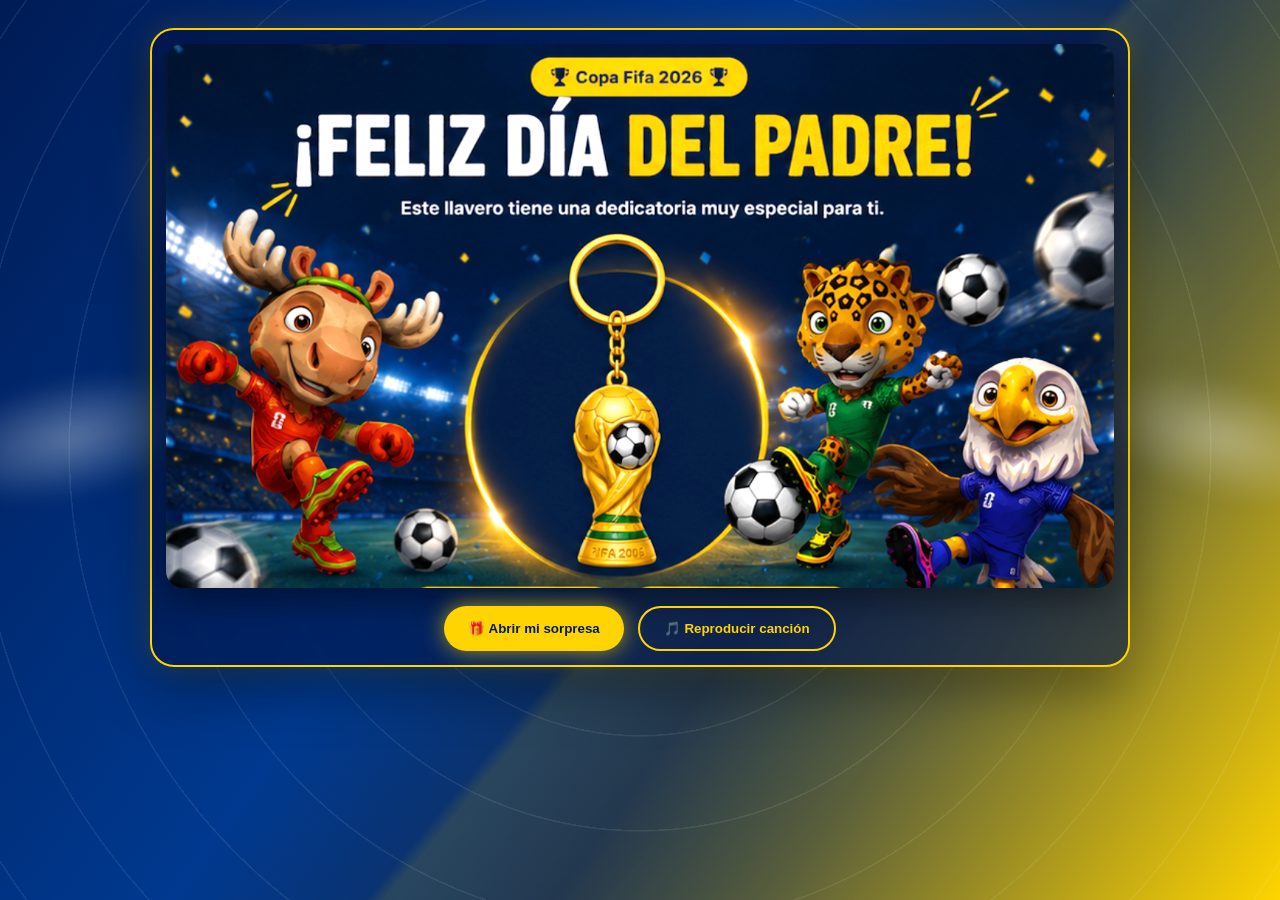
==== commit 2e6522d7: "Update image source path in index.html" ====
--- a/index.html
+++ b/index.html
@@ -11,7 +11,7 @@
   <div class="stadium-light light-right"></div>
   <main class="page">
     <section class="hero-card">
-      <img class="cover" src="assets/portada.png" alt="Copa Fifa 2026 - Feliz Día del Padre" />
+      <img class="cover" src="portada.png" alt="Copa Fifa 2026 - Feliz Día del Padre" />
       <div class="button-row">
         <button id="openSurprise" class="btn primary">🎁 Abrir mi sorpresa</button>
         <button id="playSong" class="btn secondary">🎵 Reproducir canción</button>
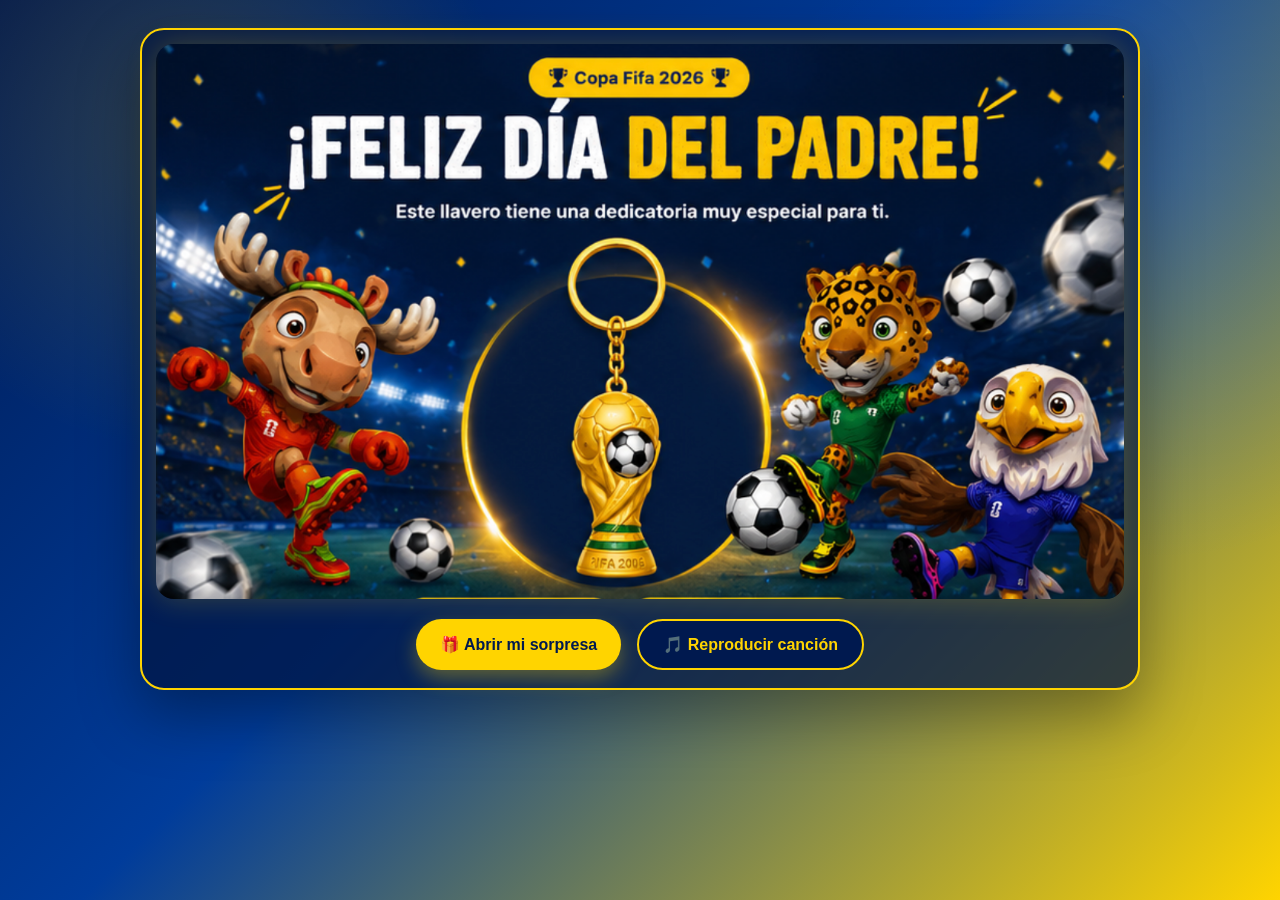
==== commit 409ecbc9: "Add files via upload" ====
--- a/index.html
+++ b/index.html
@@ -7,19 +7,20 @@
   <link rel="stylesheet" href="style.css" />
 </head>
 <body>
-  <div class="stadium-light light-left"></div>
-  <div class="stadium-light light-right"></div>
+  <div id="effects"></div>
+
   <main class="page">
     <section class="hero-card">
-      <img class="cover" src="portada.png" alt="Copa Fifa 2026 - Feliz Día del Padre" />
-      <div class="button-row">
-        <button id="openSurprise" class="btn primary">🎁 Abrir mi sorpresa</button>
-        <button id="playSong" class="btn secondary">🎵 Reproducir canción</button>
+      <img src="portada.png" alt="Copa Fifa 2026 Día del Padre" class="cover" />
+
+      <div class="buttons">
+        <button id="openBtn" class="btn primary">🎁 Abrir mi sorpresa</button>
+        <button id="musicBtn" class="btn secondary">🎵 Reproducir canción</button>
       </div>
     </section>
 
     <section id="messageCard" class="message-card hidden">
-      <div class="heart">💙</div>
+      <div class="heart">💛</div>
       <h2>Para el mejor papá del mundo</h2>
       <p>
         Gracias por tu amor incondicional, por tu esfuerzo diario y por ser mi ejemplo de fortaleza,
@@ -29,14 +30,15 @@
         Hoy y siempre, te agradezco por ser mi guía, mi apoyo y mi héroe.
       </p>
       <h3>¡Te quiero mucho, papá! 💙</h3>
-      <a class="song-link" href="https://www.youtube.com/watch?v=mivSRv18QaY&list=RDmivSRv18QaY&start_radio=1" target="_blank" rel="noopener noreferrer">
-        ▶ Abrir “Gracias Papá”
+
+      <a class="youtube" href="https://www.youtube.com/watch?v=mivSRv18QaY&list=RDmivSRv18QaY&start_radio=1" target="_blank" rel="noopener noreferrer">
+        ▶ Abrir canción: Gracias Papá
       </a>
-      <p class="footer-text">Gracias papá ❤️</p>
+
+      <p class="final-text">Gracias papá ❤️</p>
     </section>
   </main>
 
-  <div id="effectsLayer" class="effects-layer"></div>
   <script src="script.js"></script>
 </body>
 </html>
--- a/style.css
+++ b/style.css
@@ -4,174 +4,135 @@
   margin: 0;
   min-height: 100vh;
   font-family: Arial, Helvetica, sans-serif;
-  color: #ffffff;
+  background:
+    radial-gradient(circle at 15% 15%, rgba(255, 207, 0, .18), transparent 24%),
+    radial-gradient(circle at 90% 20%, rgba(0, 81, 255, .25), transparent 28%),
+    linear-gradient(135deg, #00194f 0%, #003c9b 45%, #ffd400 100%);
+  color: white;
   overflow-x: hidden;
-  background:
-    radial-gradient(circle at 20% 20%, rgba(255,255,255,.16), transparent 12%),
-    radial-gradient(circle at 80% 35%, rgba(255,222,0,.28), transparent 16%),
-    linear-gradient(125deg, #001b55 0%, #00398f 42%, #132d55 62%, #ffd400 100%);
-}
-
-body::before {
-  content: "";
-  position: fixed;
-  inset: 0;
-  pointer-events: none;
-  background-image:
-    repeating-radial-gradient(circle at center, rgba(255,255,255,.12) 0 1px, transparent 2px 95px),
-    linear-gradient(130deg, transparent 0 55%, rgba(255, 213, 0, .18) 56%, transparent 75%);
-  opacity: .7;
 }
 
 .page {
-  position: relative;
-  width: min(92%, 980px);
+  width: min(1000px, 94%);
   margin: 0 auto;
-  padding: 28px 0 42px;
-  z-index: 2;
+  padding: 28px 0 55px;
+  text-align: center;
 }
 
 .hero-card {
-  width: 100%;
-  padding: 14px;
+  background: rgba(0, 20, 65, .72);
   border: 2px solid #ffd400;
   border-radius: 24px;
-  background: rgba(0, 21, 74, .62);
-  box-shadow: 0 22px 55px rgba(0,0,0,.38), 0 0 30px rgba(255,212,0,.18);
-  backdrop-filter: blur(5px);
-  animation: entrance .8s ease-out;
+  padding: 14px;
+  box-shadow: 0 25px 60px rgba(0,0,0,.35);
 }
 
 .cover {
+  width: 100%;
   display: block;
-  width: 100%;
-  border-radius: 17px;
-  box-shadow: 0 12px 35px rgba(0,0,0,.45);
+  border-radius: 18px;
+  box-shadow: 0 0 30px rgba(255,212,0,.22);
 }
 
-.button-row {
+.buttons {
   display: flex;
   justify-content: center;
-  gap: 14px;
+  gap: 16px;
   flex-wrap: wrap;
-  margin-top: 18px;
+  padding: 20px 8px 4px;
 }
 
-.btn, .song-link {
+.btn, .youtube {
   border: none;
   border-radius: 999px;
-  padding: 13px 24px;
+  padding: 14px 24px;
   font-weight: 800;
+  font-size: 16px;
   cursor: pointer;
   text-decoration: none;
-  transition: transform .18s ease, box-shadow .18s ease, background .18s ease;
+  transition: transform .2s ease, box-shadow .2s ease;
 }
 
-.btn:hover, .song-link:hover {
-  transform: translateY(-3px) scale(1.02);
+.btn:hover, .youtube:hover {
+  transform: translateY(-3px) scale(1.03);
 }
 
 .primary {
+  color: #00194f;
   background: #ffd400;
-  color: #001b55;
-  box-shadow: 0 0 22px rgba(255,212,0,.65);
+  box-shadow: 0 8px 20px rgba(255,212,0,.35);
 }
 
 .secondary {
-  background: transparent;
   color: #ffd400;
+  background: #00194f;
   border: 2px solid #ffd400;
 }
 
 .message-card {
-  margin: 26px auto 0;
-  width: min(92%, 760px);
-  padding: 34px 36px;
-  text-align: center;
-  color: #00245d;
+  margin: 28px auto 0;
+  width: min(780px, 94%);
   background: rgba(255,255,255,.95);
+  color: #002060;
   border-radius: 24px;
-  box-shadow: 0 18px 45px rgba(0,0,0,.28);
-  animation: showCard .65s ease-out;
+  padding: 34px 38px;
+  box-shadow: 0 22px 50px rgba(0,0,0,.28);
+  animation: appear .7s ease both;
 }
 
+.hidden { display: none; }
+
+.heart { font-size: 32px; }
+
 .message-card h2 {
-  margin: 6px 0 18px;
-  font-size: clamp(26px, 4vw, 36px);
-  color: #0046ad;
+  color: #004aad;
+  font-size: clamp(26px, 4vw, 40px);
+  margin: 8px 0 18px;
 }
 
 .message-card p {
   font-size: clamp(16px, 2vw, 19px);
   line-height: 1.65;
-  margin: 10px 0;
 }
 
-.message-card h3 { color: #0046ad; }
-.heart { font-size: 32px; animation: pulse 1.2s infinite; }
-.footer-text { font-weight: 800; color: #00398f; }
+.message-card h3 { color: #004aad; }
 
-.song-link {
+.youtube {
   display: inline-block;
-  margin: 18px 0 5px;
-  background: #001b55;
-  color: #ffd400;
+  margin: 18px 0 10px;
+  color: #00194f;
+  background: #ffd400;
 }
 
-.hidden { display: none; }
-.effects-layer {
-  position: fixed;
-  inset: 0;
-  pointer-events: none;
-  overflow: hidden;
-  z-index: 5;
+.final-text {
+  font-weight: 800;
+  color: #004aad;
 }
 
-.particle {
-  position: absolute;
+.floating {
+  position: fixed;
   top: -40px;
-  font-size: 28px;
+  z-index: 50;
+  pointer-events: none;
   animation: fall linear forwards;
-  filter: drop-shadow(0 4px 6px rgba(0,0,0,.3));
+  filter: drop-shadow(0 4px 8px rgba(0,0,0,.25));
 }
 
-.stadium-light {
-  position: fixed;
-  width: 280px;
-  height: 120px;
-  background: radial-gradient(ellipse, rgba(255,255,255,.65), transparent 70%);
-  filter: blur(9px);
-  opacity: .55;
-  top: 42%;
-  z-index: 1;
-}
-.light-left { left: -70px; transform: rotate(-12deg); }
-.light-right { right: -80px; transform: rotate(14deg); }
-
-@keyframes entrance {
-  from { opacity: 0; transform: translateY(26px) scale(.98); }
+@keyframes appear {
+  from { opacity: 0; transform: translateY(35px) scale(.96); }
   to { opacity: 1; transform: translateY(0) scale(1); }
 }
 
-@keyframes showCard {
-  from { opacity: 0; transform: translateY(34px); }
-  to { opacity: 1; transform: translateY(0); }
+@keyframes fall {
+  0% { transform: translateY(-50px) rotate(0deg); opacity: 1; }
+  100% { transform: translateY(110vh) rotate(360deg); opacity: 0; }
 }
 
-@keyframes pulse {
-  0%,100% { transform: scale(1); }
-  50% { transform: scale(1.22); }
+@media (max-width: 650px) {
+  .page { width: 96%; padding-top: 12px; }
+  .hero-card { padding: 8px; border-radius: 16px; }
+  .cover { border-radius: 12px; }
+  .buttons { gap: 10px; }
+  .btn, .youtube { width: 100%; font-size: 15px; }
+  .message-card { padding: 26px 20px; }
 }
-
-@keyframes fall {
-  to { transform: translateY(110vh) rotate(720deg); opacity: 0; }
-}
-
-@media (max-width: 700px) {
-  .page { width: 95%; padding-top: 16px; }
-  .hero-card { padding: 8px; border-radius: 18px; }
-  .cover { border-radius: 12px; }
-  .button-row { gap: 10px; }
-  .btn { width: 100%; max-width: 300px; }
-  .message-card { padding: 25px 18px; }
-}
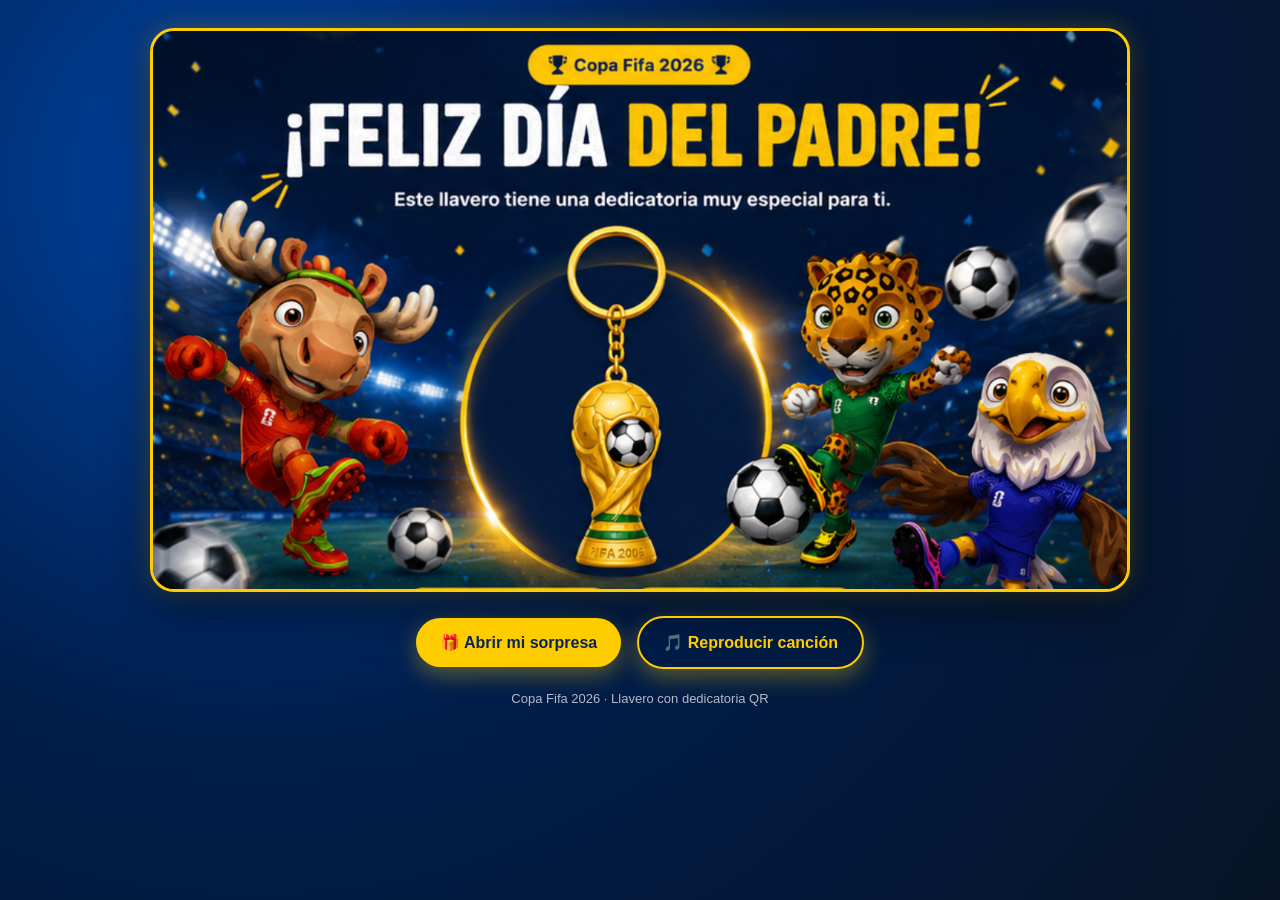
==== commit 19c18fde: "Add files via upload" ====
--- a/index.html
+++ b/index.html
@@ -4,41 +4,135 @@
   <meta charset="UTF-8" />
   <meta name="viewport" content="width=device-width, initial-scale=1.0" />
   <title>Copa Fifa 2026 | Día del Padre</title>
-  <link rel="stylesheet" href="style.css" />
+  <style>
+    *{box-sizing:border-box;margin:0;padding:0}
+    body{
+      min-height:100vh;
+      font-family:Arial, Helvetica, sans-serif;
+      background: radial-gradient(circle at 20% 20%, #0046a8, #001d4a 45%, #071426 100%);
+      color:white;
+      overflow-x:hidden;
+      padding:28px 14px 60px;
+    }
+    .wrap{width:min(980px,100%);margin:auto;text-align:center;position:relative;z-index:2}
+    .hero{
+      width:100%;
+      border-radius:24px;
+      border:3px solid #ffcc00;
+      box-shadow:0 18px 50px rgba(0,0,0,.45), 0 0 25px rgba(255,204,0,.25);
+      display:block;
+    }
+    .buttons{
+      display:flex;
+      justify-content:center;
+      align-items:center;
+      gap:16px;
+      flex-wrap:wrap;
+      margin:24px auto 22px;
+    }
+    button{
+      border:none;
+      padding:15px 24px;
+      border-radius:999px;
+      background:#ffcc00;
+      color:#06245a;
+      font-size:16px;
+      font-weight:800;
+      cursor:pointer;
+      box-shadow:0 8px 22px rgba(255,204,0,.35);
+      transition:.2s;
+    }
+    button:hover{transform:translateY(-3px);filter:brightness(1.08)}
+    .btn2{background:transparent;color:#ffcc00;border:2px solid #ffcc00}
+    .card{
+      display:none;
+      margin:20px auto 0;
+      max-width:780px;
+      background:rgba(255,255,255,.96);
+      color:#002b6c;
+      border-radius:24px;
+      padding:32px 26px;
+      box-shadow:0 18px 45px rgba(0,0,0,.35);
+      animation:show .55s ease both;
+    }
+    @keyframes show{from{opacity:0;transform:translateY(22px)}to{opacity:1;transform:translateY(0)}}
+    .card h2{font-size:30px;margin-bottom:14px;color:#003b91}
+    .card p{font-size:18px;line-height:1.6;margin:10px auto;max-width:670px}
+    .firma{font-weight:900;color:#0050c8;margin-top:16px!important}
+    .gracias{margin-top:20px;font-weight:900;color:#003b91}
+    .float{
+      position:fixed;
+      top:-50px;
+      font-size:28px;
+      pointer-events:none;
+      z-index:99;
+      animation:fall linear forwards;
+    }
+    @keyframes fall{
+      to{transform:translateY(110vh) rotate(360deg);opacity:0}
+    }
+    .notice{font-size:13px;color:rgba(255,255,255,.7);margin-top:16px}
+    @media(max-width:600px){
+      body{padding:14px 10px 44px}
+      .hero{border-radius:16px;border-width:2px}
+      button{width:100%;max-width:310px;font-size:15px}
+      .buttons{gap:12px;margin-top:18px}
+      .card{padding:26px 18px}
+      .card h2{font-size:24px}
+      .card p{font-size:16px}
+    }
+  </style>
 </head>
 <body>
-  <div id="effects"></div>
+  <main class="wrap">
+    <img class="hero" src="portada.png" alt="Portada Copa Fifa 2026 Día del Padre">
 
-  <main class="page">
-    <section class="hero-card">
-      <img src="portada.png" alt="Copa Fifa 2026 Día del Padre" class="cover" />
+    <div class="buttons">
+      <button id="btnSorpresa" type="button">🎁 Abrir mi sorpresa</button>
+      <button id="btnCancion" class="btn2" type="button">🎵 Reproducir canción</button>
+    </div>
 
-      <div class="buttons">
-        <button id="openBtn" class="btn primary">🎁 Abrir mi sorpresa</button>
-        <button id="musicBtn" class="btn secondary">🎵 Reproducir canción</button>
-      </div>
+    <section id="dedicatoria" class="card">
+      <div style="font-size:34px">💙</div>
+      <h2>Para el mejor papá del mundo</h2>
+      <p>Gracias por tu amor incondicional, por tu esfuerzo diario y por ser mi ejemplo de fortaleza, honestidad y bondad.</p>
+      <p>Cada enseñanza tuya ha dejado una huella imborrable en mi vida.</p>
+      <p>Hoy y siempre, te agradezco por ser mi guía, mi apoyo y mi héroe.</p>
+      <p class="firma">¡Te quiero mucho, papá! 💙</p>
+      <p class="gracias">Gracias papá ❤️</p>
     </section>
 
-    <section id="messageCard" class="message-card hidden">
-      <div class="heart">💛</div>
-      <h2>Para el mejor papá del mundo</h2>
-      <p>
-        Gracias por tu amor incondicional, por tu esfuerzo diario y por ser mi ejemplo de fortaleza,
-        honestidad y bondad. Cada enseñanza tuya ha dejado una huella imborrable en mi vida.
-      </p>
-      <p>
-        Hoy y siempre, te agradezco por ser mi guía, mi apoyo y mi héroe.
-      </p>
-      <h3>¡Te quiero mucho, papá! 💙</h3>
-
-      <a class="youtube" href="https://www.youtube.com/watch?v=mivSRv18QaY&list=RDmivSRv18QaY&start_radio=1" target="_blank" rel="noopener noreferrer">
-        ▶ Abrir canción: Gracias Papá
-      </a>
-
-      <p class="final-text">Gracias papá ❤️</p>
-    </section>
+    <p class="notice">Copa Fifa 2026 · Llavero con dedicatoria QR</p>
   </main>
 
-  <script src="script.js"></script>
+  <script>
+    const urlCancion = "https://www.youtube.com/watch?v=mivSRv18QaY&list=RDmivSRv18QaY&start_radio=1";
+    const card = document.getElementById("dedicatoria");
+
+    function lanzarEfectos(cantidad = 34) {
+      const iconos = ["⚽", "💙", "💛", "🏆"];
+      for (let i = 0; i < cantidad; i++) {
+        const item = document.createElement("div");
+        item.className = "float";
+        item.textContent = iconos[Math.floor(Math.random() * iconos.length)];
+        item.style.left = Math.random() * 100 + "vw";
+        item.style.animationDuration = (2.5 + Math.random() * 3) + "s";
+        item.style.fontSize = (20 + Math.random() * 26) + "px";
+        document.body.appendChild(item);
+        setTimeout(() => item.remove(), 6000);
+      }
+    }
+
+    document.getElementById("btnSorpresa").addEventListener("click", function(){
+      card.style.display = "block";
+      card.scrollIntoView({behavior:"smooth", block:"center"});
+      lanzarEfectos(42);
+    });
+
+    document.getElementById("btnCancion").addEventListener("click", function(){
+      lanzarEfectos(30);
+      window.open(urlCancion, "_blank");
+    });
+  </script>
 </body>
 </html>
